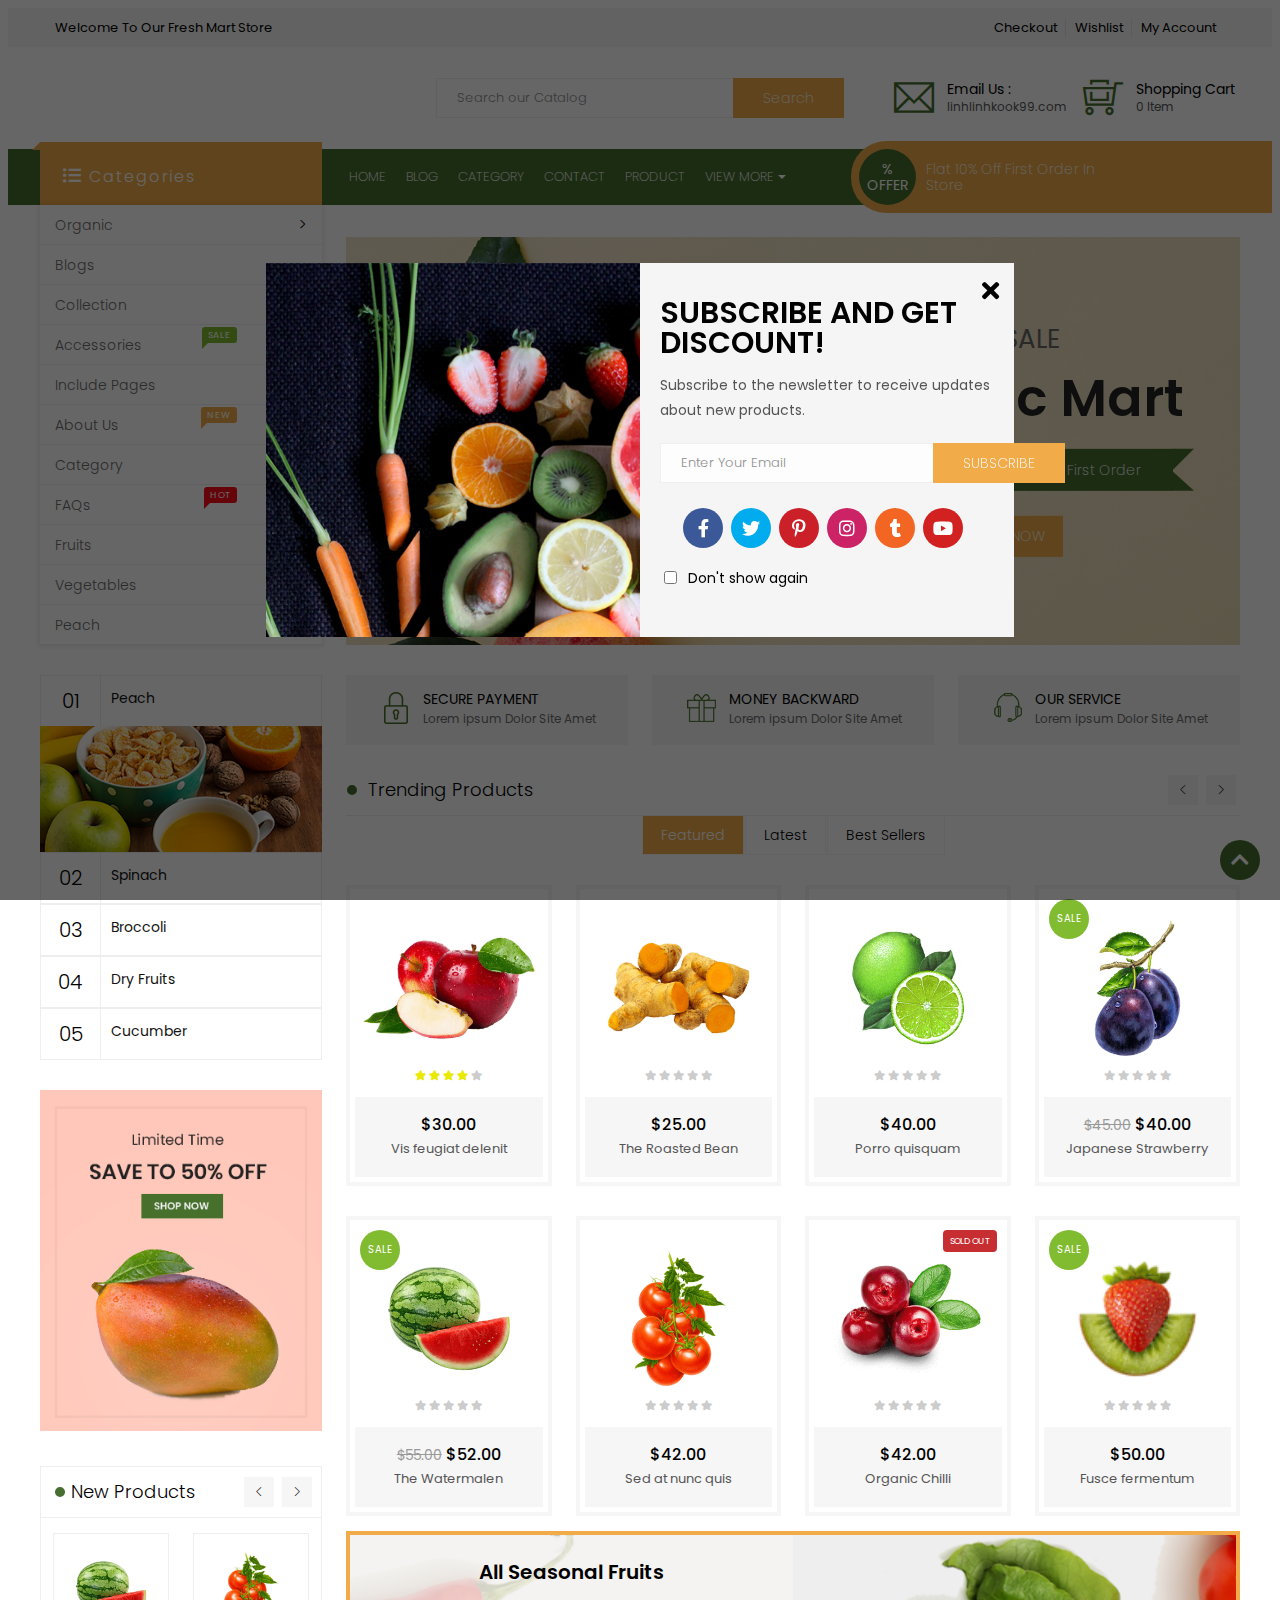
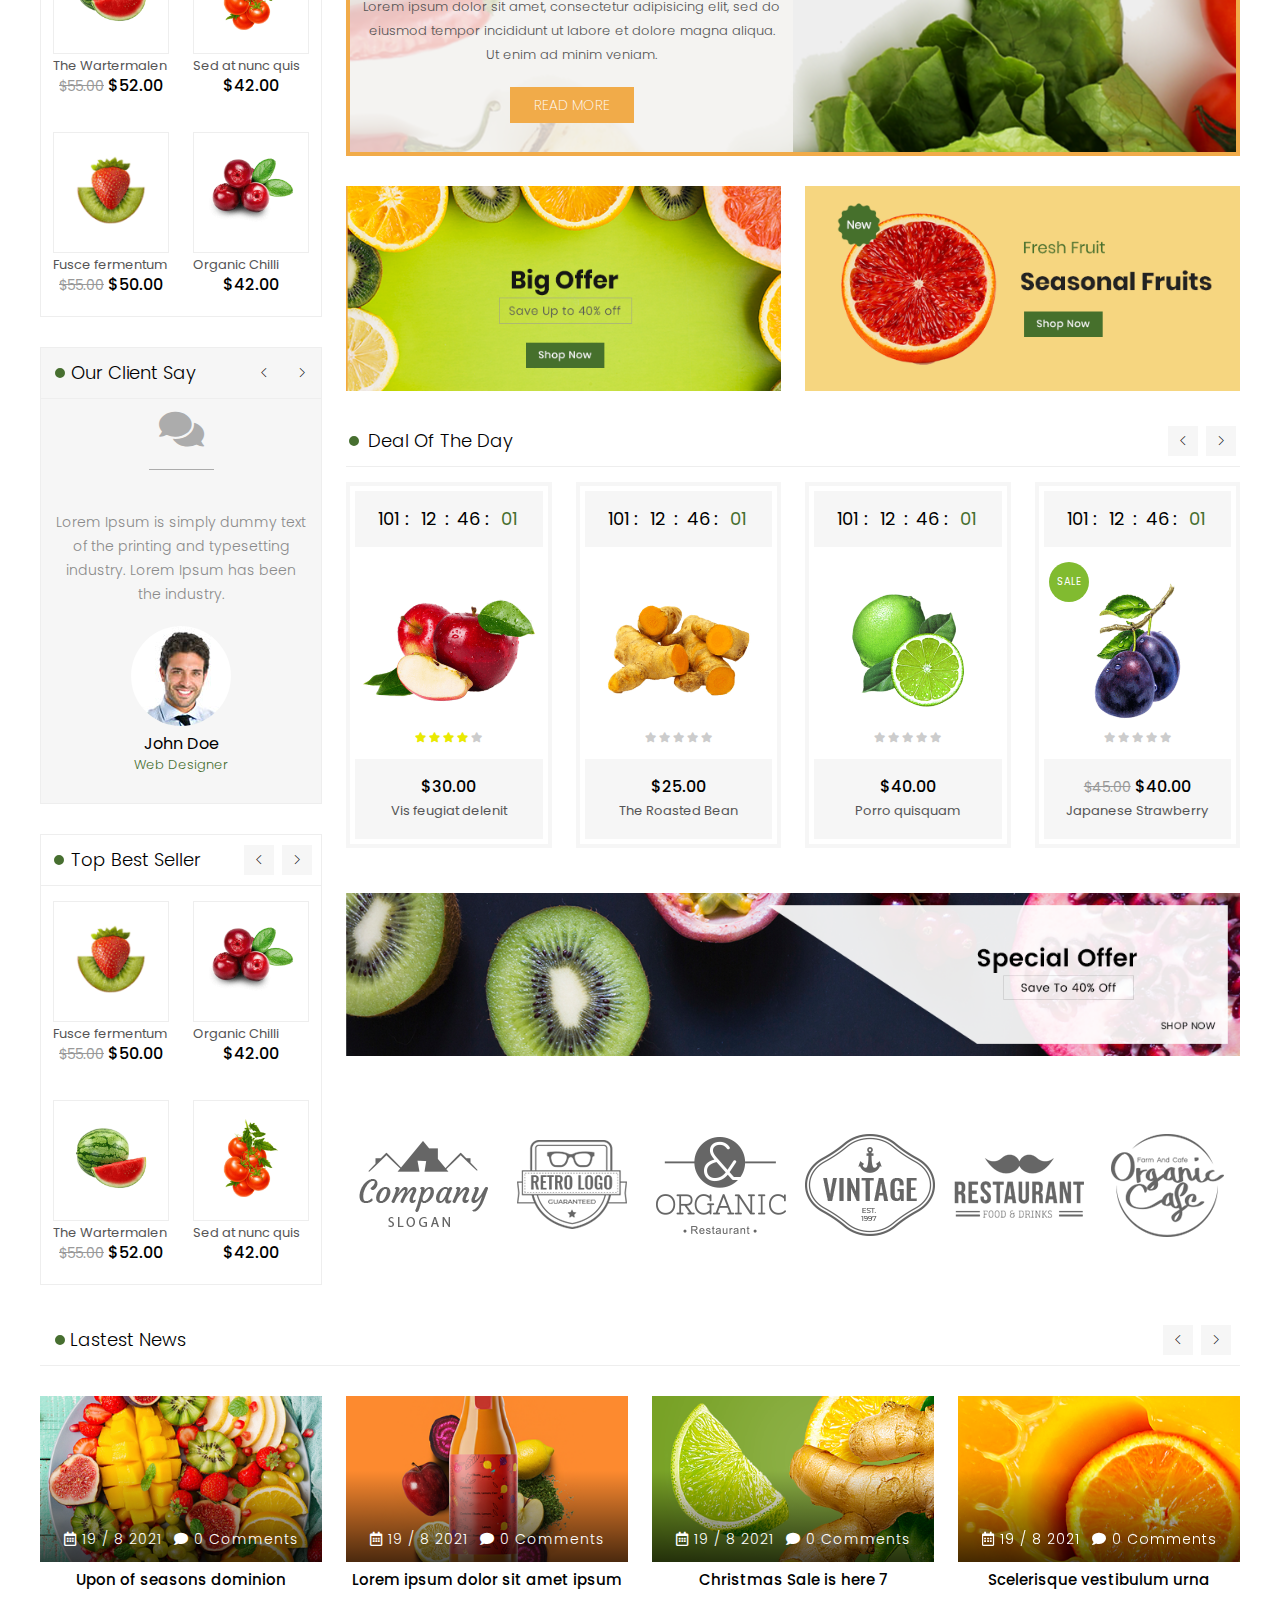
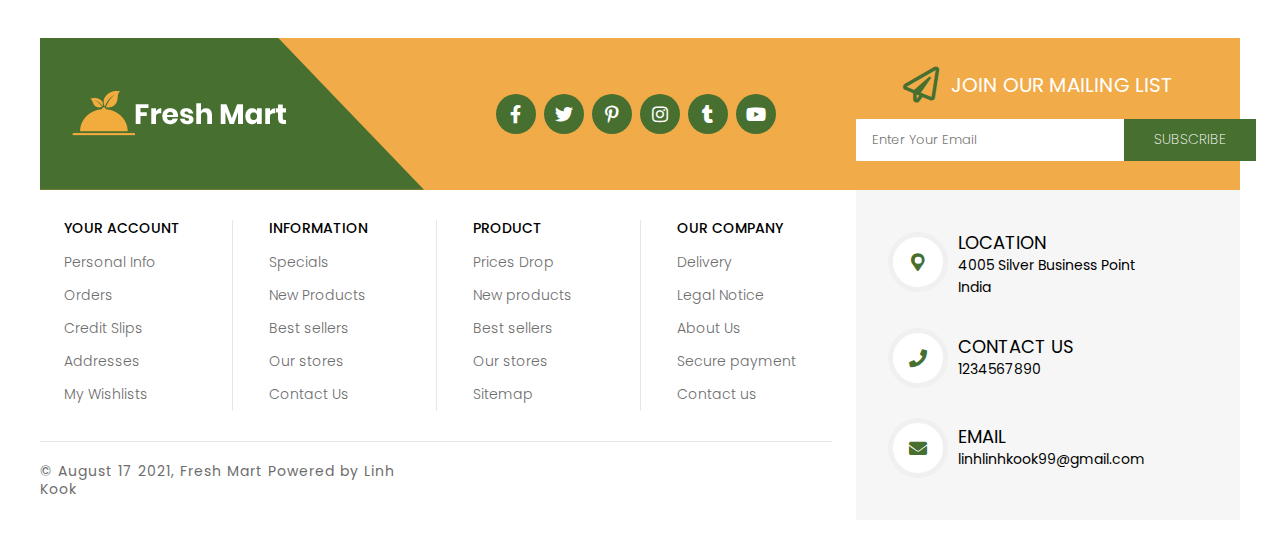
==== index.html @ 992e7943 "Fixed close Soft Menu" ====
<!DOCTYPE html>
<html lang="en">

<head>
    <meta charset="UTF-8">
    <!-- icon -->
    <link rel="icon" href="./asset/img/logo-wedsite.png" type="image/gif" sizes="16x16">
    <meta http-equiv="X-UA-Compatible" content="IE=edge">
    <meta name="viewport" content="width=device-width, initial-scale=1.0">
    <!-- Reset CSS -->
    <link rel="stylesheet" href="https://cdnjs.cloudflare.com/ajax/libs/normalize/8.0.1/normalize.min.css" integrity="sha512-NhSC1YmyruXifcj/KFRWoC561YpHpc5Jtzgvbuzx5VozKpWvQ+4nXhPdFgmx8xqexRcpAglTj9sIBWINXa8x5w==" crossorigin="anonymous" referrerpolicy="no-referrer"
    />
    <!-- Font -->
    <link rel="preconnect" href="https://fonts.googleapis.com">
    <link rel="preconnect" href="https://fonts.gstatic.com" crossorigin>
    <link href="https://fonts.googleapis.com/css2?family=Poppins:ital,wght@0,200;0,300;0,400;0,500;0,600;0,700;0,800;0,900;1,100&display=swap" rel="stylesheet">
    <link rel="stylesheet" href="./asset/font/themify-icons/themify-icons.css">
    <!-- FontAwesome -->
    <link rel="stylesheet" href="https://cdnjs.cloudflare.com/ajax/libs/font-awesome/5.15.4/css/all.min.css" integrity="sha512-1ycn6IcaQQ40/MKBW2W4Rhis/DbILU74C1vSrLJxCq57o941Ym01SwNsOMqvEBFlcgUa6xLiPY/NS5R+E6ztJQ==" crossorigin="anonymous" referrerpolicy="no-referrer"
    />
    <!-- Import CSS file -->
    <link rel="stylesheet" href="./asset/css/grid.css">
    <link rel="stylesheet" href="./asset/css/base.css">
    <link rel="stylesheet" href="./asset/css/main.css">
    <link rel="stylesheet" href="./asset/css/responsive.css">
    <title>Fresh Mart</title>
</head>

<body>
    <div class="app">
        <!-- HEADER -->
        <header class="header">
            <!-- Header Nav -->
            <div class="background-grays">
                <div class="grid wide">
                    <div class="header-nav">
                        <div class="header-nav__label hidden-m-t">
                            <span>Welcome To Our Fresh Mart Store</span>
                        </div>
                        <div class="header-nav__list l-6 m-12">
                            <li class="header-nav__item">Checkout</li>
                            <li class="header-nav__item">Wishlist</li>
                            <li class="header-nav__item">My Account</li>
                        </div>
                    </div>
                </div>
            </div>
            <!-- Header Search -->
            <div class="header__searchs grid wide">
                <!-- Header Search Main -->
                <div class="header-search row  hidden-m-t">
                    <!-- Search logo -->
                    <div class="l-4 search__logo">
                        <a href="/">
                            <img src="https://cdn.shopify.com/s/files/1/0432/4438/8517/files/logo_large.png?v=1594282478" alt="">
                        </a>
                    </div>
                    <!-- Search Inputs -->
                    <div class="l-4 search__inputs">
                        <input type="text" placeholder="Search our Catalog">
                        <button class="search__button">
                        Search
                    </button>
                    </div>
                    <!-- Search Infor -->
                    <div class="l-4 search__infor">
                        <!-- Search Infor Item-->
                        <div class="search__infor-item">
                            <i class="ti-email"></i>
                            <div class="infor-item__text">
                                <div class="infor-item__name">
                                    Email Us :
                                </div>
                                <div class="infor-item__decs">
                                    linhlinhkook99.com
                                </div>
                            </div>
                        </div>
                        <!-- Search Infor Item-->
                        <div class="search__infor-item">
                            <i class="ti-shopping-cart-full"></i>
                            <div class="infor-item__text">
                                <div class="infor-item__name">
                                    Shopping Cart
                                </div>
                                <div class="infor-item__decs">
                                    0 Item
                                </div>
                            </div>
                        </div>
                    </div>
                </div>
                <!-- Header Soft -->
                <div class="header-search-soft row hidden-on-pc hide-pc-low ">
                    <!-- Header Soft Left-->
                    <div class="header-search-list left m-4">
                        <!-- Header Soft Left Menu-->
                        <div onclick="" class="header-search-item">
                            <i onclick="" id="menuSoft" class="ti-menu"></i>
                        </div>
                        <!-- Header Soft Left Search-->
                        <div onclick="" class="header-search-item nav-right__icon">
                            <i onclick="" class="ti-search"></i>
                            <div class="soft__search">
                                <input type="text" placeholder="Search our Category">
                                <button class="btn btn-primary-orange">
                                <i class="ti-search"></i>
                            </button>
                            </div>
                        </div>
                    </div>
                    <!-- Header Soft Logo-->
                    <div class="search__logo m-4">
                        <a href="/">
                            <img src="https://cdn.shopify.com/s/files/1/0432/4438/8517/files/logo_large.png?v=1594282478" alt="">
                        </a>
                    </div>
                    <!-- Header Soft Right-->
                    <div class="header-search-list right m-4">
                        <!-- Header Soft Right Nav-->
                        <div onclick="" class="header-search-item nav-right__icon">
                            <i onclick="" class="ti-view-grid "></i>
                            <ul class="soft__nav-list nav-right">
                                <li class="soft__nav-item">
                                    HOME
                                </li>
                                <li class="soft__nav-item">
                                    BLOG
                                </li>
                                <li class="soft__nav-item">
                                    CATEGORY
                                </li>
                                <li class="soft__nav-item">
                                    CONTACT
                                </li>
                                <li class="soft__nav-item">
                                    PRODUCT
                                </li>
                                <li class="soft__nav-item">
                                    CART
                                </li>
                                <li class="soft__nav-item">
                                    ABOUT US
                                </li>
                            </ul>
                        </div>
                        <!-- Header Soft Right Bag-->
                        <div onclick="" class="header-search-item nav-right__icon">
                            <i onclick="" class="ti-shopping-cart"></i>
                            <div class="soft__bag">
                                <!-- Header Soft Right Bag List item-->
                                <div class="soft__bag-product-list">
                                    <!-- Header Soft Right Bag item-->
                                    <div class="soft__bag-product-item">
                                        <div class="soft__bag-item-img">
                                            <img src="./asset/img/The Roasted Bean.png" alt="">
                                        </div>
                                        <div class="soft__bag-item-decs">
                                            <div class="soft__bag-item-decs-name">
                                                The Roasted Bean
                                            </div>
                                            <div class="soft__bag-item-decs-price">
                                                1 x $25.00
                                            </div>
                                        </div>
                                        <div class="soft__bag-product-item-btndelete">
                                            <i class="far fa-times-circle"></i>
                                        </div>
                                    </div>
                                    <!-- Header Soft Right Bag item-->
                                    <div class="soft__bag-product-item">
                                        <div class="soft__bag-item-img">
                                            <img src="./asset/img/organic Banana.png" alt="">
                                        </div>
                                        <div class="soft__bag-item-decs">
                                            <div class="soft__bag-item-decs-name">
                                                The Organic Banana
                                            </div>
                                            <div class="soft__bag-item-decs-price">
                                                10 x $20.00
                                            </div>
                                        </div>
                                        <div class="soft__bag-product-item-btndelete">
                                            <i class="far fa-times-circle"></i>
                                        </div>
                                    </div>
                                    <!-- Header Soft Right Bag item-->
                                    <div class="soft__bag-product-item">
                                        <div class="soft__bag-item-img">
                                            <img src="./asset/img/organic Banana.png" alt="">
                                        </div>
                                        <div class="soft__bag-item-decs">
                                            <div class="soft__bag-item-decs-name">
                                                The Organic Banana
                                            </div>
                                            <div class="soft__bag-item-decs-price">
                                                10 x $20.00
                                            </div>
                                        </div>
                                        <div class="soft__bag-product-item-btndelete">
                                            <i class="far fa-times-circle"></i>
                                        </div>
                                    </div>

                                </div>
                                <!-- Header Soft Right Bag Total-->
                                <div class="soft__bag-total">
                                    <div class="soft__bag-total-price">
                                        <span>
                                        Subtotal
                                    </span>
                                        <span>
                                        $425.00
                                    </span>
                                    </div>
                                    <div class="soft__bag-total-decs">
                                        <span>Shipping & taxes calculated at checkout</span>
                                    </div>
                                </div>
                                <!-- Header Soft Right Bag Buttons-->
                                <div class="soft__bag-buttons">
                                    <button class="btn btn-primary-green">
                                    CHECKOUT
                                </button>
                                    <button class="btn btn-primary-orange">
                                    YOUR CART
                                </button>
                                </div>
                            </div>
                        </div>
                    </div>
                </div>
            </div>
        </header>
        <!-- NAVICATION -->
        <div class="nav hidden-m-t ">
            <div class="background-primary-green position-relative">
                <div class="grid wide navication">
                    <div class="row ">
                        <!-- NAV label -->
                        <div class="col c-3">
                            <div class="nav__label-menu">
                                <i class="fas fa-list-ul"></i>
                                <span>Categories</span>
                            </div>
                        </div>
                        <!-- NAV MAIN -->
                        <div class="col c-5 nav__links">
                            <ul class="nav-links__list">
                                <li class="nav-links__item">
                                    HOME
                                </li>
                                <li class="nav-links__item">
                                    BLOG
                                </li>
                                <li class="nav-links__item">
                                    CATEGORY
                                </li>
                                <li class="nav-links__item">
                                    CONTACT
                                </li>
                                <li class="nav-links__item">
                                    PRODUCT
                                </li>
                                <li class="nav-links__item">
                                    VIEW MORE
                                    <div class="nav-links__soft">
                                        <div class="nav-links__soft-item">
                                            CART
                                        </div>
                                        <div class="nav-links__soft-item">
                                            ABOUT US
                                        </div>
                                    </div>
                                </li>
                            </ul>
                        </div>
                    </div>
                </div>
                <!-- NAV Offer -->
                <div class="c-4 nav__offer">
                    <div class="nav-offer__precent">
                        <span>%</span> OFFER
                    </div>
                    <div class="nav-offer__text">
                        <span>
                        Flat 10% Off First Order In Store
                    </span>
                    </div>
                </div>
            </div>
        </div>
        <!-- CONTAINER SHOP -->
        <div class="grid wide container">
            <div class="row reverse">
                <!-- SIDE BAR -->
                <div class="col-side-bar col l-3 m-12">
                    <!-- Side Nav Bar list -->
                    <ul class="side-bar__list hidden-m-t">
                        <li class="side-bar__item ">
                            <a href="">
                            Organic
                            <i class="ti-angle-right"></i>
                        </a>
                            <!-- Side Bar Soft -->
                            <div class="side-bar__soft--animation side-bar__soft ">
                                <!-- Side Bar Soft Text-->
                                <div class="side-bar__text">
                                    <!-- Side Bar Soft List-->
                                    <div class="side-bar__soft-col">
                                        <!-- Side Bar Soft List Header-->
                                        <div class="side-bar__soft-list-header">
                                            Fruits
                                        </div>
                                        <ul class="side-bar__soft-list">
                                            <li class="side-bar__soft-item">
                                                Peach
                                            </li>
                                            <li class="side-bar__soft-item">
                                                Kiwi
                                            </li>
                                            <li class="side-bar__soft-item">
                                                Apple
                                            </li>
                                            <li class="side-bar__soft-item">
                                                Spinach
                                            </li>
                                            <li class="side-bar__soft-item">
                                                Celery
                                            </li>
                                            <li class="side-bar__soft-item">
                                                Dry fruits
                                            </li>
                                        </ul>
                                    </div>
                                    <!-- Side Bar Soft List-->
                                    <div class="side-bar__soft-col">
                                        <!-- Side Bar Soft List Header-->
                                        <div class="side-bar__soft-list-header">
                                            Vegetables
                                        </div>
                                        <ul class="side-bar__soft-list">
                                            <li class="side-bar__soft-item">
                                                Cucumber
                                            </li>
                                            <li class="side-bar__soft-item">
                                                Cherry tomatoes
                                            </li>
                                            <li class="side-bar__soft-item">
                                                Broccoli
                                            </li>
                                            <li class="side-bar__soft-item">
                                                Artichoke
                                            </li>
                                            <li class="side-bar__soft-item">
                                                Kohlrabi
                                            </li>
                                            <li class="side-bar__soft-item">
                                                Celery
                                            </li>
                                        </ul>
                                    </div>
                                    <!-- Side Bar Soft List-->
                                    <div class="side-bar__soft-col">
                                        <!-- Side Bar Soft List Header-->
                                        <div class="side-bar__soft-list-header">
                                            Organic Products
                                        </div>
                                        <ul class="side-bar__soft-list">
                                            <li class="side-bar__soft-item">
                                                Dry fruits
                                            </li>
                                            <li class="side-bar__soft-item">
                                                Dairy products
                                            </li>
                                            <li class="side-bar__soft-item">
                                                Beverages
                                            </li>
                                            <li class="side-bar__soft-item">
                                                Peach fruits
                                            </li>
                                            <li class="side-bar__soft-item">
                                                Nectarines
                                            </li>
                                            <li class="side-bar__soft-item">
                                                Peach
                                            </li>
                                        </ul>
                                    </div>
                                    <!-- Side Bar Soft List-->
                                    <div class="side-bar__soft-col">
                                        <!-- Side Bar Soft List Header-->
                                        <div class="side-bar__soft-list-header">
                                            Special Product
                                        </div>
                                        <ul class="side-bar__soft-list">
                                            <div class="side-bar__soft-list-img">
                                                <img src="./asset/img/The Watermalen.png" alt="">
                                            </div>
                                            <div class="new-products__item-decs">
                                                <div class="new-products__item-decs-name product-item__decs-name">
                                                    The Wartermalen
                                                </div>
                                                <div class="new-products__item-decs-prices product-item__decs-prices">
                                                    <div class="product-item__decs-price-old">
                                                        $55.00
                                                    </div>
                                                    <div class="product-item__decs-price-current">
                                                        $52.00
                                                    </div>
                                                </div>
                                            </div>
                                        </ul>
                                    </div>
                                </div>
                                <!-- Side Bar Soft Image Banner-->
                                <div class="side-bar__soft-banner">
                                    <div class="side-bar__soft-banner-item">
                                        <img src="./asset/img/menu-banner-1_600x150.png" alt="">
                                    </div>
                                    <div class="side-bar__soft-banner-item">
                                        <img src="./asset/img/menu-banner-2_600x150.png" alt="">
                                    </div>
                                </div>
                            </div>
                        </li>
                        <li class="side-bar__item">
                            <a href="">Blogs</a>
                        </li>
                        <li class="side-bar__item">
                            <a href="">Collection</a>
                        </li>
                        <li class="side-bar__item">
                            <a href="" class="">
                            Accessories
                            <i class="ti-angle-right"></i>
                        </a>
                            <span class="side-bar__item--sale">SALE</span>
                            <!-- Side Bar Soft -->
                            <div class="side-bar__soft--animation side-bar__soft ">
                                <!-- Side Bar Soft Text-->
                                <div class="side-bar__text">
                                    <!-- Side Bar Soft List-->
                                    <div class="side-bar__soft-col">
                                        <!-- Side Bar Soft List Header-->
                                        <div class="side-bar__soft-list-header">
                                            Vegetables
                                        </div>
                                        <ul class="side-bar__soft-list">
                                            <li class="side-bar__soft-item">
                                                Cucumber
                                            </li>
                                            <li class="side-bar__soft-item">
                                                Cherry tomatoes
                                            </li>
                                            <li class="side-bar__soft-item">
                                                Broccoli
                                            </li>
                                            <li class="side-bar__soft-item">
                                                Artichoke
                                            </li>
                                            <li class="side-bar__soft-item">
                                                Kohlrabi
                                            </li>
                                            <li class="side-bar__soft-item">
                                                Celery
                                            </li>
                                        </ul>
                                    </div>
                                    <!-- Side Bar Soft List-->
                                    <div class="side-bar__soft-col">
                                        <!-- Side Bar Soft List Header-->
                                        <div class="side-bar__soft-list-header">
                                            Fruits
                                        </div>
                                        <ul class="side-bar__soft-list">
                                            <li class="side-bar__soft-item">
                                                Peach
                                            </li>
                                            <li class="side-bar__soft-item">
                                                Kiwi
                                            </li>
                                            <li class="side-bar__soft-item">
                                                Apple
                                            </li>
                                            <li class="side-bar__soft-item">
                                                Spinach
                                            </li>
                                            <li class="side-bar__soft-item">
                                                Celery
                                            </li>
                                            <li class="side-bar__soft-item">
                                                Dry fruits
                                            </li>
                                        </ul>
                                    </div>
                                    <!-- Side Bar Soft List-->
                                    <div class="side-bar__soft-col">
                                        <!-- Side Bar Soft List Header-->
                                        <div class="side-bar__soft-list-header">
                                            Latest Product
                                        </div>
                                        <ul class="side-bar__soft-list">
                                            <div class="side-bar__soft-list-img">
                                                <img src="./asset/img/American Orange.png" alt="">
                                            </div>
                                            <div class="new-products__item-decs">
                                                <div class="new-products__item-decs-name product-item__decs-name">
                                                    American Orange
                                                </div>
                                                <div class="new-products__item-decs-prices product-item__decs-prices">
                                                    <div class="product-item__decs-price-current">
                                                        $33.00
                                                    </div>
                                                </div>
                                            </div>
                                        </ul>
                                    </div>
                                </div>
                            </div>
                        </li>
                        <li class="side-bar__item">
                            <a href="">
                            Include Pages
                            <i class="ti-angle-right"></i>
                        </a>
                            <!-- Side Bar Soft -->
                            <div class="side-bar__soft--animation side-bar__soft ">
                                <!-- Side Bar Soft Text-->
                                <div class="side-bar__text">
                                    <!-- Side Bar Soft List-->
                                    <div class="side-bar__soft-col">
                                        <!-- Side Bar Soft List Header-->
                                        <div class="side-bar__soft-list-header">
                                            Pages
                                        </div>
                                        <ul class="side-bar__soft-list">
                                            <li class="side-bar__soft-item">
                                                Wishlist
                                            </li>
                                            <li class="side-bar__soft-item">
                                                404
                                            </li>
                                            <li class="side-bar__soft-item">
                                                Contact
                                            </li>
                                            <li class="side-bar__soft-item">
                                                Blog
                                            </li>
                                        </ul>
                                    </div>
                                </div>
                            </div>
                        </li>
                        <li class="side-bar__item">
                            <a href="">About Us</a>
                            <span class="side-bar__item--new">NEW</span>
                        </li>
                        <li class="side-bar__item">
                            <a href="">
                            Category
                            <i class="ti-angle-right"></i>
                        </a>
                            <!-- Side Bar Soft -->
                            <div class="side-bar__soft--animation side-bar__soft ">
                                <!-- Side Bar Soft Text-->
                                <div class="side-bar__text">
                                    <!-- Side Bar Soft List-->
                                    <div class="side-bar__soft-col">
                                        <!-- Side Bar Soft List Header-->
                                        <div class="side-bar__soft-list-header">
                                            Fruits
                                        </div>
                                        <ul class="side-bar__soft-list">
                                            <li class="side-bar__soft-item">
                                                Peach
                                            </li>
                                            <li class="side-bar__soft-item">
                                                Kiwi
                                            </li>
                                            <li class="side-bar__soft-item">
                                                Apple
                                            </li>
                                            <li class="side-bar__soft-item">
                                                Spinach
                                            </li>
                                            <li class="side-bar__soft-item">
                                                Celery
                                            </li>
                                            <li class="side-bar__soft-item">
                                                Dry fruits
                                            </li>
                                        </ul>
                                    </div>
                                    <!-- Side Bar Soft List-->
                                    <div class="side-bar__soft-col">
                                        <!-- Side Bar Soft List Header-->
                                        <div class="side-bar__soft-list-header">
                                            Vegetables
                                        </div>
                                        <ul class="side-bar__soft-list">
                                            <li class="side-bar__soft-item">
                                                Cucumber
                                            </li>
                                            <li class="side-bar__soft-item">
                                                Cherry tomatoes
                                            </li>
                                            <li class="side-bar__soft-item">
                                                Broccoli
                                            </li>
                                            <li class="side-bar__soft-item">
                                                Artichoke
                                            </li>
                                            <li class="side-bar__soft-item">
                                                Kohlrabi
                                            </li>
                                            <li class="side-bar__soft-item">
                                                Celery
                                            </li>
                                        </ul>
                                    </div>
                                </div>
                                <!-- Side Bar Soft Image Banner-->
                                <div class="side-bar__soft-banner">
                                    <div class="side-bar__soft-banner-item">
                                        <img src="./asset/img/menu-banner-3_600x150.png" alt="">
                                    </div>
                                </div>
                            </div>
                        </li>
                        <li class="side-bar__item">
                            <a href="">FAQs</a>
                            <span class="side-bar__item--hot">HOT</span>
                        </li>
                        <li class="side-bar__item">
                            <a href="">Fruits</a>
                        </li>
                        <li class="side-bar__item">
                            <a href="">Vegetables</a>
                        </li>
                        <li class="side-bar__item">
                            <a href="">Peach</a>
                        </li>
                    </ul>
                    <!-- Side Category -->
                    <ul class="side-category__list">
                        <li class="side-category__item">
                            <a href="" class="side-category__link">
                                <h2>01</h2>
                                <p>Peach</p>
                            </a>
                            <div class="side-category__item-img hidden-m-t">
                                <img src="./asset/img/side-category-img.png" alt="">
                            </div>
                        </li>
                        <li class="side-category__item">
                            <a href="" class="side-category__link">
                                <h2>02</h2>
                                <p>Spinach</p>
                            </a>
                        </li>
                        <li class="side-category__item">
                            <a href="" class="side-category__link">
                                <h2>03</h2>
                                <p>Broccoli</p>
                            </a>
                        </li>
                        <li class="side-category__item">
                            <a href="" class="side-category__link">
                                <h2>04</h2>
                                <p>Dry Fruits</p>
                            </a>
                        </li>
                        <li class="side-category__item">
                            <a href="" class="side-category__link">
                                <h2>05</h2>
                                <p>Cucumber</p>
                            </a>
                        </li>
                    </ul>
                    <!-- Side Banner -->
                    <div class="side-banner m-12 c-12">
                        <img src="./asset/img/Left_Banner_345x417.png" alt="">
                    </div>
                    <!-- Side New products -->
                    <div class="side-new-products">
                        <!-- Side New products Header-->
                        <div class="side-new-products-header shop-header">
                            <div class="shop-header__title">
                                <h2>New Products</h2>
                            </div>
                            <div class="shop-header__control">
                                <i id="btnPrevNewProduct" class="shop-header__control-left ti-angle-left"></i>
                                <i id="btnNextNewProduct" class="ti-angle-right"></i>
                            </div>
                        </div>
                        <!-- Side New products List-->
                        <div class="new-products__list">
                            <div class="new-products__list-wide new-products__list-wides">
                                <!-- Side New products Item-->
                                <div class="new-products__item col c-6">
                                    <div class="new-products__item-img">
                                        <img src="./asset/img/The Watermalen.png" alt="">
                                    </div>
                                    <div class="new-products__item-decs">
                                        <div class="new-products__item-decs-name product-item__decs-name">
                                            The Wartermalen
                                        </div>
                                        <div class="new-products__item-decs-prices product-item__decs-prices">
                                            <div class="product-item__decs-price-old">
                                                $55.00
                                            </div>
                                            <div class="product-item__decs-price-current">
                                                $52.00
                                            </div>
                                        </div>
                                    </div>
                                </div>
                                <!-- Side New products Item-->
                                <div class="new-products__item col c-6">
                                    <div class="new-products__item-img">
                                        <img src="./asset/img/Sed at nunc quis.png" alt="">
                                    </div>
                                    <div class="new-products__item-decs">
                                        <div class="new-products__item-decs-name product-item__decs-name">
                                            Sed at nunc quis
                                        </div>
                                        <div class="new-products__item-decs-prices product-item__decs-prices">

                                            <div class="product-item__decs-price-current">
                                                $42.00
                                            </div>
                                        </div>
                                    </div>
                                </div>
                                <!-- Side New products Item-->
                                <div class="new-products__item col c-6">
                                    <div class="new-products__item-img">
                                        <img src="./asset/img/porro quisquam.png" alt="">
                                    </div>
                                    <div class="new-products__item-decs">
                                        <div class="new-products__item-decs-name product-item__decs-name">
                                            Porro quisquam
                                        </div>
                                        <div class="new-products__item-decs-prices product-item__decs-prices">

                                            <div class="product-item__decs-price-current">
                                                $40.00
                                            </div>
                                        </div>
                                    </div>
                                </div>
                                <!-- Side New products Item-->
                                <div class="new-products__item col c-6">
                                    <div class="new-products__item-img">
                                        <img src="./asset/img/Consectetur adipiscing.png" alt="">
                                    </div>
                                    <div class="new-products__item-decs">
                                        <div class="new-products__item-decs-name product-item__decs-name">
                                            Consectetur Apple Banana
                                        </div>
                                        <div class="new-products__item-decs-prices product-item__decs-prices">

                                            <div class="product-item__decs-price-current">
                                                $40.00
                                            </div>
                                        </div>
                                    </div>
                                </div>
                            </div>
                            <!-- Side New products List-->
                            <div class="new-products__list-wide new-products__list-wides">
                                <!-- Side New products Item-->
                                <div class="new-products__item col c-6">
                                    <div class="new-products__item-img">
                                        <img src="./asset/img/Fusce fermentum.png" alt="">
                                    </div>
                                    <div class="new-products__item-decs">
                                        <div class="new-products__item-decs-name product-item__decs-name">
                                            Fusce fermentum
                                        </div>
                                        <div class="new-products__item-decs-prices product-item__decs-prices">
                                            <div class="product-item__decs-price-old">
                                                $55.00
                                            </div>
                                            <div class="product-item__decs-price-current">
                                                $50.00
                                            </div>
                                        </div>
                                    </div>
                                </div>
                                <!-- Side New products Item-->
                                <div class="new-products__item col c-6">
                                    <div class="new-products__item-img">
                                        <img src="./asset/img/Organic Chilli.png" alt="">
                                    </div>
                                    <div class="new-products__item-decs">
                                        <div class="new-products__item-decs-name product-item__decs-name">
                                            Organic Chilli
                                        </div>
                                        <div class="new-products__item-decs-prices product-item__decs-prices">

                                            <div class="product-item__decs-price-current">
                                                $42.00
                                            </div>
                                        </div>
                                    </div>
                                </div>
                                <!-- Side New products Item-->
                                <div class="new-products__item col c-6">
                                    <div class="new-products__item-img">
                                        <img src="./asset/img/Japanese Strawberry.png" alt="">
                                    </div>
                                    <div class="new-products__item-decs">
                                        <div class="new-products__item-decs-name product-item__decs-name">
                                            Japanese Strawberry
                                        </div>
                                        <div class="new-products__item-decs-prices product-item__decs-prices">
                                            <div class="product-item__decs-price-old">
                                                $45.00
                                            </div>
                                            <div class="product-item__decs-price-current">
                                                $40.00
                                            </div>
                                        </div>
                                    </div>
                                </div>
                                <!-- Side New products Item-->
                                <div class="new-products__item col c-6">
                                    <div class="new-products__item-img">
                                        <img src="./asset/img/Fresh Vagitables.png" alt="">
                                    </div>
                                    <div class="new-products__item-decs">
                                        <div class="new-products__item-decs-name product-item__decs-name">
                                            Fresh Vagitables
                                        </div>
                                        <div class="new-products__item-decs-prices product-item__decs-prices">
                                            <div class="product-item__decs-price-old">
                                                $38.00
                                            </div>
                                            <div class="product-item__decs-price-current">
                                                $35.00
                                            </div>
                                        </div>
                                    </div>
                                </div>
                            </div>
                        </div>
                    </div>
                    <!-- Side Customer Feedback -->
                    <div class="side-customer-feedback">
                        <!-- Side Customer Feedback Header-->
                        <div class="customer__header shop-header">
                            <div class="shop-header__title">
                                <h2>Our Client Say</h2>
                            </div>
                            <div class="shop-header__control">
                                <i id="btnPrevCustomer" class="shop-header__control-left ti-angle-left"></i>
                                <i id="btnNextCustomer" class="ti-angle-right"></i>
                            </div>
                        </div>
                        <!-- Side Customer Feedback List-->
                        <div class="customer__list">
                            <div class="customer__list-wide">
                                <!-- Side Customer Feedback Item -->
                                <div class="customer__item col l-12 m-12 c-12">
                                    <div class="customer__icon">
                                        <i class="fas fa-comments"></i>
                                    </div>
                                    <div class="customer__body">
                                        <p>
                                            Lorem Ipsum is simply dummy text of the printing and typesetting industry. Lorem Ipsum has been the industry.
                                        </p>
                                    </div>
                                    <div class="customer__avt">
                                        <img src="./asset/img/customer.png" alt="">
                                    </div>
                                    <div class="customer__info">
                                        <span class="customer__infor-name">
                                        John Doe
                                    </span>
                                        <span class="customer__infor-job">
                                        Web Designer
                                    </span>
                                    </div>
                                </div>
                                <!-- Side Customer Feedback Item -->
                                <div class="customer__item col l-12 m-12 c-12">
                                    <div class="customer__icon">
                                        <i class="fas fa-comments"></i>
                                    </div>
                                    <div class="customer__body">
                                        <p>
                                            Lorem Ipsum is simply dummy text of the printing and typesetting industry. Lorem Ipsum has been the industry.
                                        </p>
                                    </div>
                                    <div class="customer__avt">
                                        <img src="./asset/img/customer-2.png" alt="">
                                    </div>
                                    <div class="customer__info">
                                        <span class="customer__infor-name">
                                        John Doe
                                    </span>
                                        <span class="customer__infor-job">
                                        Web Designer
                                    </span>
                                    </div>
                                </div>
                                <!-- Side Customer Feedback Item -->
                                <!-- <div class="customer__item col l-4 m-4">
                                <div class="customer__icon">
                                    <i class="fas fa-comments"></i>
                                </div>
                                <div class="customer__body">
                                    <p>
                                        Lorem Ipsum is simply dummy text of the printing and typesetting industry. Lorem Ipsum has been the industry.
                                    </p>
                                </div>
                                <div class="customer__avt">
                                    <img src="./asset/img/customer-3.png" alt="">
                                </div>
                                <div class="customer__info">
                                    <span class="customer__infor-name">
                                        John Doe
                                    </span>
                                    <span class="customer__infor-job">
                                        Web Designer
                                    </span>
                                </div>
                            </div> -->
                            </div>
                        </div>
                    </div>
                    <!-- Side Best Sellers product -->
                    <div class="side-new-products">
                        <!-- Side New products Header-->
                        <div class="side-new-products-header shop-header">
                            <div class="shop-header__title">
                                <h2>Top Best Seller</h2>
                            </div>
                            <div class="shop-header__control">
                                <i id="btnPrevBestSeller" class="shop-header__control-left ti-angle-left"></i>
                                <i id="btnNextBestSeller" class="ti-angle-right"></i>
                            </div>
                        </div>
                        <!-- Side New products List-->
                        <div class="new-products__list">
                            <!-- Side New products List-->
                            <div class="new-products__list-wide new-products__list-wide--best-seller">
                                <!-- Side New products Item-->
                                <div class="new-products__item col c-6">
                                    <div class="new-products__item-img">
                                        <img src="./asset/img/Fusce fermentum.png" alt="">
                                    </div>
                                    <div class="new-products__item-decs">
                                        <div class="new-products__item-decs-name product-item__decs-name">
                                            Fusce fermentum
                                        </div>
                                        <div class="new-products__item-decs-prices product-item__decs-prices">
                                            <div class="product-item__decs-price-old">
                                                $55.00
                                            </div>
                                            <div class="product-item__decs-price-current">
                                                $50.00
                                            </div>
                                        </div>
                                    </div>
                                </div>
                                <!-- Side New products Item-->
                                <div class="new-products__item col c-6">
                                    <div class="new-products__item-img">
                                        <img src="./asset/img/Organic Chilli.png" alt="">
                                    </div>
                                    <div class="new-products__item-decs">
                                        <div class="new-products__item-decs-name product-item__decs-name">
                                            Organic Chilli
                                        </div>
                                        <div class="new-products__item-decs-prices product-item__decs-prices">

                                            <div class="product-item__decs-price-current">
                                                $42.00
                                            </div>
                                        </div>
                                    </div>
                                </div>
                                <!-- Side New products Item-->
                                <div class="new-products__item col c-6">
                                    <div class="new-products__item-img">
                                        <img src="./asset/img/Japanese Strawberry.png" alt="">
                                    </div>
                                    <div class="new-products__item-decs">
                                        <div class="new-products__item-decs-name product-item__decs-name">
                                            Japanese Strawberry
                                        </div>
                                        <div class="new-products__item-decs-prices product-item__decs-prices">
                                            <div class="product-item__decs-price-old">
                                                $45.00
                                            </div>
                                            <div class="product-item__decs-price-current">
                                                $40.00
                                            </div>
                                        </div>
                                    </div>
                                </div>
                                <!-- Side New products Item-->
                                <div class="new-products__item col c-6">
                                    <div class="new-products__item-img">
                                        <img src="./asset/img/Fresh Vagitables.png" alt="">
                                    </div>
                                    <div class="new-products__item-decs">
                                        <div class="new-products__item-decs-name product-item__decs-name">
                                            Fresh Vagitables
                                        </div>
                                        <div class="new-products__item-decs-prices product-item__decs-prices">
                                            <div class="product-item__decs-price-old">
                                                $38.00
                                            </div>
                                            <div class="product-item__decs-price-current">
                                                $35.00
                                            </div>
                                        </div>
                                    </div>
                                </div>
                            </div>
                            <div class="new-products__list-wide new-products__list-wide--best-seller">
                                <!-- Side New products Item-->
                                <div class="new-products__item col c-6">
                                    <div class="new-products__item-img">
                                        <img src="./asset/img/The Watermalen.png" alt="">
                                    </div>
                                    <div class="new-products__item-decs">
                                        <div class="new-products__item-decs-name product-item__decs-name">
                                            The Wartermalen
                                        </div>
                                        <div class="new-products__item-decs-prices product-item__decs-prices">
                                            <div class="product-item__decs-price-old">
                                                $55.00
                                            </div>
                                            <div class="product-item__decs-price-current">
                                                $52.00
                                            </div>
                                        </div>
                                    </div>
                                </div>
                                <!-- Side New products Item-->
                                <div class="new-products__item col c-6">
                                    <div class="new-products__item-img">
                                        <img src="./asset/img/Sed at nunc quis.png" alt="">
                                    </div>
                                    <div class="new-products__item-decs">
                                        <div class="new-products__item-decs-name product-item__decs-name">
                                            Sed at nunc quis
                                        </div>
                                        <div class="new-products__item-decs-prices product-item__decs-prices">

                                            <div class="product-item__decs-price-current">
                                                $42.00
                                            </div>
                                        </div>
                                    </div>
                                </div>
                                <!-- Side New products Item-->
                                <div class="new-products__item col c-6">
                                    <div class="new-products__item-img">
                                        <img src="./asset/img/porro quisquam.png" alt="">
                                    </div>
                                    <div class="new-products__item-decs">
                                        <div class="new-products__item-decs-name product-item__decs-name">
                                            Porro quisquam
                                        </div>
                                        <div class="new-products__item-decs-prices product-item__decs-prices">

                                            <div class="product-item__decs-price-current">
                                                $40.00
                                            </div>
                                        </div>
                                    </div>
                                </div>
                                <!-- Side New products Item-->
                                <div class="new-products__item col c-6">
                                    <div class="new-products__item-img">
                                        <img src="./asset/img/Consectetur adipiscing.png" alt="">
                                    </div>
                                    <div class="new-products__item-decs">
                                        <div class="new-products__item-decs-name product-item__decs-name">
                                            Consectetur Apple Banana
                                        </div>
                                        <div class="new-products__item-decs-prices product-item__decs-prices">

                                            <div class="product-item__decs-price-current">
                                                $40.00
                                            </div>
                                        </div>
                                    </div>
                                </div>
                            </div>
                        </div>
                    </div>
                </div>
                <!-- MAIN CONTAINER -->
                <div class="container-body col l-9 m-12">
                    <!-- Silde show banner -->
                    <div class="slide-shows row ">
                        <div class="silde-show col c-12">
                            <div class="slide-show__wide no-wrap row">
                                <!-- Silde show banner item-->
                                <div class="slide-show__item col c-12 m-12">
                                    <img class="container__banner-img" src="./asset/img/banner.png" alt="">
                                    <!-- Silde show banner label-->
                                    <div class="slide-show__label">
                                        <div class="label__sub">BIG SALE</div>
                                        <div class="label__main">
                                            <h2>Organic Mart</h2>
                                        </div>
                                        <div class="label__desc">
                                            <p>Save Upto 50% Off On Your First Order</p>
                                        </div>
                                        <button>SHOP NOW</button>
                                    </div>
                                </div>
                                <!-- Silde show banner item-->
                                <div class="slide-show__item col c-12 m-12">
                                    <img class="container__banner-img" src="./asset/img/fruit1_2048x.png" alt="">
                                    <!-- Silde show banner label-->
                                    <div class="slide-show__label left">
                                        <div class="label__sub"> FRESH FRUITS</div>
                                        <div class="label__main">
                                            <h2>Big Discount</h2>
                                        </div>
                                        <div class="label__desc">
                                            <p>Save Upto 50% Off On Your First Order</p>
                                        </div>
                                        <button>SHOP NOW</button>
                                    </div>
                                </div>
                            </div>
                        </div>
                        <!-- Silde show banner dots-->
                        <div class="slide-show__control-dots">
                            <div class="slide-show__control-dot-item active">
                            </div>
                            <div class="slide-show__control-dot-item">
                            </div>
                        </div>
                        <!-- Silde show banner control-->
                        <div class="slide-show__control">
                            <div id="slide-show-prev" class="slide-show__control-item slide-show__control-item--left">
                                <i class="fas fa-chevron-left"></i>
                            </div>
                            <div id="slide-show-next" class="slide-show__control-item slide-show__control-item--right">
                                <i class="fas fa-chevron-right"></i>
                            </div>
                        </div>
                    </div>
                    <!-- Services -->
                    <div class="row services">
                        <div class=" col l-4 m-4 c-12">
                            <div class="service__item">
                                <div class="service__item-img">
                                    <img src="./asset/img/service-lock.png" alt="">
                                </div>
                                <div class="service__item-text">
                                    <div class="service__item-text-heading">
                                        SECURE PAYMENT
                                    </div>
                                    <div class="service__item-text-decs">
                                        Lorem ipsum Dolor Site Amet
                                    </div>
                                </div>
                            </div>
                        </div>
                        <div class=" col l-4 m-4 c-12">
                            <div class="service__item">
                                <div class="service__item-img">
                                    <img src="./asset/img/service-gift.png" alt="">
                                </div>
                                <div class="service__item-text">
                                    <div class="service__item-text-heading">
                                        MONEY BACKWARD
                                    </div>
                                    <div class="service__item-text-decs">
                                        Lorem ipsum Dolor Site Amet
                                    </div>
                                </div>
                            </div>
                        </div>
                        <div class=" col l-4 m-4 c-12">
                            <div class="service__item">
                                <div class="service__item-img">
                                    <img src="./asset/img/service-headphone.png" alt="">
                                </div>
                                <div class="service__item-text">
                                    <div class="service__item-text-heading">
                                        OUR SERVICE
                                    </div>
                                    <div class="service__item-text-decs">
                                        Lorem ipsum Dolor Site Amet
                                    </div>
                                </div>
                            </div>
                        </div>
                    </div>
                    <!-- Shop section -->
                    <div class="row shop-section">
                        <!-- Shope Title -->
                        <div class="col c-12">
                            <div class="shop-header">
                                <div class="shop-header__title">
                                    <h2>Trending Products</h2>
                                </div>
                                <div class="shop-header__control">
                                    <i class="ti-angle-left"></i>
                                    <i class="ti-angle-right"></i>
                                </div>
                            </div>
                        </div>
                        <!-- Shop Product Tab -->
                        <div class="col c-12">
                            <div class="shop-tab">
                                <div class="shop-tab__item shop-tab__item--acive">
                                    Featured
                                </div>
                                <div class="shop-tab__item">
                                    Latest
                                </div>
                                <div class="shop-tab__item">
                                    Best Sellers
                                </div>
                            </div>
                        </div>
                        <!-- Shop product list -->
                        <div class="col c-12">
                            <div class="row product-list">
                                <div class="col l-3 m-6 c-6 padding-top-bottom-15px">
                                    <div class="product-item">
                                        <div class="product-item__img">
                                            <img src="./asset/img/Consectetur adipiscing.png" alt="">
                                            <div class="product-item__rating">
                                                <div class="product-item__rating-icon">
                                                    <i class="fas fa-star voted"></i>
                                                    <i class="fas fa-star voted"></i>
                                                    <i class="fas fa-star voted"></i>
                                                    <i class="fas fa-star voted"></i>
                                                    <i class="fas fa-star"></i>
                                                </div>
                                            </div>
                                            <div class="product-item__button-list">
                                                <div class="product-item__button-item">
                                                    <i class="far fa-eye"></i>
                                                </div>
                                                <div class="product-item__button-item">
                                                    <i class="far fa-heart"></i>
                                                </div>
                                                <div class="product-item__button-item">
                                                    <i class="fas fa-shopping-cart"></i>
                                                </div>
                                            </div>

                                        </div>
                                        <div class="product-item__decs">
                                            <div class="product-item__decs-prices">
                                                <div class="product-item__decs-price-current">
                                                    $30.00
                                                </div>
                                            </div>
                                            <div class="product-item__decs-name">
                                                Vis feugiat delenit
                                            </div>
                                        </div>
                                    </div>
                                </div>
                                <div class="col l-3 m-6 c-6 padding-top-bottom-15px">
                                    <div class="product-item">
                                        <div class="product-item__img">
                                            <img src="./asset/img/The Roasted Bean.png" alt="">
                                            <div class="product-item__rating">
                                                <div class="product-item__rating-icon">
                                                    <i class="fas fa-star"></i>
                                                    <i class="fas fa-star"></i>
                                                    <i class="fas fa-star"></i>
                                                    <i class="fas fa-star"></i>
                                                    <i class="fas fa-star"></i>
                                                </div>
                                            </div>
                                            <div class="product-item__button-list">
                                                <div class="product-item__button-item">
                                                    <i class="far fa-eye"></i>
                                                </div>
                                                <div class="product-item__button-item">
                                                    <i class="far fa-heart"></i>
                                                </div>
                                                <div class="product-item__button-item">
                                                    <i class="fas fa-shopping-cart"></i>
                                                </div>
                                            </div>
                                        </div>
                                        <div class="product-item__decs">
                                            <div class="product-item__decs-prices">
                                                <div class="product-item__decs-price-current">
                                                    $25.00
                                                </div>
                                            </div>
                                            <div class="product-item__decs-name">
                                                The Roasted Bean
                                            </div>
                                        </div>
                                    </div>
                                </div>
                                <div class="col l-3 m-6 c-6 padding-top-bottom-15px">
                                    <div class="product-item">
                                        <div class="product-item__img">
                                            <img src="./asset/img/porro quisquam.png" alt="">
                                            <div class="product-item__rating">
                                                <div class="product-item__rating-icon">
                                                    <i class="fas fa-star"></i>
                                                    <i class="fas fa-star"></i>
                                                    <i class="fas fa-star"></i>
                                                    <i class="fas fa-star"></i>
                                                    <i class="fas fa-star"></i>
                                                </div>
                                            </div>
                                            <div class="product-item__button-list">
                                                <div class="product-item__button-item">
                                                    <i class="far fa-eye"></i>
                                                </div>
                                                <div class="product-item__button-item">
                                                    <i class="far fa-heart"></i>
                                                </div>
                                                <div class="product-item__button-item">
                                                    <i class="fas fa-shopping-cart"></i>
                                                </div>
                                            </div>
                                        </div>
                                        <div class="product-item__decs">
                                            <div class="product-item__decs-prices">
                                                <div class="product-item__decs-price-current">
                                                    $40.00
                                                </div>
                                            </div>
                                            <div class="product-item__decs-name">
                                                Porro quisquam
                                            </div>
                                        </div>
                                    </div>
                                </div>
                                <div class="col l-3 m-6 c-6 padding-top-bottom-15px">
                                    <div class="product-item">
                                        <div class="product-item__img">
                                            <img src="./asset/img/Japanese Strawberry.png" alt="">
                                            <div class="product-item__rating">
                                                <div class="product-item__rating-icon">
                                                    <i class="fas fa-star"></i>
                                                    <i class="fas fa-star"></i>
                                                    <i class="fas fa-star"></i>
                                                    <i class="fas fa-star"></i>
                                                    <i class="fas fa-star"></i>
                                                </div>
                                            </div>
                                            <div class="product-item__button-list">
                                                <div class="product-item__button-item">
                                                    <i class="far fa-eye"></i>
                                                </div>
                                                <div class="product-item__button-item">
                                                    <i class="far fa-heart"></i>
                                                </div>
                                                <div class="product-item__button-item">
                                                    <i class="fas fa-shopping-cart"></i>
                                                </div>
                                            </div>
                                            <div class="product-item__label product-item__label-sale">
                                                <span>SALE</span>
                                            </div>
                                        </div>
                                        <div class="product-item__decs">
                                            <div class="product-item__decs-prices">
                                                <div class="product-item__decs-price-old">
                                                    $45.00
                                                </div>
                                                <div class="product-item__decs-price-current">
                                                    $40.00
                                                </div>
                                            </div>
                                            <div class="product-item__decs-name">
                                                Japanese Strawberry
                                            </div>
                                        </div>
                                    </div>
                                </div>
                                <div class="col l-3 m-6 c-6 padding-top-bottom-15px">
                                    <div class="product-item">
                                        <div class="product-item__img">
                                            <img src="./asset/img/The Watermalen.png" alt="">
                                            <div class="product-item__rating">
                                                <div class="product-item__rating-icon">
                                                    <i class="fas fa-star"></i>
                                                    <i class="fas fa-star"></i>
                                                    <i class="fas fa-star"></i>
                                                    <i class="fas fa-star"></i>
                                                    <i class="fas fa-star"></i>
                                                </div>
                                            </div>
                                            <div class="product-item__button-list">
                                                <div class="product-item__button-item">
                                                    <i class="far fa-eye"></i>
                                                </div>
                                                <div class="product-item__button-item">
                                                    <i class="far fa-heart"></i>
                                                </div>
                                                <div class="product-item__button-item">
                                                    <i class="fas fa-shopping-cart"></i>
                                                </div>
                                            </div>
                                            <div class="product-item__label product-item__label-sale">
                                                <span>SALE</span>
                                            </div>
                                        </div>
                                        <div class="product-item__decs">
                                            <div class="product-item__decs-prices">
                                                <div class="product-item__decs-price-old">
                                                    $55.00
                                                </div>
                                                <div class="product-item__decs-price-current">
                                                    $52.00
                                                </div>
                                            </div>
                                            <div class="product-item__decs-name">
                                                The Watermalen
                                            </div>
                                        </div>
                                    </div>
                                </div>
                                <div class="col l-3 m-6 c-6 padding-top-bottom-15px">
                                    <div class="product-item">
                                        <div class="product-item__img">
                                            <img src="./asset/img/Sed at nunc quis.png" alt="">
                                            <div class="product-item__rating">
                                                <div class="product-item__rating-icon">
                                                    <i class="fas fa-star"></i>
                                                    <i class="fas fa-star"></i>
                                                    <i class="fas fa-star"></i>
                                                    <i class="fas fa-star"></i>
                                                    <i class="fas fa-star"></i>
                                                </div>
                                            </div>
                                            <div class="product-item__button-list">
                                                <div class="product-item__button-item">
                                                    <i class="far fa-eye"></i>
                                                </div>
                                                <div class="product-item__button-item">
                                                    <i class="far fa-heart"></i>
                                                </div>
                                                <div class="product-item__button-item">
                                                    <i class="fas fa-shopping-cart"></i>
                                                </div>
                                            </div>
                                        </div>
                                        <div class="product-item__decs">
                                            <div class="product-item__decs-prices">
                                                <div class="product-item__decs-price-current">
                                                    $42.00
                                                </div>
                                            </div>
                                            <div class="product-item__decs-name">
                                                Sed at nunc quis
                                            </div>
                                        </div>
                                    </div>
                                </div>
                                <div class="col l-3 m-6 c-6 padding-top-bottom-15px">
                                    <div class="product-item">
                                        <div class="product-item__img">
                                            <img src="./asset/img/Organic Chilli.png" alt="">
                                            <div class="product-item__rating">
                                                <div class="product-item__rating-icon">
                                                    <i class="fas fa-star"></i>
                                                    <i class="fas fa-star"></i>
                                                    <i class="fas fa-star"></i>
                                                    <i class="fas fa-star"></i>
                                                    <i class="fas fa-star"></i>
                                                </div>
                                            </div>
                                            <div class="product-item__button-list">
                                                <div class="product-item__button-item">
                                                    <i class="far fa-eye"></i>
                                                </div>
                                                <div class="product-item__button-item">
                                                    <i class="far fa-heart"></i>
                                                </div>
                                                <div class="product-item__button-item">
                                                    <i class="fas fa-shopping-cart"></i>
                                                </div>
                                            </div>
                                            <div class="product-item__label product-item__label-soldout">
                                                <span>SOLD OUT</span>
                                            </div>
                                        </div>
                                        <div class="product-item__decs">
                                            <div class="product-item__decs-prices">
                                                <div class="product-item__decs-price-current">
                                                    $42.00
                                                </div>
                                            </div>
                                            <div class="product-item__decs-name">
                                                Organic Chilli
                                            </div>
                                        </div>
                                    </div>
                                </div>
                                <div class="col l-3 m-6 c-6 padding-top-bottom-15px">
                                    <div class="product-item">
                                        <div class="product-item__img">
                                            <img src="./asset/img/Fusce fermentum.png" alt="">
                                            <div class="product-item__rating">
                                                <div class="product-item__rating-icon">
                                                    <i class="fas fa-star"></i>
                                                    <i class="fas fa-star"></i>
                                                    <i class="fas fa-star"></i>
                                                    <i class="fas fa-star"></i>
                                                    <i class="fas fa-star"></i>
                                                </div>
                                            </div>
                                            <div class="product-item__button-list">
                                                <div class="product-item__button-item">
                                                    <i class="far fa-eye"></i>
                                                </div>
                                                <div class="product-item__button-item">
                                                    <i class="far fa-heart"></i>
                                                </div>
                                                <div class="product-item__button-item">
                                                    <i class="fas fa-shopping-cart"></i>
                                                </div>
                                            </div>
                                            <div class="product-item__label product-item__label-sale">
                                                <span>SALE</span>
                                            </div>
                                        </div>
                                        <div class="product-item__decs">
                                            <div class="product-item__decs-prices">
                                                <div class="product-item__decs-price-current">
                                                    $50.00
                                                </div>
                                            </div>
                                            <div class="product-item__decs-name">
                                                Fusce fermentum
                                            </div>
                                        </div>
                                    </div>
                                </div>
                            </div>
                        </div>
                        <!-- Blog banner -->
                        <div class="col c-12">
                            <div class="blog">
                                <!-- <img src="./asset/img/storyblock.png" alt=""> -->
                                <div class="blog__text col l-6 m-12">
                                    <div class="blog__text-header">
                                        All Seasonal Fruits
                                    </div>
                                    <div class="blog__text-body">
                                        Lorem ipsum dolor sit amet, consectetur adipisicing elit, sed do eiusmod tempor incididunt ut labore et dolore magna aliqua. Ut enim ad minim veniam.
                                    </div>
                                    <div class="blog__text-btns">
                                        <button class="blog__text-btn btn-primary-orange">
                                        READ MORE
                                    </button>
                                    </div>
                                </div>
                            </div>
                        </div>
                        <!-- Ads banner -->
                        <div class=" col c-12 ">
                            <div class="ads row">
                                <div class="col l-6 m-6 c-12">
                                    <div class="ads-item">
                                        <a href="">
                                            <img src="./asset/img/ads-banner.png" alt="">
                                        </a>
                                    </div>

                                </div>
                                <div class="col l-6 m-6 c-12">
                                    <div class="ads-item">
                                        <a href="">
                                            <img src="./asset/img/ads-banner-2.png" alt="">
                                        </a>
                                    </div>
                                </div>
                            </div>
                        </div>
                        <!-- Deal of the day -->
                        <!-- Deal of the day Header-->
                        <div class="col c-12">
                            <div class="shop-header">
                                <div class="shop-header__title">
                                    <h2>Deal Of The Day</h2>
                                </div>
                                <div class="shop-header__control">
                                    <i class="ti-angle-left"></i>
                                    <i class="ti-angle-right"></i>
                                </div>
                            </div>
                        </div>
                        <!-- Deal of the day list item -->
                        <div class="col c-12">
                            <div class="row product-list">
                                <div class="col l-3 m-6 c-6 padding-top-bottom-15px">
                                    <div class="product-item">
                                        <div class="product-item__decs">
                                            <div class="deal__timing">
                                                <div class="deal__timing-days deal__timing-item">
                                                    101
                                                </div>
                                                <div class="deal__timing-hours deal__timing-item">
                                                    12
                                                </div>
                                                <div class="deal__timing-minutes deal__timing-item">
                                                    46
                                                </div>
                                                <div class="deal__timing-seconds deal__timing-item">
                                                    01
                                                </div>
                                            </div>
                                        </div>
                                        <div class="product-item__img">
                                            <img src="./asset/img/Consectetur adipiscing.png" alt="">
                                            <div class="product-item__rating">
                                                <div class="product-item__rating-icon">
                                                    <i class="fas fa-star voted"></i>
                                                    <i class="fas fa-star voted"></i>
                                                    <i class="fas fa-star voted"></i>
                                                    <i class="fas fa-star voted"></i>
                                                    <i class="fas fa-star"></i>
                                                </div>
                                            </div>
                                            <div class="product-item__button-list">
                                                <div class="product-item__button-item">
                                                    <i class="far fa-eye"></i>
                                                </div>
                                                <div class="product-item__button-item">
                                                    <i class="far fa-heart"></i>
                                                </div>
                                                <div class="product-item__button-item">
                                                    <i class="fas fa-shopping-cart"></i>
                                                </div>
                                            </div>
                                        </div>
                                        <div class="product-item__decs">
                                            <div class="product-item__decs-prices">
                                                <div class="product-item__decs-price-current">
                                                    $30.00
                                                </div>
                                            </div>
                                            <div class="product-item__decs-name">
                                                Vis feugiat delenit
                                            </div>
                                        </div>
                                    </div>
                                </div>
                                <div class="col l-3 m-6 c-6 padding-top-bottom-15px">
                                    <div class="product-item">
                                        <div class="product-item__decs">
                                            <div class="deal__timing">
                                                <div class="deal__timing-days deal__timing-item">
                                                    101
                                                </div>
                                                <div class="deal__timing-hours deal__timing-item">
                                                    12
                                                </div>
                                                <div class="deal__timing-minutes deal__timing-item">
                                                    46
                                                </div>
                                                <div class="deal__timing-seconds deal__timing-item">
                                                    01
                                                </div>
                                            </div>
                                        </div>
                                        <div class="product-item__img">
                                            <img src="./asset/img/The Roasted Bean.png" alt="">
                                            <div class="product-item__rating">
                                                <div class="product-item__rating-icon">
                                                    <i class="fas fa-star"></i>
                                                    <i class="fas fa-star"></i>
                                                    <i class="fas fa-star"></i>
                                                    <i class="fas fa-star"></i>
                                                    <i class="fas fa-star"></i>
                                                </div>
                                            </div>
                                            <div class="product-item__button-list">
                                                <div class="product-item__button-item">
                                                    <i class="far fa-eye"></i>
                                                </div>
                                                <div class="product-item__button-item">
                                                    <i class="far fa-heart"></i>
                                                </div>
                                                <div class="product-item__button-item">
                                                    <i class="fas fa-shopping-cart"></i>
                                                </div>
                                            </div>
                                        </div>
                                        <div class="product-item__decs">
                                            <div class="product-item__decs-prices">
                                                <div class="product-item__decs-price-current">
                                                    $25.00
                                                </div>
                                            </div>
                                            <div class="product-item__decs-name">
                                                The Roasted Bean
                                            </div>
                                        </div>
                                    </div>
                                </div>
                                <div class="col l-3 m-6 c-6 padding-top-bottom-15px">
                                    <div class="product-item">
                                        <div class="product-item__decs">
                                            <div class="deal__timing">
                                                <div class="deal__timing-days deal__timing-item">
                                                    101
                                                </div>
                                                <div class="deal__timing-hours deal__timing-item">
                                                    12
                                                </div>
                                                <div class="deal__timing-minutes deal__timing-item">
                                                    46
                                                </div>
                                                <div class="deal__timing-seconds deal__timing-item">
                                                    01
                                                </div>
                                            </div>
                                        </div>
                                        <div class="product-item__img">
                                            <img src="./asset/img/porro quisquam.png" alt="">
                                            <div class="product-item__rating">
                                                <div class="product-item__rating-icon">
                                                    <i class="fas fa-star"></i>
                                                    <i class="fas fa-star"></i>
                                                    <i class="fas fa-star"></i>
                                                    <i class="fas fa-star"></i>
                                                    <i class="fas fa-star"></i>
                                                </div>
                                            </div>
                                            <div class="product-item__button-list">
                                                <div class="product-item__button-item">
                                                    <i class="far fa-eye"></i>
                                                </div>
                                                <div class="product-item__button-item">
                                                    <i class="far fa-heart"></i>
                                                </div>
                                                <div class="product-item__button-item">
                                                    <i class="fas fa-shopping-cart"></i>
                                                </div>
                                            </div>
                                        </div>
                                        <div class="product-item__decs">
                                            <div class="product-item__decs-prices">
                                                <div class="product-item__decs-price-current">
                                                    $40.00
                                                </div>
                                            </div>
                                            <div class="product-item__decs-name">
                                                Porro quisquam
                                            </div>
                                        </div>
                                    </div>
                                </div>
                                <div class="col l-3 m-6 c-6 padding-top-bottom-15px">
                                    <div class="product-item">
                                        <div class="product-item__decs">
                                            <div class="deal__timing">
                                                <div class="deal__timing-days deal__timing-item">
                                                    101
                                                </div>
                                                <div class="deal__timing-hours deal__timing-item">
                                                    12
                                                </div>
                                                <div class="deal__timing-minutes deal__timing-item">
                                                    46
                                                </div>
                                                <div class="deal__timing-seconds deal__timing-item">
                                                    01
                                                </div>
                                            </div>
                                        </div>
                                        <div class="product-item__img">
                                            <img src="./asset/img/Japanese Strawberry.png" alt="">
                                            <div class="product-item__rating">
                                                <div class="product-item__rating-icon">
                                                    <i class="fas fa-star"></i>
                                                    <i class="fas fa-star"></i>
                                                    <i class="fas fa-star"></i>
                                                    <i class="fas fa-star"></i>
                                                    <i class="fas fa-star"></i>
                                                </div>
                                            </div>
                                            <div class="product-item__button-list">
                                                <div class="product-item__button-item">
                                                    <i class="far fa-eye"></i>
                                                </div>
                                                <div class="product-item__button-item">
                                                    <i class="far fa-heart"></i>
                                                </div>
                                                <div class="product-item__button-item">
                                                    <i class="fas fa-shopping-cart"></i>
                                                </div>
                                            </div>
                                            <div class="product-item__label product-item__label-sale">
                                                <span>SALE</span>
                                            </div>
                                        </div>
                                        <div class="product-item__decs">
                                            <div class="product-item__decs-prices">
                                                <div class="product-item__decs-price-old">
                                                    $45.00
                                                </div>
                                                <div class="product-item__decs-price-current">
                                                    $40.00
                                                </div>
                                            </div>
                                            <div class="product-item__decs-name">
                                                Japanese Strawberry
                                            </div>
                                        </div>
                                    </div>
                                </div>
                            </div>
                        </div>
                    </div>
                    <!-- Single Banner -->
                    <div class="single-banners row">
                        <div class=" col c-12">
                            <div class="single-banner">
                                <img src="./asset/img/single-banner_1095x200.png" alt="">
                            </div>
                        </div>
                    </div>
                    <!-- Logo list -->
                    <div class="logo row">
                        <div class="col l-2 m-3 c-6 logo-item">
                            <a href="">
                                <img src="./asset/img/logo.png" alt="">
                            </a>
                        </div>
                        <div class="col l-2 m-3 c-6 logo-item">
                            <a href="">
                                <img src="./asset/img/logo-2.png" alt="">
                            </a>
                        </div>
                        <div class="col l-2 m-3 c-0 logo-item">
                            <a href="">
                                <img src="./asset/img/logo-3.png" alt="">
                            </a>
                        </div>
                        <div class="col l-2 m-3 c-0 logo-item">
                            <a href="">
                                <img src="./asset/img/logo-4.png" alt="">
                            </a>
                        </div>
                        <div class="col l-2 m-0 c-0 logo-item">
                            <a href="">
                                <img src="./asset/img/logo-5.png" alt="">
                            </a>
                        </div>
                        <div class="col l-2 m-0 c-0 logo-item">
                            <a href="">
                                <img src="./asset/img/logo-6.png" alt="">
                            </a>
                        </div>
                    </div>
                </div>
            </div>
        </div>
        <!-- NEWS -->
        <div class="news">
            <div class="grid wide">
                <div class="row">
                    <!-- News Header -->
                    <div class="col c-12">
                        <div class="side-new-products-header shop-header">
                            <div class="shop-header__title">
                                <h2>Lastest News</h2>
                            </div>
                            <div class="shop-header__control">
                                <i class="shop-header__control-left ti-angle-left"></i>
                                <i class="ti-angle-right"></i>
                            </div>
                        </div>
                    </div>
                    <!-- News List -->
                    <div class="news__list  col c-12 ">
                        <div class="row no-wrap">
                            <!-- News Item -->
                            <div class="news__item col l-3 m-6 c-12">
                                <div class="news__item-img">
                                    <img src="./asset/img/Upon of seasons dominion.png" alt="">
                                    <div class="news__decs">
                                        <div class="news__decs-date">
                                            <i class="far fa-calendar-alt"></i> 19 / 8 2021
                                        </div>
                                        <div class="news__decs-comment">
                                            <i class="fas fa-comment"></i> 0 Comments
                                        </div>
                                    </div>
                                    <div class="news__overlay">

                                    </div>
                                </div>
                                <div class="news__item-name">
                                    Upon of seasons dominion
                                </div>
                            </div>
                            <!-- News Item -->
                            <div class="news__item col l-3 m-6 c-12">
                                <div class="news__item-img">
                                    <img src="./asset/img/Lorem ipsum dolor sit amet ipsum.png" alt="">
                                    <div class="news__decs">
                                        <div class="news__decs-date">
                                            <i class="far fa-calendar-alt"></i> 19 / 8 2021
                                        </div>
                                        <div class="news__decs-comment">
                                            <i class="fas fa-comment"></i> 0 Comments
                                        </div>
                                    </div>
                                    <div class="news__overlay">

                                    </div>
                                </div>
                                <div class="news__item-name">
                                    Lorem ipsum dolor sit amet ipsum
                                </div>
                            </div>
                            <!-- News Item -->
                            <div class="news__item col l-3 m-6 c-12">
                                <div class="news__item-img">
                                    <img src="./asset/img/Christmas Sale is here 7.png" alt="">
                                    <div class="news__decs">
                                        <div class="news__decs-date">
                                            <i class="far fa-calendar-alt"></i> 19 / 8 2021
                                        </div>
                                        <div class="news__decs-comment">
                                            <i class="fas fa-comment"></i> 0 Comments
                                        </div>
                                    </div>
                                    <div class="news__overlay">

                                    </div>
                                </div>
                                <div class="news__item-name">
                                    Christmas Sale is here 7
                                </div>
                            </div>
                            <!-- News Item -->
                            <div class="news__item col l-3 m-6 c-12">
                                <div class="news__item-img">
                                    <img src="./asset/img/Scelerisque vestibulum urna.png" alt="">
                                    <div class="news__decs">
                                        <div class="news__decs-date">
                                            <i class="far fa-calendar-alt"></i> 19 / 8 2021
                                        </div>
                                        <div class="news__decs-comment">
                                            <i class="fas fa-comment"></i> 0 Comments
                                        </div>
                                    </div>
                                    <div class="news__overlay">

                                    </div>
                                </div>
                                <div class="news__item-name">
                                    Scelerisque vestibulum urna
                                </div>
                            </div>
                            <!-- News Item -->
                            <div class="news__item col l-3 m-6 c-12">
                                <div class="news__item-img">
                                    <img src="./asset/img/Upon of seasons earth.png" alt="">
                                    <div class="news__decs">
                                        <div class="news__decs-date">
                                            <i class="far fa-calendar-alt"></i> 19 / 8 2021
                                        </div>
                                        <div class="news__decs-comment">
                                            <i class="fas fa-comment"></i> 0 Comments
                                        </div>
                                    </div>
                                    <div class="news__overlay">

                                    </div>
                                </div>
                                <div class="news__item-name">
                                    Upon of seasons earth
                                </div>
                            </div>
                        </div>
                    </div>
                </div>
            </div>
        </div>
        <!-- FOOTER -->
        <footer class="footer grid wide">
            <!-- FOOTER Mail -->
            <div class="footer-mail">
                <div class="footer-mail__list row">
                    <div class="footer-mail__item col l-4 m-6 c-12">
                        <div class="footer-mail__item-img">
                            <img src="./asset/img/white-logo_0f9ac4c5-d619-4ca3-b840-c1e9f7cd15ce_214x45.png" alt="">
                        </div>
                    </div>
                    <div class="footer-mail__item col l-4 m-6 c-12">
                        <div class="footer-mail__item-icon">
                            <i class="fab fa-facebook-f"></i>
                            <i class="fab fa-twitter"></i>
                            <i class="fab fa-pinterest-p"></i>
                            <i class="fab fa-instagram"></i>
                            <i class="fab fa-tumblr"></i>
                            <i class="fab fa-youtube"></i>
                        </div>
                    </div>
                    <div class="footer-mail__item col l-4 m-12 c-12">
                        <div class="footer-mail__item-input">
                            <div class="heading">
                                <i class="far fa-paper-plane"></i>
                                <span>JOIN OUR MAILING LIST</span>
                            </div>
                            <div class="inputs hidden-m-t">
                                <input type="text" placeholder="Enter Your Email">
                                <button class="btn-primary-orange">SUBSCRIBE</button>
                            </div>
                            <div class="inputs hidden-on-pc">
                                <input type="text" placeholder="Enter Your Email">
                                <button class="btn-primary-orange">GO</button>
                            </div>
                        </div>
                    </div>
                </div>
            </div>
            <!-- FOOTER Infor -->
            <div class="footer-infor">
                <div class="footer-list row">
                    <!-- FOOTER Infor Left-->
                    <div class="footer-left col l-8 m-12 c-12">
                        <!-- FOOTER Infor Text-->
                        <div class="footer-infor__text">
                            <div class="row">
                                <div class="footer-infor__text-item col l-3 m-3 c-6">
                                    <div class="infor-text-item__header">
                                        YOUR ACCOUNT
                                    </div>
                                    <ul class="infor-text-item__list">
                                        <li class="infor-text-item__item">
                                            Personal Info
                                        </li>
                                        <li class="infor-text-item__item">
                                            Orders
                                        </li>
                                        <li class="infor-text-item__item">
                                            Credit Slips
                                        </li>
                                        <li class="infor-text-item__item">
                                            Addresses
                                        </li>
                                        <li class="infor-text-item__item">
                                            My Wishlists
                                        </li>
                                    </ul>
                                </div>
                                <div class="footer-infor__text-item col l-3 m-3 c-6">
                                    <div class="infor-text-item__header">
                                        INFORMATION
                                    </div>
                                    <ul class="infor-text-item__list">
                                        <li class="infor-text-item__item">
                                            Specials
                                        </li>
                                        <li class="infor-text-item__item">
                                            New Products
                                        </li>
                                        <li class="infor-text-item__item">
                                            Best sellers
                                        </li>
                                        <li class="infor-text-item__item">
                                            Our stores
                                        </li>
                                        <li class="infor-text-item__item">
                                            Contact Us
                                        </li>
                                    </ul>
                                </div>
                                <div class="footer-infor__text-item col l-3 m-3 c-6">
                                    <div class="infor-text-item__header">
                                        PRODUCT
                                    </div>
                                    <ul class="infor-text-item__list">
                                        <li class="infor-text-item__item">
                                            Prices Drop
                                        </li>
                                        <li class="infor-text-item__item">
                                            New products
                                        </li>
                                        <li class="infor-text-item__item">
                                            Best sellers
                                        </li>
                                        <li class="infor-text-item__item">
                                            Our stores
                                        </li>
                                        <li class="infor-text-item__item">
                                            Sitemap
                                        </li>
                                    </ul>
                                </div>
                                <div class="footer-infor__text-item col l-3 m-3 c-6">
                                    <div class="infor-text-item__header">
                                        OUR COMPANY
                                    </div>
                                    <ul class="infor-text-item__list">
                                        <li class="infor-text-item__item">
                                            Delivery
                                        </li>
                                        <li class="infor-text-item__item">
                                            Legal Notice
                                        </li>
                                        <li class="infor-text-item__item">
                                            About Us
                                        </li>
                                        <li class="infor-text-item__item">
                                            Secure payment
                                        </li>
                                        <li class="infor-text-item__item">
                                            Contact us
                                        </li>
                                    </ul>
                                </div>
                            </div>
                        </div>
                        <!-- FOOTER Infor Privacy-->
                        <div class="footer-privary hidden-m-t">
                            <div class="row">
                                <div class="footer-privary__text col c-6">
                                    <span>
                                © August 17 2021, Fresh Mart Powered by Linh Kook
                            </span>
                                </div>
                                <div class="footer-privary__icon col c-6">
                                    <div class="footer-privary__icon-img">
                                        <img src="https://luatvietan.vn/wp-content/uploads/2014/07/dich-vu-visa.jpg" alt="">
                                    </div>
                                    <div class="footer-privary__icon-img">
                                        <img src="https://kieutruong.com/wp-content/uploads/2019/11/huong-dan-dang-ky-tai-khoan-paypal-1024x512.jpg" alt="">
                                    </div>
                                    <div class="footer-privary__icon-img">
                                        <img src="https://taichinh.online/wp-content/uploads/2017/02/the-mastercard.png" alt="">
                                    </div>
                                    <div class="footer-privary__icon-img">
                                        <img src="https://seeklogo.com/images/D/Discover_Network-logo-6B25762CF6-seeklogo.com.png" alt="">
                                    </div>
                                    <div class="footer-privary__icon-img">
                                        <img src="https://encrypted-tbn0.gstatic.com/images?q=tbn:ANd9GcQ6j1rdDnYftRFDxmBsBdJ6klpGdhoQPXIg1nuba92JLTP8_ec8MXvbK0BvGf5qwsmL940&usqp=CAU" alt="">
                                    </div>
                                </div>
                            </div>
                        </div>
                    </div>
                    <!-- FOOTER Infor Right-->
                    <div class="footer-right col l-4 m-12 c-12">
                        <ul class="footer-right__list row">
                            <li class="footer-right__item l-12 m-4 c-12">
                                <div class="footer-right__item-icon">
                                    <i class="fa fa-map-marker"></i>
                                </div>
                                <div class="footer-right__item-body">
                                    <p>LOCATION</p>
                                    <span>4005 Silver Business Point</span>
                                    <span>India</span>
                                </div>
                            </li>
                            <li class="footer-right__item l-12 m-4 c-12">
                                <div class="footer-right__item-icon">
                                    <i class="fa fa-phone"></i>
                                </div>
                                <div class="footer-right__item-body">
                                    <p>CONTACT US</p>
                                    <span>1234567890</span>
                                </div>
                            </li>
                            <li class="footer-right__item l-12 m-4 c-12">
                                <div class="footer-right__item-icon">
                                    <i class="fa fa-envelope"></i>
                                </div>
                                <div class="footer-right__item-body">
                                    <p>EMAIL</p>
                                    <span>linhlinhkook99@gmail.com</span>
                                </div>
                            </li>
                        </ul>
                    </div>
                </div>
                <!-- FOOTER Infor Privacy-->
                <div class="footer-privary hidden-on-pc">
                    <div class="row">
                        <div class="footer-privary__text col m-12">
                            <span>
                        © August 17 2021, Fresh Mart Powered by Linh Kook
                    </span>
                        </div>
                        <div class="footer-privary__icon col m-12">
                            <div class="footer-privary__icon-img">
                                <img src="https://luatvietan.vn/wp-content/uploads/2014/07/dich-vu-visa.jpg" alt="">
                            </div>
                            <div class="footer-privary__icon-img">
                                <img src="https://kieutruong.com/wp-content/uploads/2019/11/huong-dan-dang-ky-tai-khoan-paypal-1024x512.jpg" alt="">
                            </div>
                            <div class="footer-privary__icon-img">
                                <img src="https://taichinh.online/wp-content/uploads/2017/02/the-mastercard.png" alt="">
                            </div>
                            <div class="footer-privary__icon-img">
                                <img src="https://seeklogo.com/images/D/Discover_Network-logo-6B25762CF6-seeklogo.com.png" alt="">
                            </div>
                            <div class="footer-privary__icon-img">
                                <img src="https://encrypted-tbn0.gstatic.com/images?q=tbn:ANd9GcQ6j1rdDnYftRFDxmBsBdJ6klpGdhoQPXIg1nuba92JLTP8_ec8MXvbK0BvGf5qwsmL940&usqp=CAU" alt="">
                            </div>
                        </div>
                    </div>
                </div>
            </div>
        </footer>
        <!-- OverLay Modal -->
        <div class="overlay-begin">
            <div class="modal">
                <div class="modal__img hidden-m-t">
                    <img src="./asset/img/files_contact_d5b60ddc-f426-43fc-9204-119d3c641862.png.png" alt="">
                </div>
                <div class="modal__decs">
                    <div class="modal__decs-heading">
                        SUBSCRIBE AND GET DISCOUNT!
                    </div>
                    <div class="modal__decs-text">
                        Subscribe to the newsletter to receive updates about new products.
                    </div>
                    <div class="search__inputs">
                        <input type="text" placeholder="Enter Your Email">
                        <button class="search__button hidden-m">
                        SUBSCRIBE
                        </button>
                        <button class="search__button hidden-on-pc hide-pc-low hidden-t">
                            GO
                        </button>
                    </div>
                    <div class="modal__decs-icons">
                        <div class="footer-mail__item-icon">
                            <i class="fab fa-facebook-f"></i>
                            <i class="fab fa-twitter"></i>
                            <i class="fab fa-pinterest-p"></i>
                            <i class="fab fa-instagram"></i>
                            <i class="fab fa-tumblr"></i>
                            <i class="fab fa-youtube"></i>
                        </div>
                    </div>
                    <div class="modal__decs-checkbox">
                        <input type="checkbox" name="" id="">
                        <span>Don't show again</span>
                    </div>
                    <div id="modal_close" class="modal__btn-close">
                        <i class="fas fa-times"></i>
                    </div>
                </div>
            </div>
        </div>
        <!-- Button scroll to Top -->
        <div id="btnScrollToTop" class="croll-to-top">
            <i class="fas fa-chevron-up"></i>
        </div>
        <!-- Menu Mobile & Ipad -->
        <div class="soft__menu hidden-on-pc close">
            <ul class="soft__menu-list">
                <li class="soft__menu-item">
                    <a href="#">
                    Organic
                    <i class="ti-angle-right"></i>
                    <i class="ti-angle-down close"></i>
                </a>
                    <div class="soft__menu-item-one">
                        <div class="soft__menu-item-second">
                            <div class="x">
                                Fruits
                                <i class="ti-angle-right"></i>
                                <i class="ti-angle-down close"></i>
                            </div>
                            <ul class="soft__menu-item-thirst">
                                <li class="soft__menu-item-thirst-item">
                                    Peach
                                </li>
                                <li class="soft__menu-item-thirst-item">
                                    Kiwi
                                </li>
                                <li class="soft__menu-item-thirst-item">
                                    Apple
                                </li>
                                <li class="soft__menu-item-thirst-item">
                                    Spinach
                                </li>
                                <li class="soft__menu-item-thirst-item">
                                    Celery
                                </li>
                                <li class="soft__menu-item-thirst-item">
                                    Dry fruits
                                </li>
                            </ul>
                        </div>

                    </div>
                    <!-- Side Menu Soft List-->
                    <div class="soft__menu-item-one">
                        <!-- Side Bar Soft List Header-->
                        <div class="soft__menu-item-second">
                            <div class="x">
                                Vegetables
                                <i class="ti-angle-right"></i>
                                <i class="ti-angle-down close"></i>
                            </div>
                            <ul class="soft__menu-item-thirst">
                                <li class="soft__menu-item-thirst-item">
                                    Cucumber
                                </li>
                                <li class="soft__menu-item-thirst-item">
                                    Cherry tomatoes
                                </li>
                                <li class="soft__menu-item-thirst-item">
                                    Broccoli
                                </li>
                                <li class="soft__menu-item-thirst-item">
                                    Artichoke
                                </li>
                                <li class="soft__menu-item-thirst-item">
                                    Kohlrabi
                                </li>
                                <li class="soft__menu-item-thirst-item">
                                    Celery
                                </li>
                            </ul>
                        </div>
                    </div>
                    <!-- Side Menu Soft List-->
                    <div class="soft__menu-item-one">
                        <!-- Side Bar Soft List Header-->
                        <div class="soft__menu-item-second">
                            <div class="x">
                                Organic Products
                                <i class="ti-angle-right"></i>
                                <i class="ti-angle-down close"></i>
                            </div>
                            <ul class="soft__menu-item-thirst">
                                <li class="soft__menu-item-thirst-item">
                                    Dry fruits
                                </li>
                                <li class="soft__menu-item-thirst-item">
                                    Dairy products
                                </li>
                                <li class="soft__menu-item-thirst-item">
                                    Beverages
                                </li>
                                <li class="soft__menu-item-thirst-item">
                                    Peach fruits
                                </li>
                                <li class="soft__menu-item-thirst-item">
                                    Nectarines
                                </li>
                                <li class="soft__menu-item-thirst-item">
                                    Peach
                                </li>
                            </ul>
                        </div>
                    </div>
                </li>
                <li class="soft__menu-item">
                    <a href="#">Blogs</a>
                </li>
                <li class="soft__menu-item">
                    <a href="#">Collection</a>
                </li>
                <li class="soft__menu-item">
                    <a href="#" class="">
                    Accessories
                    <i class="ti-angle-right"></i>
                    <i class="ti-angle-down close"></i>
                </a>
                    <div class="soft__menu-item-one">
                        <!-- Side Bar Soft List Header-->
                        <div class="soft__menu-item-second">
                            <div class="x">
                                Vegetables
                                <i class="ti-angle-right"></i>
                                <i class="ti-angle-down close"></i>
                            </div>
                            <ul class="soft__menu-item-thirst">
                                <li class="soft__menu-item-thirst-item">
                                    Cucumber
                                </li>
                                <li class="soft__menu-item-thirst-item">
                                    Cherry tomatoes
                                </li>
                                <li class="soft__menu-item-thirst-item">
                                    Broccoli
                                </li>
                                <li class="soft__menu-item-thirst-item">
                                    Artichoke
                                </li>
                                <li class="soft__menu-item-thirst-item">
                                    Kohlrabi
                                </li>
                                <li class="soft__menu-item-thirst-item">
                                    Celery
                                </li>
                            </ul>
                        </div>
                    </div>
                    <!-- Side Bar Soft List-->
                    <div class="soft__menu-item-one">
                        <!-- Side Bar Soft List Header-->
                        <div class="soft__menu-item-second">
                            <div class="x">
                                Fruits
                                <i class="ti-angle-right"></i>
                                <i class="ti-angle-down close"></i>
                            </div>
                            <ul class="soft__menu-item-thirst">
                                <li class="soft__menu-item-thirst-item">
                                    Peach
                                </li>
                                <li class="soft__menu-item-thirst-item">
                                    Kiwi
                                </li>
                                <li class="soft__menu-item-thirst-item">
                                    Apple
                                </li>
                                <li class="soft__menu-item-thirst-item">
                                    Spinach
                                </li>
                                <li class="soft__menu-item-thirst-item">
                                    Celery
                                </li>
                                <li class="soft__menu-item-thirst-item">
                                    Dry fruits
                                </li>
                            </ul>
                        </div>
                    </div>
                </li>
                <li class="soft__menu-item">
                    <a href="#">
                    Include Pages
                    <i class="ti-angle-right"></i>
                    <i class="ti-angle-down close"></i>
                </a>
                    <div class="soft__menu-item-one">
                        <!-- Side Bar Soft List Header-->
                        <div class="soft__menu-item-second">
                            <div class="x">
                                Pages
                                <i class="ti-angle-right"></i>
                                <i class="ti-angle-down close"></i>
                            </div>
                            <ul class="soft__menu-item-thirst">
                                <li class="soft__menu-item-thirst-item">
                                    Wishlist
                                </li>
                                <li class="soft__menu-item-thirst-item">
                                    404
                                </li>
                                <li class="soft__menu-item-thirst-item">
                                    Contact
                                </li>
                                <li class="soft__menu-item-thirst-item">
                                    Blog
                                </li>
                            </ul>
                        </div>
                    </div>
                </li>
                <li class="soft__menu-item">
                    <a href="#">About Us</a>
                </li>
                <li class="soft__menu-item">
                    <a href="#">
                    Category
                    <i class="ti-angle-right"></i>
                    <i class="ti-angle-down close"></i>
                </a>
                    <div class="soft__menu-item-one">
                        <!-- Side Bar Soft List Header-->
                        <div class="soft__menu-item-second">
                            <div class="x">
                                Fruits
                                <i class="ti-angle-right"></i>
                                <i class="ti-angle-down close"></i>
                            </div>
                            <ul class="soft__menu-item-thirst">
                                <li class="soft__menu-item-thirst-item">
                                    Peach
                                </li>
                                <li class="soft__menu-item-thirst-item">
                                    Kiwi
                                </li>
                                <li class="soft__menu-item-thirst-item">
                                    Apple
                                </li>
                                <li class="soft__menu-item-thirst-item">
                                    Spinach
                                </li>
                                <li class="soft__menu-item-thirst-item">
                                    Celery
                                </li>
                                <li class="soft__menu-item-thirst-item">
                                    Dry fruits
                                </li>
                            </ul>
                        </div>
                    </div>
                    <!-- Side Bar Soft List-->
                    <div class="soft__menu-item-one">
                        <!-- Side Bar Soft List Header-->
                        <div class="soft__menu-item-second">
                            <div class="x">
                                Vegetables
                                <i class="ti-angle-right"></i>
                                <i class="ti-angle-down close"></i>
                            </div>
                            <ul class="soft__menu-item-thirst">
                                <li class="soft__menu-item-thirst-item">
                                    Cucumber
                                </li>
                                <li class="soft__menu-item-thirst-item">
                                    Cherry tomatoes
                                </li>
                                <li class="soft__menu-item-thirst-item">
                                    Broccoli
                                </li>
                                <li class="soft__menu-item-thirst-item">
                                    Artichoke
                                </li>
                                <li class="soft__menu-item-thirst-item">
                                    Kohlrabi
                                </li>
                                <li class="soft__menu-item-thirst-item">
                                    Celery
                                </li>
                            </ul>
                        </div>
                    </div>
                </li>
                <li class="soft__menu-item">
                    <a href="#">FAQs</a>
                </li>
                <li class="soft__menu-item">
                    <a href="#">Fruits</a>
                </li>
                <li class="soft__menu-item">
                    <a href="#">Vegetables</a>
                </li>
                <li class="soft__menu-item">
                    <a href="#">Peach</a>
                </li>
                <div class="soft__menu-btn-close">
                    <i id="btnCloseSoftMenu" class="fas fa-times"></i>
                </div>
            </ul>]
        </div>
    </div>
</body>
<script src="./asset/js/main.js"></script>

</html>
---- asset/font/themify-icons/themify-icons.css ----
@font-face {
	font-family: 'themify';
	src:url('fonts/themify.eot?-fvbane');
	src:url('fonts/themify.eot?#iefix-fvbane') format('embedded-opentype'),
		url('fonts/themify.woff?-fvbane') format('woff'),
		url('fonts/themify.ttf?-fvbane') format('truetype'),
		url('fonts/themify.svg?-fvbane#themify') format('svg');
	font-weight: normal;
	font-style: normal;
}

[class^="ti-"], [class*=" ti-"] {
	font-family: 'themify';
	speak: none;
	font-style: normal;
	font-weight: normal;
	font-variant: normal;
	text-transform: none;
	line-height: 1;

	/* Better Font Rendering =========== */
	-webkit-font-smoothing: antialiased;
	-moz-osx-font-smoothing: grayscale;
}

.ti-wand:before {
	content: "\e600";
}
.ti-volume:before {
	content: "\e601";
}
.ti-user:before {
	content: "\e602";
}
.ti-unlock:before {
	content: "\e603";
}
.ti-unlink:before {
	content: "\e604";
}
.ti-trash:before {
	content: "\e605";
}
.ti-thought:before {
	content: "\e606";
}
.ti-target:before {
	content: "\e607";
}
.ti-tag:before {
	content: "\e608";
}
.ti-tablet:before {
	content: "\e609";
}
.ti-star:before {
	content: "\e60a";
}
.ti-spray:before {
	content: "\e60b";
}
.ti-signal:before {
	content: "\e60c";
}
.ti-shopping-cart:before {
	content: "\e60d";
}
.ti-shopping-cart-full:before {
	content: "\e60e";
}
.ti-settings:before {
	content: "\e60f";
}
.ti-search:before {
	content: "\e610";
}
.ti-zoom-in:before {
	content: "\e611";
}
.ti-zoom-out:before {
	content: "\e612";
}
.ti-cut:before {
	content: "\e613";
}
.ti-ruler:before {
	content: "\e614";
}
.ti-ruler-pencil:before {
	content: "\e615";
}
.ti-ruler-alt:before {
	content: "\e616";
}
.ti-bookmark:before {
	content: "\e617";
}
.ti-bookmark-alt:before {
	content: "\e618";
}
.ti-reload:before {
	content: "\e619";
}
.ti-plus:before {
	content: "\e61a";
}
.ti-pin:before {
	content: "\e61b";
}
.ti-pencil:before {
	content: "\e61c";
}
.ti-pencil-alt:before {
	content: "\e61d";
}
.ti-paint-roller:before {
	content: "\e61e";
}
.ti-paint-bucket:before {
	content: "\e61f";
}
.ti-na:before {
	content: "\e620";
}
.ti-mobile:before {
	content: "\e621";
}
.ti-minus:before {
	content: "\e622";
}
.ti-medall:before {
	content: "\e623";
}
.ti-medall-alt:before {
	content: "\e624";
}
.ti-marker:before {
	content: "\e625";
}
.ti-marker-alt:before {
	content: "\e626";
}
.ti-arrow-up:before {
	content: "\e627";
}
.ti-arrow-right:before {
	content: "\e628";
}
.ti-arrow-left:before {
	content: "\e629";
}
.ti-arrow-down:before {
	content: "\e62a";
}
.ti-lock:before {
	content: "\e62b";
}
.ti-location-arrow:before {
	content: "\e62c";
}
.ti-link:before {
	content: "\e62d";
}
.ti-layout:before {
	content: "\e62e";
}
.ti-layers:before {
	content: "\e62f";
}
.ti-layers-alt:before {
	content: "\e630";
}
.ti-key:before {
	content: "\e631";
}
.ti-import:before {
	content: "\e632";
}
.ti-image:before {
	content: "\e633";
}
.ti-heart:before {
	content: "\e634";
}
.ti-heart-broken:before {
	content: "\e635";
}
.ti-hand-stop:before {
	content: "\e636";
}
.ti-hand-open:before {
	content: "\e637";
}
.ti-hand-drag:before {
	content: "\e638";
}
.ti-folder:before {
	content: "\e639";
}
.ti-flag:before {
	content: "\e63a";
}
.ti-flag-alt:before {
	content: "\e63b";
}
.ti-flag-alt-2:before {
	content: "\e63c";
}
.ti-eye:before {
	content: "\e63d";
}
.ti-export:before {
	content: "\e63e";
}
.ti-exchange-vertical:before {
	content: "\e63f";
}
.ti-desktop:before {
	content: "\e640";
}
.ti-cup:before {
	content: "\e641";
}
.ti-crown:before {
	content: "\e642";
}
.ti-comments:before {
	content: "\e643";
}
.ti-comment:before {
	content: "\e644";
}
.ti-comment-alt:before {
	content: "\e645";
}
.ti-close:before {
	content: "\e646";
}
.ti-clip:before {
	content: "\e647";
}
.ti-angle-up:before {
	content: "\e648";
}
.ti-angle-right:before {
	content: "\e649";
}
.ti-angle-left:before {
	content: "\e64a";
}
.ti-angle-down:before {
	content: "\e64b";
}
.ti-check:before {
	content: "\e64c";
}
.ti-check-box:before {
	content: "\e64d";
}
.ti-camera:before {
	content: "\e64e";
}
.ti-announcement:before {
	content: "\e64f";
}
.ti-brush:before {
	content: "\e650";
}
.ti-briefcase:before {
	content: "\e651";
}
.ti-bolt:before {
	content: "\e652";
}
.ti-bolt-alt:before {
	content: "\e653";
}
.ti-blackboard:before {
	content: "\e654";
}
.ti-bag:before {
	content: "\e655";
}
.ti-move:before {
	content: "\e656";
}
.ti-arrows-vertical:before {
	content: "\e657";
}
.ti-arrows-horizontal:before {
	content: "\e658";
}
.ti-fullscreen:before {
	content: "\e659";
}
.ti-arrow-top-right:before {
	content: "\e65a";
}
.ti-arrow-top-left:before {
	content: "\e65b";
}
.ti-arrow-circle-up:before {
	content: "\e65c";
}
.ti-arrow-circle-right:before {
	content: "\e65d";
}
.ti-arrow-circle-left:before {
	content: "\e65e";
}
.ti-arrow-circle-down:before {
	content: "\e65f";
}
.ti-angle-double-up:before {
	content: "\e660";
}
.ti-angle-double-right:before {
	content: "\e661";
}
.ti-angle-double-left:before {
	content: "\e662";
}
.ti-angle-double-down:before {
	content: "\e663";
}
.ti-zip:before {
	content: "\e664";
}
.ti-world:before {
	content: "\e665";
}
.ti-wheelchair:before {
	content: "\e666";
}
.ti-view-list:before {
	content: "\e667";
}
.ti-view-list-alt:before {
	content: "\e668";
}
.ti-view-grid:before {
	content: "\e669";
}
.ti-uppercase:before {
	content: "\e66a";
}
.ti-upload:before {
	content: "\e66b";
}
.ti-underline:before {
	content: "\e66c";
}
.ti-truck:before {
	content: "\e66d";
}
.ti-timer:before {
	content: "\e66e";
}
.ti-ticket:before {
	content: "\e66f";
}
.ti-thumb-up:before {
	content: "\e670";
}
.ti-thumb-down:before {
	content: "\e671";
}
.ti-text:before {
	content: "\e672";
}
.ti-stats-up:before {
	content: "\e673";
}
.ti-stats-down:before {
	content: "\e674";
}
.ti-split-v:before {
	content: "\e675";
}
.ti-split-h:before {
	content: "\e676";
}
.ti-smallcap:before {
	content: "\e677";
}
.ti-shine:before {
	content: "\e678";
}
.ti-shift-right:before {
	content: "\e679";
}
.ti-shift-left:before {
	content: "\e67a";
}
.ti-shield:before {
	content: "\e67b";
}
.ti-notepad:before {
	content: "\e67c";
}
.ti-server:before {
	content: "\e67d";
}
.ti-quote-right:before {
	content: "\e67e";
}
.ti-quote-left:before {
	content: "\e67f";
}
.ti-pulse:before {
	content: "\e680";
}
.ti-printer:before {
	content: "\e681";
}
.ti-power-off:before {
	content: "\e682";
}
.ti-plug:before {
	content: "\e683";
}
.ti-pie-chart:before {
	content: "\e684";
}
.ti-paragraph:before {
	content: "\e685";
}
.ti-panel:before {
	content: "\e686";
}
.ti-package:before {
	content: "\e687";
}
.ti-music:before {
	content: "\e688";
}
.ti-music-alt:before {
	content: "\e689";
}
.ti-mouse:before {
	content: "\e68a";
}
.ti-mouse-alt:before {
	content: "\e68b";
}
.ti-money:before {
	content: "\e68c";
}
.ti-microphone:before {
	content: "\e68d";
}
.ti-menu:before {
	content: "\e68e";
}
.ti-menu-alt:before {
	content: "\e68f";
}
.ti-map:before {
	content: "\e690";
}
.ti-map-alt:before {
	content: "\e691";
}
.ti-loop:before {
	content: "\e692";
}
.ti-location-pin:before {
	content: "\e693";
}
.ti-list:before {
	content: "\e694";
}
.ti-light-bulb:before {
	content: "\e695";
}
.ti-Italic:before {
	content: "\e696";
}
.ti-info:before {
	content: "\e697";
}
.ti-infinite:before {
	content: "\e698";
}
.ti-id-badge:before {
	content: "\e699";
}
.ti-hummer:before {
	content: "\e69a";
}
.ti-home:before {
	content: "\e69b";
}
.ti-help:before {
	content: "\e69c";
}
.ti-headphone:before {
	content: "\e69d";
}
.ti-harddrives:before {
	content: "\e69e";
}
.ti-harddrive:before {
	content: "\e69f";
}
.ti-gift:before {
	content: "\e6a0";
}
.ti-game:before {
	content: "\e6a1";
}
.ti-filter:before {
	content: "\e6a2";
}
.ti-files:before {
	content: "\e6a3";
}
.ti-file:before {
	content: "\e6a4";
}
.ti-eraser:before {
	content: "\e6a5";
}
.ti-envelope:before {
	content: "\e6a6";
}
.ti-download:before {
	content: "\e6a7";
}
.ti-direction:before {
	content: "\e6a8";
}
.ti-direction-alt:before {
	content: "\e6a9";
}
.ti-dashboard:before {
	content: "\e6aa";
}
.ti-control-stop:before {
	content: "\e6ab";
}
.ti-control-shuffle:before {
	content: "\e6ac";
}
.ti-control-play:before {
	content: "\e6ad";
}
.ti-control-pause:before {
	content: "\e6ae";
}
.ti-control-forward:before {
	content: "\e6af";
}
.ti-control-backward:before {
	content: "\e6b0";
}
.ti-cloud:before {
	content: "\e6b1";
}
.ti-cloud-up:before {
	content: "\e6b2";
}
.ti-cloud-down:before {
	content: "\e6b3";
}
.ti-clipboard:before {
	content: "\e6b4";
}
.ti-car:before {
	content: "\e6b5";
}
.ti-calendar:before {
	content: "\e6b6";
}
.ti-book:before {
	content: "\e6b7";
}
.ti-bell:before {
	content: "\e6b8";
}
.ti-basketball:before {
	content: "\e6b9";
}
.ti-bar-chart:before {
	content: "\e6ba";
}
.ti-bar-chart-alt:before {
	content: "\e6bb";
}
.ti-back-right:before {
	content: "\e6bc";
}
.ti-back-left:before {
	content: "\e6bd";
}
.ti-arrows-corner:before {
	content: "\e6be";
}
.ti-archive:before {
	content: "\e6bf";
}
.ti-anchor:before {
	content: "\e6c0";
}
.ti-align-right:before {
	content: "\e6c1";
}
.ti-align-left:before {
	content: "\e6c2";
}
.ti-align-justify:before {
	content: "\e6c3";
}
.ti-align-center:before {
	content: "\e6c4";
}
.ti-alert:before {
	content: "\e6c5";
}
.ti-alarm-clock:before {
	content: "\e6c6";
}
.ti-agenda:before {
	content: "\e6c7";
}
.ti-write:before {
	content: "\e6c8";
}
.ti-window:before {
	content: "\e6c9";
}
.ti-widgetized:before {
	content: "\e6ca";
}
.ti-widget:before {
	content: "\e6cb";
}
.ti-widget-alt:before {
	content: "\e6cc";
}
.ti-wallet:before {
	content: "\e6cd";
}
.ti-video-clapper:before {
	content: "\e6ce";
}
.ti-video-camera:before {
	content: "\e6cf";
}
.ti-vector:before {
	content: "\e6d0";
}
.ti-themify-logo:before {
	content: "\e6d1";
}
.ti-themify-favicon:before {
	content: "\e6d2";
}
.ti-themify-favicon-alt:before {
	content: "\e6d3";
}
.ti-support:before {
	content: "\e6d4";
}
.ti-stamp:before {
	content: "\e6d5";
}
.ti-split-v-alt:before {
	content: "\e6d6";
}
.ti-slice:before {
	content: "\e6d7";
}
.ti-shortcode:before {
	content: "\e6d8";
}
.ti-shift-right-alt:before {
	content: "\e6d9";
}
.ti-shift-left-alt:before {
	content: "\e6da";
}
.ti-ruler-alt-2:before {
	content: "\e6db";
}
.ti-receipt:before {
	content: "\e6dc";
}
.ti-pin2:before {
	content: "\e6dd";
}
.ti-pin-alt:before {
	content: "\e6de";
}
.ti-pencil-alt2:before {
	content: "\e6df";
}
.ti-palette:before {
	content: "\e6e0";
}
.ti-more:before {
	content: "\e6e1";
}
.ti-more-alt:before {
	content: "\e6e2";
}
.ti-microphone-alt:before {
	content: "\e6e3";
}
.ti-magnet:before {
	content: "\e6e4";
}
.ti-line-double:before {
	content: "\e6e5";
}
.ti-line-dotted:before {
	content: "\e6e6";
}
.ti-line-dashed:before {
	content: "\e6e7";
}
.ti-layout-width-full:before {
	content: "\e6e8";
}
.ti-layout-width-default:before {
	content: "\e6e9";
}
.ti-layout-width-default-alt:before {
	content: "\e6ea";
}
.ti-layout-tab:before {
	content: "\e6eb";
}
.ti-layout-tab-window:before {
	content: "\e6ec";
}
.ti-layout-tab-v:before {
	content: "\e6ed";
}
.ti-layout-tab-min:before {
	content: "\e6ee";
}
.ti-layout-slider:before {
	content: "\e6ef";
}
.ti-layout-slider-alt:before {
	content: "\e6f0";
}
.ti-layout-sidebar-right:before {
	content: "\e6f1";
}
.ti-layout-sidebar-none:before {
	content: "\e6f2";
}
.ti-layout-sidebar-left:before {
	content: "\e6f3";
}
.ti-layout-placeholder:before {
	content: "\e6f4";
}
.ti-layout-menu:before {
	content: "\e6f5";
}
.ti-layout-menu-v:before {
	content: "\e6f6";
}
.ti-layout-menu-separated:before {
	content: "\e6f7";
}
.ti-layout-menu-full:before {
	content: "\e6f8";
}
.ti-layout-media-right-alt:before {
	content: "\e6f9";
}
.ti-layout-media-right:before {
	content: "\e6fa";
}
.ti-layout-media-overlay:before {
	content: "\e6fb";
}
.ti-layout-media-overlay-alt:before {
	content: "\e6fc";
}
.ti-layout-media-overlay-alt-2:before {
	content: "\e6fd";
}
.ti-layout-media-left-alt:before {
	content: "\e6fe";
}
.ti-layout-media-left:before {
	content: "\e6ff";
}
.ti-layout-media-center-alt:before {
	content: "\e700";
}
.ti-layout-media-center:before {
	content: "\e701";
}
.ti-layout-list-thumb:before {
	content: "\e702";
}
.ti-layout-list-thumb-alt:before {
	content: "\e703";
}
.ti-layout-list-post:before {
	content: "\e704";
}
.ti-layout-list-large-image:before {
	content: "\e705";
}
.ti-layout-line-solid:before {
	content: "\e706";
}
.ti-layout-grid4:before {
	content: "\e707";
}
.ti-layout-grid3:before {
	content: "\e708";
}
.ti-layout-grid2:before {
	content: "\e709";
}
.ti-layout-grid2-thumb:before {
	content: "\e70a";
}
.ti-layout-cta-right:before {
	content: "\e70b";
}
.ti-layout-cta-left:before {
	content: "\e70c";
}
.ti-layout-cta-center:before {
	content: "\e70d";
}
.ti-layout-cta-btn-right:before {
	content: "\e70e";
}
.ti-layout-cta-btn-left:before {
	content: "\e70f";
}
.ti-layout-column4:before {
	content: "\e710";
}
.ti-layout-column3:before {
	content: "\e711";
}
.ti-layout-column2:before {
	content: "\e712";
}
.ti-layout-accordion-separated:before {
	content: "\e713";
}
.ti-layout-accordion-merged:before {
	content: "\e714";
}
.ti-layout-accordion-list:before {
	content: "\e715";
}
.ti-ink-pen:before {
	content: "\e716";
}
.ti-info-alt:before {
	content: "\e717";
}
.ti-help-alt:before {
	content: "\e718";
}
.ti-headphone-alt:before {
	content: "\e719";
}
.ti-hand-point-up:before {
	content: "\e71a";
}
.ti-hand-point-right:before {
	content: "\e71b";
}
.ti-hand-point-left:before {
	content: "\e71c";
}
.ti-hand-point-down:before {
	content: "\e71d";
}
.ti-gallery:before {
	content: "\e71e";
}
.ti-face-smile:before {
	content: "\e71f";
}
.ti-face-sad:before {
	content: "\e720";
}
.ti-credit-card:before {
	content: "\e721";
}
.ti-control-skip-forward:before {
	content: "\e722";
}
.ti-control-skip-backward:before {
	content: "\e723";
}
.ti-control-record:before {
	content: "\e724";
}
.ti-control-eject:before {
	content: "\e725";
}
.ti-comments-smiley:before {
	content: "\e726";
}
.ti-brush-alt:before {
	content: "\e727";
}
.ti-youtube:before {
	content: "\e728";
}
.ti-vimeo:before {
	content: "\e729";
}
.ti-twitter:before {
	content: "\e72a";
}
.ti-time:before {
	content: "\e72b";
}
.ti-tumblr:before {
	content: "\e72c";
}
.ti-skype:before {
	content: "\e72d";
}
.ti-share:before {
	content: "\e72e";
}
.ti-share-alt:before {
	content: "\e72f";
}
.ti-rocket:before {
	content: "\e730";
}
.ti-pinterest:before {
	content: "\e731";
}
.ti-new-window:before {
	content: "\e732";
}
.ti-microsoft:before {
	content: "\e733";
}
.ti-list-ol:before {
	content: "\e734";
}
.ti-linkedin:before {
	content: "\e735";
}
.ti-layout-sidebar-2:before {
	content: "\e736";
}
.ti-layout-grid4-alt:before {
	content: "\e737";
}
.ti-layout-grid3-alt:before {
	content: "\e738";
}
.ti-layout-grid2-alt:before {
	content: "\e739";
}
.ti-layout-column4-alt:before {
	content: "\e73a";
}
.ti-layout-column3-alt:before {
	content: "\e73b";
}
.ti-layout-column2-alt:before {
	content: "\e73c";
}
.ti-instagram:before {
	content: "\e73d";
}
.ti-google:before {
	content: "\e73e";
}
.ti-github:before {
	content: "\e73f";
}
.ti-flickr:before {
	content: "\e740";
}
.ti-facebook:before {
	content: "\e741";
}
.ti-dropbox:before {
	content: "\e742";
}
.ti-dribbble:before {
	content: "\e743";
}
.ti-apple:before {
	content: "\e744";
}
.ti-android:before {
	content: "\e745";
}
.ti-save:before {
	content: "\e746";
}
.ti-save-alt:before {
	content: "\e747";
}
.ti-yahoo:before {
	content: "\e748";
}
.ti-wordpress:before {
	content: "\e749";
}
.ti-vimeo-alt:before {
	content: "\e74a";
}
.ti-twitter-alt:before {
	content: "\e74b";
}
.ti-tumblr-alt:before {
	content: "\e74c";
}
.ti-trello:before {
	content: "\e74d";
}
.ti-stack-overflow:before {
	content: "\e74e";
}
.ti-soundcloud:before {
	content: "\e74f";
}
.ti-sharethis:before {
	content: "\e750";
}
.ti-sharethis-alt:before {
	content: "\e751";
}
.ti-reddit:before {
	content: "\e752";
}
.ti-pinterest-alt:before {
	content: "\e753";
}
.ti-microsoft-alt:before {
	content: "\e754";
}
.ti-linux:before {
	content: "\e755";
}
.ti-jsfiddle:before {
	content: "\e756";
}
.ti-joomla:before {
	content: "\e757";
}
.ti-html5:before {
	content: "\e758";
}
.ti-flickr-alt:before {
	content: "\e759";
}
.ti-email:before {
	content: "\e75a";
}
.ti-drupal:before {
	content: "\e75b";
}
.ti-dropbox-alt:before {
	content: "\e75c";
}
.ti-css3:before {
	content: "\e75d";
}
.ti-rss:before {
	content: "\e75e";
}
.ti-rss-alt:before {
	content: "\e75f";
}
---- asset/css/grid.css ----
.grid {
    width: 100%;
    display: block;
    padding: 0;
}

.grid.wide {
    max-width: 1200px;
    margin: 0 auto;
}

.row {
    display: flex;
    flex-wrap: wrap;
    margin-left: -4px;
    margin-right: -4px;
}

.row.no-gutters {
    margin-left: 0;
    margin-right: 0;
}

.col {
    padding-left: 4px;
    padding-right: 4px;
}

.row.no-gutters .col {
    padding-left: 0;
    padding-right: 0;
}

.c-0 {
    display: none;
}

.c-1 {
    flex: 0 0 8.33333%;
    max-width: 8.33333%;
}

.c-2 {
    flex: 0 0 16.66667%;
    max-width: 16.66667%;
}

.c-3 {
    flex: 0 0 25%;
    max-width: 25%;
}

.c-4 {
    flex: 0 0 33.33333%;
    max-width: 33.33333%;
}

.c-5 {
    flex: 0 0 41.66667%;
    max-width: 41.66667%;
}

.c-6 {
    flex: 0 0 50%;
    max-width: 50%;
}

.c-7 {
    flex: 0 0 58.33333%;
    max-width: 58.33333%;
}

.c-8 {
    flex: 0 0 66.66667%;
    max-width: 66.66667%;
}

.c-9 {
    flex: 0 0 75%;
    max-width: 75%;
}

.c-10 {
    flex: 0 0 83.33333%;
    max-width: 83.33333%;
}

.c-11 {
    flex: 0 0 91.66667%;
    max-width: 91.66667%;
}

.c-12 {
    flex: 0 0 100%;
    max-width: 100%;
}

.c-o-1 {
    margin-left: 8.33333%;
}

.c-o-2 {
    margin-left: 16.66667%;
}

.c-o-3 {
    margin-left: 25%;
}

.c-o-4 {
    margin-left: 33.33333%;
}

.c-o-5 {
    margin-left: 41.66667%;
}

.c-o-6 {
    margin-left: 50%;
}

.c-o-7 {
    margin-left: 58.33333%;
}

.c-o-8 {
    margin-left: 66.66667%;
}

.c-o-9 {
    margin-left: 75%;
}

.c-o-10 {
    margin-left: 83.33333%;
}

.c-o-11 {
    margin-left: 91.66667%;
}


/* >= Tablet */

@media (min-width: 740px) {
    .row {
        margin-left: -8px;
        margin-right: -8px;
    }
    .col {
        padding-left: 8px;
        padding-right: 8px;
    }
    .m-0 {
        display: none;
    }
    .m-1,
    .m-2,
    .m-3,
    .m-4,
    .m-5,
    .m-6,
    .m-7,
    .m-8,
    .m-9,
    .m-10,
    .m-11,
    .m-12 {
        display: block;
    }
    .m-1 {
        flex: 0 0 8.33333%;
        max-width: 8.33333%;
    }
    .m-2 {
        flex: 0 0 16.66667%;
        max-width: 16.66667%;
    }
    .m-3 {
        flex: 0 0 25%;
        max-width: 25%;
    }
    .m-4 {
        flex: 0 0 33.33333%;
        max-width: 33.33333%;
    }
    .m-5 {
        flex: 0 0 41.66667%;
        max-width: 41.66667%;
    }
    .m-6 {
        flex: 0 0 50%;
        max-width: 50%;
    }
    .m-7 {
        flex: 0 0 58.33333%;
        max-width: 58.33333%;
    }
    .m-8 {
        flex: 0 0 66.66667%;
        max-width: 66.66667%;
    }
    .m-9 {
        flex: 0 0 75%;
        max-width: 75%;
    }
    .m-10 {
        flex: 0 0 83.33333%;
        max-width: 83.33333%;
    }
    .m-11 {
        flex: 0 0 91.66667%;
        max-width: 91.66667%;
    }
    .m-12 {
        flex: 0 0 100%;
        max-width: 100%;
    }
    .m-o-1 {
        margin-left: 8.33333%;
    }
    .m-o-2 {
        margin-left: 16.66667%;
    }
    .m-o-3 {
        margin-left: 25%;
    }
    .m-o-4 {
        margin-left: 33.33333%;
    }
    .m-o-5 {
        margin-left: 41.66667%;
    }
    .m-o-6 {
        margin-left: 50%;
    }
    .m-o-7 {
        margin-left: 58.33333%;
    }
    .m-o-8 {
        margin-left: 66.66667%;
    }
    .m-o-9 {
        margin-left: 75%;
    }
    .m-o-10 {
        margin-left: 83.33333%;
    }
    .m-o-11 {
        margin-left: 91.66667%;
    }
}


/* PC medium resolution > */

@media (min-width: 1113px) {
    .row {
        margin-left: -12px;
        margin-right: -12px;
    }
    .row.sm-gutter {
        margin-left: -5px;
        margin-right: -5px;
    }
    .col {
        padding-left: 12px;
        padding-right: 12px;
    }
    .row.sm-gutter .col {
        padding-left: 5px;
        padding-right: 5px;
    }
    .l-0 {
        display: none;
    }
    .l-1,
    .l-2,
    .l-2-4,
    .l-3,
    .l-4,
    .l-5,
    .l-6,
    .l-7,
    .l-8,
    .l-9,
    .l-10,
    .l-11,
    .l-12 {
        display: block;
    }
    .l-1 {
        flex: 0 0 8.33333%;
        max-width: 8.33333%;
    }
    .l-2 {
        flex: 0 0 16.66667%;
        max-width: 16.66667%;
    }
    .l-2-4 {
        flex: 0 0 20%;
        max-width: 20%;
    }
    .l-3 {
        flex: 0 0 25%;
        max-width: 25%;
    }
    .l-4 {
        flex: 0 0 33.33333%;
        max-width: 33.33333%;
    }
    .l-5 {
        flex: 0 0 41.66667%;
        max-width: 41.66667%;
    }
    .l-6 {
        flex: 0 0 50%;
        max-width: 50%;
    }
    .l-7 {
        flex: 0 0 58.33333%;
        max-width: 58.33333%;
    }
    .l-8 {
        flex: 0 0 66.66667%;
        max-width: 66.66667%;
    }
    .l-9 {
        flex: 0 0 75%;
        max-width: 75%;
    }
    .l-10 {
        flex: 0 0 83.33333%;
        max-width: 83.33333%;
    }
    .l-11 {
        flex: 0 0 91.66667%;
        max-width: 91.66667%;
    }
    .l-12 {
        flex: 0 0 100%;
        max-width: 100%;
    }
    .l-o-1 {
        margin-left: 8.33333%;
    }
    .l-o-2 {
        margin-left: 16.66667%;
    }
    .l-o-3 {
        margin-left: 25%;
    }
    .l-o-4 {
        margin-left: 33.33333%;
    }
    .l-o-5 {
        margin-left: 41.66667%;
    }
    .l-o-6 {
        margin-left: 50%;
    }
    .l-o-7 {
        margin-left: 58.33333%;
    }
    .l-o-8 {
        margin-left: 66.66667%;
    }
    .l-o-9 {
        margin-left: 75%;
    }
    .l-o-10 {
        margin-left: 83.33333%;
    }
    .l-o-11 {
        margin-left: 91.66667%;
    }
}


/* Tablet - PC low resolution */

@media (min-width: 740px) and (max-width: 1023px) {
    .wide {
        width: 644px;
    }
}


/* > PC low resolution */

@media (min-width: 1024px) and (max-width: 1239px) {
    .wide {
        width: 984px;
    }
    .wide .row {
        margin-left: -12px;
        margin-right: -12px;
    }
    .wide .row.sm-gutter {
        margin-left: -5px;
        margin-right: -5px;
    }
    .wide .col {
        padding-left: 12px;
        padding-right: 12px;
    }
    .wide .row.sm-gutter .col {
        padding-left: 5px;
        padding-right: 5px;
    }
    .wide .l-0 {
        display: none;
    }
    .wide .l-1,
    .wide .l-2,
    .wide .l-2-4,
    .wide .l-3,
    .wide .l-4,
    .wide .l-5,
    .wide .l-6,
    .wide .l-7,
    .wide .l-8,
    .wide .l-9,
    .wide .l-10,
    .wide .l-11,
    .wide .l-12 {
        display: block;
    }
    .wide .l-1 {
        flex: 0 0 8.33333%;
        max-width: 8.33333%;
    }
    .wide .l-2 {
        flex: 0 0 16.66667%;
        max-width: 16.66667%;
    }
    .wide .l-2-4 {
        flex: 0 0 20%;
        max-width: 20%;
    }
    .wide .l-3 {
        flex: 0 0 25%;
        max-width: 25%;
    }
    .wide .l-4 {
        flex: 0 0 33.33333%;
        max-width: 33.33333%;
    }
    .wide .l-5 {
        flex: 0 0 41.66667%;
        max-width: 41.66667%;
    }
    .wide .l-6 {
        flex: 0 0 50%;
        max-width: 50%;
    }
    .wide .l-7 {
        flex: 0 0 58.33333%;
        max-width: 58.33333%;
    }
    .wide .l-8 {
        flex: 0 0 66.66667%;
        max-width: 66.66667%;
    }
    .wide .l-9 {
        flex: 0 0 75%;
        max-width: 75%;
    }
    .wide .l-10 {
        flex: 0 0 83.33333%;
        max-width: 83.33333%;
    }
    .wide .l-11 {
        flex: 0 0 91.66667%;
        max-width: 91.66667%;
    }
    .wide .l-12 {
        flex: 0 0 100%;
        max-width: 100%;
    }
    .wide .l-o-1 {
        margin-left: 8.33333%;
    }
    .wide .l-o-2 {
        margin-left: 16.66667%;
    }
    .wide .l-o-3 {
        margin-left: 25%;
    }
    .wide .l-o-4 {
        margin-left: 33.33333%;
    }
    .wide .l-o-5 {
        margin-left: 41.66667%;
    }
    .wide .l-o-6 {
        margin-left: 50%;
    }
    .wide .l-o-7 {
        margin-left: 58.33333%;
    }
    .wide .l-o-8 {
        margin-left: 66.66667%;
    }
    .wide .l-o-9 {
        margin-left: 75%;
    }
    .wide .l-o-10 {
        margin-left: 83.33333%;
    }
    .wide .l-o-11 {
        margin-left: 91.66667%;
    }
}
---- asset/css/base.css ----
* {
    box-sizing: border-box;
    font-family: 'Poppins', sans-serif;
}

html {
    font-size: 62.5%;
    line-height: 1.6rem;
    scroll-behavior: smooth;
}

body {
    position: relative;
}

:root {
    --grays-color: #F6F6F6;
    --primary-green: #476F30;
    --primary-orange: #F1AB49;
}


/* Common */

.background-grays {
    background-color: var(--grays-color);
}

.background-primary-green {
    background-color: var(--primary-green);
    height: 56px;
    width: 100%;
}

.position-relative {
    position: relative !important;
}

.margin-top-30px {
    margin-top: 30px;
}

.padding-top-bottom-15px {
    padding-top: 15px;
    padding-bottom: 15px;
}

.btn-primary-orange {
    border: none;
    background-color: var(--primary-orange);
    font-size: 1.4rem;
    height: 40px;
    padding: 0 30px;
    color: white;
    font-weight: 200;
}

.btn-primary-orange:hover {
    background-color: var(--primary-green);
    cursor: pointer;
}

.btn-primary-green {
    border: none;
    background-color: var(--primary-green);
    font-size: 1.4rem;
    height: 40px;
    padding: 0 30px;
    color: white;
    font-weight: 200;
}

.btn-primary-green:hover {
    background-color: var(--primary-orange);
    cursor: pointer;
}

.no-wrap {
    flex-wrap: nowrap;
}

.active {
    display: block !important;
}

.close {
    display: none !important;
}

.open-menu {
    transform: translateX(0) !important;
    opacity: 1 !important;
    display: block;
    transition: all 0.5s;
}

.sticky {
    position: fixed;
    top: 0;
    left: 0;
    right: 0;
    /* padding: 0 4px; */
    margin-top: 0 !important;
    box-shadow: 0px 1px 2px rgb(0 0 0 / 20%);
    background-color: white;
    z-index: 10;
}
---- asset/css/main.css ----
/* Header */

.app {
    overflow: hidden;
}


/* Header Nav */

.header-nav {
    display: flex;
    justify-content: space-between;
    height: 39px;
    line-height: 39px;
    font-size: 1.3rem;
}

.header-nav__label {
    padding: 0 15px;
}

.header-nav__list {
    display: flex;
    justify-content: flex-end;
    margin: 0;
    padding-left: 0;
    padding: 0 15px;
}

.header-nav__item {
    list-style: none;
    padding: 0 9px;
    position: relative;
}

.header-nav__item:hover {
    cursor: pointer;
}

.header-nav__item::before {
    content: "";
    position: absolute;
    top: 50%;
    right: 0;
    height: 50%;
    transform: translateY(-50%);
    border-right: 1px solid #E3E3E3;
}

.header-nav__item:last-child:before {
    display: none;
}


/* Header Search */

.header-search {
    display: flex;
    align-items: center;
    padding: 26px 0;
}

.search__logo:hover {
    cursor: pointer;
}

.search__inputs {
    height: 50px;
    display: flex;
    align-items: center;
}

.search__inputs input {
    height: 40px;
    border: 1px solid #EEEEEE;
    border-right: none;
    outline: none;
    flex: 1;
    font-size: 1.3rem;
    font-weight: 300;
    padding-left: 20px;
    opacity: 0.8;
}

.search__button {
    border: none;
    background-color: var(--primary-orange);
    font-size: 1.4rem;
    height: 40px;
    padding: 0 30px;
    color: white;
    font-weight: 200;
    transition: 0.3s;
}

.search__button:hover {
    background-color: var(--primary-green);
    cursor: pointer;
}

.search__infor {
    display: flex;
    justify-content: flex-end;
}

.search__infor-item {
    display: flex;
    align-items: center;
    padding-right: 16px;
    /* width: 50%; */
}

.search__infor-item:hover {
    cursor: pointer;
}

.search__infor-item i {
    font-size: 4rem;
    color: var(--primary-green);
}

.infor-item__text {
    line-height: 1.7rem;
    padding-left: 13px;
}

.infor-item__name {
    font-size: 1.4rem;
}

.infor-item__decs {
    font-size: 1.2rem;
    color: #595959;
}


/* NAV */

.nav {
    color: white;
}

.nav .row {
    align-items: center;
}


/* NAV Left */

.nav__label-menu {
    position: relative;
    font-size: 1.6rem;
    letter-spacing: 2px;
    height: 56px;
    line-height: 56px;
    background-color: var(--primary-orange);
    padding: 0 15px;
}

.nav__label-menu::before {
    content: "";
    position: absolute;
    top: -3px;
    left: 0;
    right: 0;
    height: 8px;
    transform: translateY(-50%);
    background-color: var(--primary-orange);
}

.nav__label-menu::after {
    content: "";
    position: absolute;
    top: -8%;
    left: 0;
    border: 4px solid black;
    border-color: transparent var(--primary-orange) var(--primary-orange) transparent;
    transform: translate(-97%, -37%);
}

.nav__label-menu i {
    padding-left: 8px;
    font-size: 1.8rem;
}

.nav__label-menu span {
    font-weight: 300;
}


/* NAV Links */

.nav__links {
    padding: 0 15px;
}

.nav-links__list {
    margin: 0;
    padding-left: 0;
    display: flex;
}

.nav-links__item {
    position: relative;
    list-style: none;
    font-size: 1.3rem;
    padding: 0 10px;
    font-weight: 200;
    display: flex;
}

.nav-links__item:last-child::after {
    content: "";
    position: absolute;
    top: 50%;
    right: -2px;
    border: 4px solid;
    border-color: white transparent transparent transparent;
    transform: translateY(-25%);
}

.nav-links__item:last-child:hover .nav-links__soft {
    visibility: visible;
    transform: translateY(0);
    opacity: 1;
}

.nav-links__soft {
    position: absolute;
    top: calc(100% + 8px);
    right: 0;
    color: black;
    background-color: white;
    box-shadow: 0 1px 2px rgba(0, 0, 0, .3);
    min-width: 100px;
    padding: 5px 15px;
    z-index: 2;
    font-weight: 300;
    visibility: hidden;
    opacity: 0.2;
    transform: translateY(10px);
    transition: .3s;
}

.nav-links__soft::after {
    content: "";
    top: -10px;
    left: 0;
    position: absolute;
    height: 15px;
    width: 100%;
}

.nav-links__soft-item {
    padding: 4px 0;
}

.nav-links__soft-item:hover {
    color: var(--primary-green);
}

.nav-links__item:hover {
    cursor: pointer;
    color: var(--primary-orange);
}

.nav-links__item:first-child {
    padding-left: 0;
}


/* NAV Right */

.nav__offer {
    position: absolute;
    top: -8px;
    right: 0;
    font-size: 1.4rem;
    display: flex;
    height: 72px;
    align-items: center;
    background-color: var(--primary-orange);
    border-top-left-radius: 35px;
    border-bottom-left-radius: 35px;
    padding-right: 140px;
}

.nav-offer__precent {
    padding: 12px 8px;
    margin-right: 10px;
    margin-left: 8px;
    background-color: var(--primary-green);
    border-radius: 50%;
}

.nav-offer__precent span {
    text-align: center;
    display: block;
}

.nav-offer__text {
    font-weight: 200;
}


/* CONTAINER */


/* SIDE BAR */

.side-bar__list {
    position: relative;
    margin: 0;
    list-style: none;
    padding-left: 0;
    box-shadow: 0 0 4px 2px rgb(0 0 0 / 7%);
    -webkit-box-shadow: 0 0 4px 2px rgb(0 0 0 / 7%);
}

.side-bar__item {
    position: relative;
}

.side-bar__item a {
    text-decoration: none;
    font-size: 1.4rem;
    display: flex;
    justify-content: space-between;
    align-items: center;
    height: 40px;
    width: 100%;
    line-height: 40px;
    padding: 0 15px;
    font-weight: 300;
    color: #6B6B6B;
    border-bottom: 1px solid #EEEEEE;
    transition: 0.3s;
}

.side-bar__item a i {
    font-size: 0.9rem;
    font-weight: 900;
    color: black;
}

.side-bar__item a:hover {
    color: #F2AC3D;
    transform: translateX(10px);
}


/* Noti in Side Bar */


/* Noti in Side Bar SALE */

.side-bar__item--sale {
    position: absolute;
    top: 2px;
    right: 30%;
    display: block;
    padding: 0 6px;
    background-color: #81BB30;
    color: white;
    border-radius: 3px;
    border-bottom-left-radius: 0px;
    font-size: 0.9rem;
    letter-spacing: 1px;
}

.side-bar__item--sale::before {
    content: "";
    position: absolute;
    bottom: -6px;
    left: 0;
    border: 3px solid;
    border-color: #81BB30 transparent transparent #81BB30;
}


/* Noti in Side Bar NEW */

.side-bar__item--new {
    position: absolute;
    top: 2px;
    right: 30%;
    display: block;
    padding: 0 6px;
    background-color: var(--primary-orange);
    color: white;
    border-radius: 3px;
    border-bottom-left-radius: 0px;
    font-size: 0.9rem;
    letter-spacing: 1px;
}

.side-bar__item--new::before {
    content: "";
    position: absolute;
    bottom: -6px;
    left: 0;
    border: 3px solid;
    border-color: var(--primary-orange) transparent transparent var(--primary-orange);
}


/* Noti in Side Bar HOW */

.side-bar__item--hot {
    position: absolute;
    top: 2px;
    right: 30%;
    display: block;
    padding: 0 6px;
    background-color: #FC0D1B;
    color: white;
    border-radius: 3px;
    border-bottom-left-radius: 0px;
    font-size: 0.9rem;
    letter-spacing: 1px;
}

.side-bar__item--hot::before {
    content: "";
    position: absolute;
    bottom: -6px;
    left: 0;
    border: 3px solid;
    border-color: #FC0D1B transparent transparent #FC0D1B;
}


/* Side Bar Soft */

.side-bar__soft {
    position: absolute;
    top: 4px;
    left: 100%;
    background-color: white;
    z-index: 3;
    border: 1px solid #E5E5E5;
    border-left: 2px solid var(--primary-green);
    padding-bottom: 8px;
}

.side-bar__text {
    display: flex;
}

.side-bar__soft-col {
    width: 182px;
    margin-left: 20px;
    margin-top: 16px;
}

.side-bar__soft-list-header {
    position: relative;
    font-size: 1.6rem;
    font-weight: 500;
    padding-bottom: 16px;
}

.side-bar__soft-list-header::after {
    content: "";
    position: absolute;
    bottom: 0;
    left: 0;
    border-top: 1px solid #ccc;
    width: 91px;
}

.side-bar__soft-list {
    margin: 0;
    padding-left: 0;
    list-style: none;
    margin-top: 4px;
}

.side-bar__soft-list-img {
    width: 130px;
    height: 130px;
    border: 1px solid #EEE;
    overflow: hidden;
    margin-top: 12px;
}

.side-bar__soft-list-img:hover {
    cursor: pointer;
}

.side-bar__soft-list-img:hover img {
    transform: scale(1.2);
    transition: .3s;
}

.side-bar__soft-list img {
    width: 100%;
}

.side-bar__soft-list .new-products__item-decs-prices.product-item__decs-prices {
    font-size: 1.4rem;
    justify-content: flex-start;
}

.side-bar__soft-item {
    font-size: 1.3rem;
    font-weight: 300;
    color: #6B6B6B;
    line-height: 3.2rem;
}

.side-bar__soft-item:hover {
    color: var(--primary-green);
    font-weight: 400;
    cursor: pointer;
}

.side-bar__soft-banner {
    display: flex;
}

.side-bar__soft-banner-item {
    width: 384px;
    margin: 6px 10px;
}

.side-bar__soft-banner-item:hover {
    cursor: pointer;
}

.side-bar__soft-banner-item img {
    width: 100%;
}


/* Side Bar Soft Organic*/

.side-bar__soft--animation {
    visibility: hidden;
    transition: all linear 0.3s;
    opacity: 0.2;
    transform: translateX(20px);
}

.side-bar__item:hover .side-bar__soft--animation {
    visibility: visible;
    transform: translateX(4px);
    opacity: 1;
}


/* Side category */

.side-category__list {
    margin: 0;
    padding-left: 0;
    list-style: none;
    display: flex;
    flex-direction: column;
    margin-top: 30px;
}

.side-category__item {
    display: flex;
    flex-direction: column;
}

.side-category__link {
    text-decoration: none;
    color: black;
    display: flex;
    border: 1px solid #EEE;
    border-bottom: 0;
    width: 100%;
}

.side-category__link:last-child {
    border-bottom: 1px solid #EEE;
}

.side-category__link h2 {
    font-size: 2rem;
    font-weight: 300;
    width: 60px;
    height: 50px;
    line-height: 50px;
    text-align: center;
    margin: 0;
    border-right: 1px solid #EEE;
    margin-right: 10px;
}

.side-category__link p {
    color: #131313;
    font-size: 1.4rem;
}

.side-category__item-img {
    width: 100%;
    height: 126px;
}

.side-category__item-img img {
    width: 100%;
    height: 100%;
}


/* Side banner */

.side-banner {
    margin: 30px 0;
    width: 100%;
}

.side-banner img {
    width: 100%;
}

.side-banner:hover {
    cursor: pointer;
}


/* Side New Product */

.side-new-products-header {
    padding: 10px 5px 10px 30px !important;
}

.side-new-products {
    border: 1px solid #EEE;
    margin-bottom: 30px;
}

.new-products__list {
    overflow: auto;
}

.new-products__list::-webkit-scrollbar {
    display: none;
}

.new-products__list-wide {
    display: flex;
    transition: .5s;
}

.new-products__item {
    width: 100%;
    margin: 15px 0;
}

.new-products__item:hover {
    cursor: pointer;
}

.new-products__item-img {
    border: 1px solid #EEE;
    width: 100%;
}

.new-products__item-img img {
    width: 100%;
    transition: .3s;
}

.new-products__item-img:hover img {
    transform: scale(0.8);
}

.new-products__item-decs-prices,
.new-products__item-decs-name {
    margin: 4px 0;
}

.new-products__item-decs-name {
    white-space: nowrap;
    overflow: hidden;
    text-overflow: ellipsis;
}


/* Side Customer Feedback */

.side-customer-feedback {
    background-color: #F6F6F6;
    border: 1px solid #EEE;
    margin-bottom: 30px;
}

.customer__header.shop-header {
    padding-top: 10px;
    padding-left: 30px;
}

.customer__list {
    width: 100%;
    overflow: auto;
}

.customer__list::-webkit-scrollbar {
    display: none;
}

.customer__list-wide {
    width: 100%;
    display: flex;
    transition: .3s;
}

.customer__item {
    display: flex;
    flex-direction: column;
    align-items: center;
}

.customer__icon {
    font-size: 4rem;
    color: #ACACAC;
    border-bottom: 1px solid #ACACAC;
    margin-bottom: 40px;
}

.customer__icon i {
    padding: 10px;
    margin-bottom: 10px;
}

.customer__body {
    color: #8A8A8A;
    font-size: 1.4rem;
    font-weight: 300;
    margin-bottom: 20px;
}

.customer__body p {
    margin: 0px;
    line-height: 2.4rem;
    text-align: center;
}

.customer__avt {
    height: 100px;
    border-radius: 50%;
    overflow: hidden;
    margin-bottom: 10px;
}

.customer__info {
    display: flex;
    flex-direction: column;
    align-items: center;
}

.customer__infor-name {
    font-size: 1.6rem;
}

.customer__infor-job {
    font-size: 1.3rem;
    font-weight: 300;
    color: var(--primary-green);
    margin: 5px 0 30px;
}


/* ------ MAIN CONTAINER ------  */


/* Silde show */

.slide-shows {
    position: relative;
}

.silde-show {
    width: 100%;
    margin-top: 32px;
    position: relative;
    overflow: auto;
}

.silde-show::-webkit-scrollbar {
    display: none;
}

.silde-show:hover {
    cursor: pointer;
}

.container__banner-img {
    width: 100%;
    position: relative;
}

.slide-show__wide {
    display: flex;
    transition: .5s;
}

.slide-show__item {
    position: relative;
}


/* Silde show Label*/

.slide-show__label {
    position: absolute;
    display: flex;
    justify-content: center;
    align-items: center;
    flex-direction: column;
    top: 50%;
    right: 0;
    width: 50%;
    margin: 0 15px;
    transform: translateY(-50%);
    transition: .5s;
    animation: slide-show__label linear 1s;
}

@keyframes slide-show__label {
    from {
        opacity: 0;
        transform: translateY(-70%);
    }
    to {
        opacity: 1;
        transform: translateY(-50%)
    }
}

.slide-show__label.left {
    left: 0;
}

.slide-show__label .label__sub {
    font-size: 2.6rem;
    color: #666;
    font-weight: 400;
}

.slide-show__label .label__main h2 {
    font-size: 5.2rem;
    font-weight: 600;
    color: #232424;
}

.slide-show__label .label__desc {
    position: relative;
    font-size: 1.4rem;
    font-weight: 200;
    color: white;
    height: 42px;
    line-height: 4.2rem;
    background-color: var(--primary-green);
    padding: 0 32px;
    margin-bottom: 25px;
    height: 42px;
}

.slide-show__label .label__desc p {
    height: 42px;
}

.slide-show__label .label__desc::before {
    content: "";
    position: absolute;
    top: 10px;
    left: -31px;
    border-left: 20px solid var(--primary-green);
    border-right: 22px solid var(--primary-green);
    border-bottom: 22px solid transparent;
    border-top: none;
    transform: rotate( 90deg);
}

.slide-show__label .label__desc::after {
    content: "";
    position: absolute;
    top: 10px;
    right: -31px;
    border-left: 20.5px solid var(--primary-green);
    border-right: 22px solid var(--primary-green);
    border-bottom: 22px solid transparent;
    border-top: none;
    transform: rotate( 270deg);
}

.slide-show__label .label__desc p {
    margin: 0;
}

.slide-show__label button {
    font-size: 1.4rem;
    font-weight: 200;
    padding: 10px 18px;
    border: none;
    background-color: var(--primary-orange);
    color: white;
    transition: 0.3s;
}

.slide-show__label button:hover {
    background-color: var(--primary-green);
    cursor: pointer;
}


/* Silde show Control*/

.slide-show__control {
    position: absolute;
    bottom: 50%;
    left: 60px;
    right: 60px;
    display: flex;
    justify-content: space-between;
}

.slide-show__control-item {
    height: 35px;
    width: 35px;
    background-color: var(--primary-orange);
    color: #fff;
    text-align: center;
    transform: translateX(0);
    transition: ease-in-out .3s;
    visibility: hidden;
}

.slide-show__control-item:hover {
    background-color: var(--primary-green);
}

.slide-shows:hover .slide-show__control-item--left {
    visibility: visible;
    transform: translateX(-20px);
    cursor: pointer;
}

.slide-shows:hover .slide-show__control-item--right {
    visibility: visible;
    transform: translateX(20px);
    cursor: pointer;
}

.slide-show__control-item i {
    line-height: 3.5rem;
}


/* Silde show Control Dots*/

.slide-show__control-dots {
    position: absolute;
    bottom: 20px;
    left: 0;
    right: 0;
    display: flex;
    justify-content: center;
}

.slide-show__control-dot-item {
    height: 12px;
    width: 12px;
    margin: 0 4px;
    background-color: var(--primary-green);
    padding: 0 7px;
    margin-right: 4px;
}

.slide-show__control-dot-item:hover {
    cursor: pointer;
}

.slide-show__control-dot-item.active {
    background-color: var(--primary-orange);
    box-shadow: 1px 1px 2px rgba(0, 0, 0, .4);
}


/* SERVICE  */

.services {
    margin-top: 25px;
    margin-bottom: 30px;
}

.service__item {
    display: flex;
    justify-content: center;
    background-color: #F6F6F6;
    padding: 15px 0;
    transition: .3s;
}

.service__item:hover {
    cursor: pointer;
}

.service__item:hover .service__item-text-heading {
    letter-spacing: 1px;
}

.service__item-img {
    width: 35px;
}

.service__item-img img {
    width: 100%;
}

.service__item-text {
    padding-left: 10px;
    line-height: 1.9rem;
}

.service__item-text-heading {
    transition: .5s;
    font-size: 1.4rem;
}

.service__item-text-decs {
    font-size: 1.2rem;
    color: #6E6E6E;
}


/* Shop SECTION */


/* Shop Title*/

.shop-header {
    display: flex;
    justify-content: space-between;
    align-items: center;
    padding: 0 0 10px 22px;
    border-bottom: 1px solid #EEE;
}

.shop-header__title {
    position: relative;
}

.shop-header__title::before {
    position: absolute;
    content: "";
    top: 50%;
    left: -13%;
    border: 5px solid var(--primary-green);
    border-radius: 50%;
    transform: translateY(-50%);
}

.shop-header__title h2 {
    margin: 0;
    font-size: 1.8rem;
    font-weight: 300;
}

.shop-header__control {
    display: flex;
}

.shop-header__control i {
    background-color: #F6F6F6;
    padding: 10px;
    color: black;
    margin: 0 4px;
    display: block;
    transition: all 0.5s;
}

.shop-header__control i:hover {
    background-color: var(--primary-green);
    color: white;
    cursor: pointer;
}


/* Shop Tab Product */

.shop-tab {
    display: flex;
    justify-content: center;
    margin-bottom: 15px;
}

.shop-tab__item {
    font-size: 1.4rem;
    font-weight: 300;
    padding: 11px 18px;
    margin: 0 .5px;
    border: 1px solid #F6F6F6;
    border-top: 0;
    transition: 0.5s;
}

.shop-tab__item:hover {
    cursor: pointer;
    background-color: var(--primary-orange);
    color: white;
}

.shop-tab__item.shop-tab__item--acive {
    background-color: var(--primary-orange);
    color: white;
    cursor: default;
}


/* Shop product */

.product-list {
    display: flex;
}


/* Shop product item */

.product-item {
    border: 4px solid #F6F6F6;
}

.product-item__img {
    width: 100%;
    position: relative;
    overflow: hidden;
}

.product-item__img:hover {
    cursor: pointer;
}

.product-item__img img {
    width: 100%;
    transition: .3s;
}

.product-item__img:hover img {
    transform: scale(0.8);
}

.product-item__decs {
    display: flex;
    flex-direction: column;
    align-items: center;
    padding: 20px 5px;
    margin: 5px;
    background-color: #F6F6F6;
}

.product-item__decs-prices {
    font-size: 1.6rem;
    margin-bottom: 8px;
    font-weight: 500;
    display: flex;
    justify-content: center;
}

.product-item__decs-prices:hover {
    cursor: default;
}

.product-item__decs-price-old {
    font-size: 1.4rem;
    font-weight: 400;
    text-decoration: line-through;
    color: #999999;
    margin-right: 4px;
}

.product-item__decs-name {
    font-size: 1.3rem;
    color: #555555;
}

.product-item__decs-name:hover {
    cursor: pointer;
}


/* Shop product item - rating */

.product-item__rating {
    position: absolute;
    width: 100%;
    bottom: 8px;
    text-align: center;
}

.product-item__rating i {
    color: #CCC;
}

.product-item__rating i.voted {
    color: rgb(233, 233, 1);
}


/* Shop product item - label SALE */

.product-item__label {
    position: absolute;
    top: 10px;
    color: #FFF;
    text-align: center;
}

.product-item__label-sale {
    font-size: 1rem;
    left: 10px;
    height: 40px;
    width: 40px;
    background-color: #81BB30;
    line-height: 40px;
    border-radius: 50%;
}

.product-item__label-soldout {
    font-size: .9rem;
    right: 10px;
    background-color: #C72E32;
    /* line-height: 23px; */
    border-radius: 4px;
    padding: 3px 7px;
}


/* Shop product item - button */

.product-item__button-list {
    position: absolute;
    right: 10px;
    bottom: 5px;
}


/* .product-item__img:hover .product-item__button-item {
    transform: translateY(0);
    opacity: 1;
} */

.product-item__img:hover .product-item__button-item:first-child {
    transform: translateY(0);
    opacity: 1;
    transition: .4s;
}

.product-item__img:hover .product-item__button-item:nth-child(2) {
    transform: translateY(0);
    opacity: 1;
    transition: .6s;
}

.product-item__img:hover .product-item__button-item:nth-child(3) {
    transform: translateY(0);
    opacity: 1;
    transition: .8s;
}

.product-item__button-item {
    height: 32px;
    width: 32px;
    text-align: center;
    line-height: 32px;
    border-radius: 50%;
    background-color: var(--primary-green);
    color: white;
    margin-bottom: 6px;
    box-shadow: 0 1px 2px rgba(0, 0, 0, .4);
    transition: .5s;
    transform: translateY(130px);
    opacity: 0;
}

.product-item__button-item:hover {
    background-color: var(--primary-orange);
    cursor: pointer;
}

.product-item__button-item i {
    line-height: 32px;
    font-size: 1.4rem;
}


/* Blog banner */

.blog {
    position: relative;
    width: 100%;
    border: 4px solid var(--primary-orange);
    background-image: url(../img/storyblock.png);
    padding-top: 217px;
    background-position: center center;
    margin-bottom: 30px;
}

.blog img {
    width: 100%;
}

.blog__text {
    position: absolute;
    height: 100%;
    top: 0;
    left: 0;
    display: flex;
    flex-direction: column;
    justify-content: center;
    align-items: center;
    background-color: rgba(245, 244, 241, 0.8);
    clip-path: polygon(0% 0%, 51% 0, 100% 0, 100% 100%, 0% 100%);
}

.blog__text-header {
    font-size: 2rem;
    margin-bottom: 15px;
    font-weight: 600;
}

.blog__text-body {
    font-size: 1.3rem;
    text-align: center;
    margin-bottom: 20px;
    line-height: 2.4rem;
    color: #555555;
    font-weight: 300;
}

.blog__text-btn.btn-primary-orange {
    height: 36px;
    padding: 0 24px;
}


/* ADs banner */

.ads {
    margin-bottom: 30px;
}

.ads-item {
    width: 100%;
}

.ads-item img {
    width: 100%;
}


/* Dead fo the day */

.deal__timing {
    font-size: 1.8rem;
    display: flex;
    justify-content: center;
}

.deal__timing-item {
    width: 40px;
    text-align: center;
    position: relative;
}

.deal__timing-item::after {
    content: ":";
    position: absolute;
    top: 0;
    right: 0px;
}

.deal__timing-item:last-child:after {
    display: none;
}

.deal__timing-seconds {
    color: var(--primary-green);
}


/* Single Banner */

.single-banner {
    width: 100%;
    margin: 30px 0;
}

.single-banner img {
    width: 100%;
}

.single-banner:hover {
    cursor: pointer;
}


/* Logo list */

.logo {
    margin: 30px 0;
}

.logo-item {
    transition: all 0.3s;
}

.logo-item img {
    transition: .3s;
}

.logo-item:hover a img {
    transform: scale(0.8);
}


/* NEWS */

.news__list {
    margin-top: 30px;
    margin-bottom: 30px;
    overflow: auto;
}

.news__list::-webkit-scrollbar {
    display: none;
}

.news__item-img {
    width: 100%;
    position: relative;
    overflow: hidden;
    height: 166px;
}

.news__item-img img {
    width: 100%;
    height: 100%;
}

.news__item-img:hover img {
    transform: scale(1.3);
    transition: all 1s;
}

.news__item-img:hover {
    cursor: pointer;
}

.news__item-img:hover .news__decs {
    opacity: 0;
}

.news__decs {
    position: absolute;
    bottom: 15px;
    left: 0;
    right: 0;
    display: flex;
    justify-content: center;
    color: white;
    font-size: 1.4rem;
    font-weight: 300;
    z-index: 1;
    letter-spacing: 1px;
    transition: 1s;
}

.news__overlay {
    position: absolute;
    top: 0;
    bottom: 0;
    left: 0;
    right: 0;
    background: linear-gradient(to bottom, rgba(255, 255, 255, 0) 45%, rgba(0, 0, 0, .7) 100%);
}

.news__decs-date {
    margin-right: 12px;
}

.news__item-name {
    font-size: 1.5rem;
    font-weight: 500;
    text-align: center;
    padding: 10px 0 20px 0;
}


/* FOOTER */


/* FOOTER MAIL */

.footer-mail {
    height: 152px;
    background-color: var(--primary-orange);
}

.footer-mail__list {
    height: 100%;
}


/* FOOTER MAIL Logo*/

.footer-mail__item {
    height: 100%;
}

.footer-mail__item-img {
    height: 100%;
    display: flex;
    align-items: center;
    clip-path: polygon(0% 0%, 51% 0, 62% 0, 100% 100%, 0% 100%);
    -webkit-clip-path: polygon(0% 0%, 51% 0, 62% 0, 100% 100%, 0% 100%);
    background-color: var(--primary-green);
}

.footer-mail__item-img img {
    padding: 0 32px;
}

.footer-mail__item-img img:hover {
    cursor: pointer;
}


/* FOOTER MAIL Icon list*/

.footer-mail__item-icon {
    height: 100%;
    display: flex;
    justify-content: center;
    align-items: center;
}

.footer-mail__item-icon i {
    font-size: 1.8rem;
    line-height: 40px;
    text-align: center;
    height: 40px;
    width: 40px;
    background-color: var(--primary-green);
    border-radius: 50%;
    color: white;
    margin-right: 8px;
}

.footer-mail__item-icon i:hover {
    cursor: pointer;
}

.footer-mail__item-icon .fa-facebook-f:hover {
    background-color: #3b5999;
}

.footer-mail__item-icon .fa-twitter:hover {
    background-color: #00aced;
}

.footer-mail__item-icon .fa-pinterest-p:hover {
    background-color: #cb2027;
}

.footer-mail__item-icon .fa-instagram:hover {
    background-color: #cc2366;
}

.footer-mail__item-icon .fa-tumblr:hover {
    background-color: #f26522;
}

.footer-mail__item-icon .fa-youtube:hover {
    background-color: #d12121;
}


/* FOOTER MAIL Input Place*/

.footer-mail__item-input {
    height: 100%;
    display: flex;
    flex-direction: column;
    justify-content: center;
    align-items: center;
    padding-right: 20px;
}

.footer-mail__item-input .heading {
    font-size: 2rem;
    color: white;
    display: flex;
    align-items: center;
    margin-bottom: 16px;
}

.footer-mail__item-input .heading i {
    color: var(--primary-green);
    font-size: 3.6rem;
}

.footer-mail__item-input .heading span {
    display: block;
    margin-left: 12px;
}

.footer-mail__item-input .inputs {
    height: 42px;
    width: 100%;
    background-color: white;
    display: flex;
}

.footer-mail__item-input .inputs input {
    height: 100%;
    border: none;
    font-size: 1.3rem;
    outline: none;
    padding-left: 16px;
    color: #a9a9a9;
    font-weight: 300;
    -webkit-box-flex: 1;
    -ms-flex: 1;
    flex: 1;
}

.footer-mail__item-input .inputs button {
    height: 100%;
    background-color: var(--primary-green);
}

.footer-mail__item-input .inputs button:hover {
    background-color: var(--primary-orange);
    border: 1px solid white;
}


/* FOOTER INFOR */


/* FOOTER INFOR Left*/

.footer-left {
    margin: 30px 0 15px;
}

.footer-infor__text {
    border-bottom: 1px solid #e7e7e7;
    padding-bottom: 30px;
}

.footer-infor__text-item {
    font-size: 1.4rem;
    display: flex;
    flex-direction: column;
    justify-content: center;
    border-left: 1px solid #e7e7e7;
    padding: 0 36px;
}

.footer-infor__text-item:first-child {
    border: 0;
}

.infor-text-item__header {
    font-weight: 500;
}

.infor-text-item__list {
    margin: 0;
    margin-top: 10px;
    padding-left: 0;
    list-style: none;
}

.infor-text-item__item {
    color: #6d6d6d;
    font-weight: 300;
    line-height: 3.3rem;
}

.infor-text-item__item:hover {
    color: var(--primary-green);
    cursor: pointer;
}


/* FOOTER INFOR Right*/

.footer-privary {
    margin: 20px 0;
}

.footer-privary__text {
    font-size: 1.4rem;
    color: #6d6d6d;
    line-height: 1.8rem;
    letter-spacing: 1px;
}

.footer-privary__icon {
    display: flex;
    justify-content: flex-end;
}

.footer-privary__icon-img {
    width: 40px;
    height: 30px;
    margin-right: 12px;
}

.footer-privary__icon-img:hover {
    cursor: pointer;
}

.footer-privary__icon-img img {
    width: 100%;
}


/* FOOTER RIGHT */

.footer-right__list {
    background-color: #F6F6F6;
    margin: 0;
    padding-left: 0;
    padding: 42px 32px;
    list-style: none;
}

.footer-right__item {
    display: flex;
    margin-bottom: 30px;
}

.footer-right__item:last-child {
    margin-bottom: 0;
}

.footer-right__item-icon {
    height: 60px;
    width: 60px;
    border-radius: 50%;
    text-align: center;
    border: 5px solid #F0F0F0;
    margin-right: 10px;
    background-color: white;
}

.footer-right__item-icon i {
    position: relative;
    font-size: 1.8rem;
    line-height: 50px;
    color: var(--primary-green);
}

.fa-map-marker::after {
    content: "";
    position: absolute;
    top: 47%;
    left: 50%;
    height: 6.5px;
    width: 6.5px;
    border-radius: 50%;
    background-color: #fff;
    transform: translate(-50%, -50%);
}

.footer-right__item-body {
    display: flex;
    flex-direction: column;
    justify-content: center;
    line-height: 2.2rem;
}

.footer-right__item-body p {
    font-size: 1.8rem;
    margin: 0;
}

.footer-right__item-body span {
    font-size: 1.4rem;
}


/* Over Lay Begin */

.overlay-begin {
    position: fixed;
    top: 0;
    bottom: 0;
    left: 0;
    right: 0;
    background-color: rgba(0, 0, 0, 0.6);
    z-index: 5;
    display: flex;
}


/* Modal */

.modal {
    margin: auto;
    display: flex;
}

.modal__img {
    width: 374px;
    height: 374px;
}

.modal__img img {
    width: 100%;
}

.modal__decs {
    width: 374px;
    background-color: #F5F5F5;
    font-size: 14px;
    display: flex;
    flex-direction: column;
    justify-content: center;
    padding: 30px 20px;
    position: relative;
}

.modal__decs-heading {
    font-size: 3rem;
    line-height: 3rem;
    font-weight: 600;
    margin-bottom: 15px;
}

.modal__decs-text {
    margin-bottom: 15px;
    color: #555;
    line-height: 2.5rem;
}

.modal .search__inputs {
    margin-bottom: 20px;
}

.modal__decs-icons {
    margin-bottom: 20px;
}

.modal__decs-icons i:hover {
    background-color: var(--primary-orange) !important;
}

.modal__decs-icons .fa-facebook-f {
    background-color: #3b5999;
}

.modal__decs-icons .fa-twitter {
    background-color: #00aced;
}

.modal__decs-icons .fa-pinterest-p {
    background-color: #cb2027;
}

.modal__decs-icons .fa-instagram {
    background-color: #cc2366;
}

.modal__decs-icons .fa-tumblr {
    background-color: #f26522;
}

.modal__decs-icons .fa-youtube {
    background-color: #d12121;
}

.modal__decs-checkbox {
    margin-bottom: 15px;
    display: flex;
    align-items: center;
}

.modal__decs-checkbox span {
    display: block;
    margin-left: 8px;
}

.modal__btn-close {
    position: absolute;
    top: 15px;
    right: 15px;
}

.modal__btn-close:hover {
    cursor: pointer;
}

.modal__btn-close i {
    font-size: 2.5rem;
}


/* Sroll to Top button */

.croll-to-top {
    position: fixed;
    right: 0;
    bottom: 0;
    width: 40px;
    height: 40px;
    border-radius: 50%;
    background-color: var(--primary-green);
    text-align: center;
    margin: 20px;
    transition: all .3s;
}

.croll-to-top:hover {
    background-color: var(--primary-orange);
    cursor: pointer;
}

.croll-to-top i {
    font-size: 2rem;
    line-height: 4rem;
    color: white;
}
---- asset/css/responsive.css ----
/* Mobile & Tablet */

@media (max-width: 1023px) {
    .hidden-m-t {
        display: none !important;
    }
    .grid {
        overflow: hidden;
    }
    .header-nav__list {
        justify-content: center;
    }
    /* Header Nav Soft */
    .header {
        border-bottom: 1px solid #EEE;
    }
    .header__searchs.grid {
        overflow: unset;
    }
    .search__logo {
        padding-top: 5px;
    }
    .header-search-list {
        display: flex;
    }
    .header-search-list.right {
        justify-content: flex-end;
    }
    .header-search-item {
        text-align: center;
        width: 40px;
    }
    .header-search-item:hover {
        cursor: pointer;
    }
    .header-search-item i {
        font-size: 2rem;
        color: #464646;
        line-height: 50px;
    }
    .header-search-item :is(.ti-search, .ti-view-grid) {
        font-size: 1.8rem;
    }
    .reverse {
        flex-direction: column-reverse;
    }
    /* Header Nav Soft Nav Left*/
    /* Header Nav Soft Nav Left Menu*/
    .soft__menu {
        position: fixed;
        top: 0;
        bottom: 0;
        left: 0;
        right: 0;
        z-index: 10;
        background-color: rgba(0, 0, 0, .6);
        width: 100%;
        letter-spacing: 1px;
    }
    .soft__menu-list {
        background-color: #fff;
        width: 30%;
        height: 100%;
        list-style: none;
        margin: 0;
        padding: 40px 15px 0;
        overflow: auto;
        /* display: none; */
        transform: translateX(-101%);
        transition: transform linear 0.3s;
    }
    .soft__menu-list::-webkit-scrollbar {
        display: none;
    }
    .soft__menu-item {
        padding: 15px 0;
        border-bottom: 1px solid #EEE;
    }
    .soft__menu-item a:hover .soft__menu-item-second {
        display: flex;
    }
    .soft__menu-item a {
        text-decoration: none;
        width: 100%;
        display: block;
        display: flex;
        justify-content: space-between;
        font-size: 1.6rem;
        color: #000;
    }
    .soft__menu-item i {
        font-size: 1.3rem;
    }
    .soft__menu-item-one {
        padding: 10px 0 10px 16px;
        font-size: 1.5rem;
        display: none;
    }
    .soft__menu-item-second .x {
        display: flex;
        justify-content: space-between;
    }
    .soft__menu-item-second i {
        font-size: 1.2rem;
    }
    .soft__menu-item-second:first-child {
        padding-top: 25px;
    }
    .soft__menu-item-thirst {
        list-style: none;
        font-size: 1.4rem;
        padding: 10px 25px 5px;
        display: none;
    }
    .soft__menu-item-thirst-item {
        padding: 8px 0;
        line-height: 2rem;
    }
    .soft__menu-item-thirst-item:hover {
        cursor: pointer;
    }
    .x:hover {
        cursor: pointer;
    }
    /* Header Nav Soft Nav Left Search*/
    .nav-right__icon:hover .soft__search {
        visibility: visible;
        transform: translateY(0px);
        opacity: 1;
        cursor: pointer;
    }
    .soft__search {
        position: absolute;
        z-index: 5;
        background-color: white;
        display: flex;
        border: 1px solid #EEE;
        width: 200px;
        width: 80vw;
        max-width: 585px;
        visibility: hidden;
        opacity: 0;
        transform: translateY(10px);
        transition: all .3s;
    }
    .soft__search input {
        border: none;
        flex: 1;
        padding: 0 8px;
        font-size: 1.3rem;
        font-weight: 200;
        outline: none;
    }
    .soft__search button {
        padding: 0 12px;
    }
    .soft__search button i {
        line-height: 4rem;
        color: white;
    }
    /* Header Nav Soft Nav Right*/
    .nav-right__icon {
        position: relative;
    }
    .nav-right__icon:hover .nav-right {
        visibility: visible;
        transform: translateY(0px);
        -webkit-transform: translateY(0px);
        -ms-transform: translateY(0px);
        opacity: 1;
        cursor: pointer;
    }
    .soft__nav-list {
        margin: 0;
        padding-left: 0;
        list-style: none;
        position: absolute;
        right: 0;
        z-index: 4;
        background-color: white;
        text-align: left;
        font-size: 1.4rem;
        font-weight: 200;
        padding: 8px 16px;
        border: 1px solid #EEE;
        transform: translateY(10px);
        -webkit-transform: translateY(10px);
        -ms-transform: translateY(10px);
        transition: all .3s;
        opacity: 0;
        visibility: hidden;
    }
    .soft__nav-item {
        padding: 6px 5px;
        letter-spacing: 1px;
        border-bottom: 1px solid #EEE;
    }
    /* Header Nav Soft Bag*/
    .nav-right__icon:hover .soft__bag {
        visibility: visible;
        transform: translateY(0px);
        -webkit-transform: translateY(0px);
        -ms-transform: translateY(0px);
        opacity: 1;
        cursor: pointer;
    }
    .soft__bag {
        position: absolute;
        top: 100%;
        right: 0;
        z-index: 4;
        background-color: white;
        border: 1px solid #EEE;
        min-width: 50vw;
        visibility: hidden;
        transform: translateY(10px);
        -webkit-transform: translateY(10px);
        -ms-transform: translateY(10px);
        opacity: 0;
        transition: all .3s;
    }
    .soft__bag-product-list {
        border-bottom: 1px solid #EEE;
        max-height: 309px;
        overflow: auto;
    }
    .soft__bag-product-list::-webkit-scrollbar {
        display: none;
    }
    .soft__bag-product-item {
        display: flex;
        position: relative;
        padding: 10px;
        border-bottom: 1px solid #EEE;
    }
    .soft__bag-item-img {
        height: 83px;
        width: 83px;
        border: 1px solid #EEE;
    }
    .soft__bag-item-img img {
        width: 100%;
    }
    .soft__bag-item-decs {
        font-size: 1.4rem;
        font-weight: 300;
        padding: 15px;
        text-align: left;
        max-width: 300px;
    }
    .soft__bag-item-decs-name {
        margin-bottom: 4px;
    }
    .soft__bag-product-item-btndelete {
        position: absolute;
        top: 0;
        right: 0;
        padding: 8px;
    }
    .soft__bag-product-item-btndelete i {
        line-height: 2rem;
    }
    .soft__bag-total {
        padding: 10px;
        text-align: left;
    }
    .soft__bag-total-price {
        font-size: 1.6rem;
        display: flex;
        justify-content: space-between;
        padding: 10px 0;
    }
    .soft__bag-total-price span:last-child {
        font-weight: 300;
    }
    .soft__bag-total-decs {
        font-size: 1.4rem;
        font-weight: 700;
        font-style: italic;
    }
    .soft__bag-buttons {
        padding-bottom: 10px;
    }
    .soft__bag-buttons .btn:hover {
        background-color: gray;
    }
    /* Slide Banner Main Label */
    .slide-show__label .label__sub {
        font-size: 1.8rem;
    }
    .slide-show__label .label__main h2 {
        font-size: 4.2rem;
    }
    .slide-show__label .label__desc {
        padding: 0 18px;
    }
    .slide-show__label .label__desc p {
        font-size: 1.2rem;
    }
    .slide-show__label button {
        font-size: 1.2rem;
    }
    /* Service Item  */
    .service__item {
        flex-direction: column;
        align-items: center;
    }
    .service__item-img {
        margin-bottom: 8px;
    }
    .service__item-text {
        text-align: center;
    }
    .shop-tab__item {
        padding: 13px 18px;
    }
    /* Shop section */
    .product-item__button-item {
        height: 40px;
        width: 40px;
        line-height: 40px;
    }
    .product-item__button-item i {
        line-height: 40px;
    }
    .product-item__decs-name {
        font-size: 1.4rem;
    }
    /* Blog */
    .blog__text {
        padding: 0 32px;
    }
    /* SIDE */
    .side-banner {
        display: flex;
        justify-content: center;
    }
    .side-banner img {
        width: 50%;
    }
    .new-products__item-decs {
        text-align: center;
    }
    .customer__list-wide {
        width: 100%;
    }
    .customer__item {
        padding: 0 50px;
    }
    /* Footer */
    .footer-mail {
        height: unset;
    }
    .footer-mail__item {
        height: 152px;
    }
    .footer-mail__item:last-child {
        background-color: #fff;
    }
    .heading i,
    .heading span {
        color: var(--primary-orange) !important;
        font-size: 2.4rem;
    }
    .footer-mail__item-img {
        clip-path: polygon(0% 0%, 51% 0, 100% 0, 100% 100%, 0% 100%);
    }
    .footer-mail__item .inputs {
        width: 50%;
        border: 1px solid #EEE;
        border-right: 0;
    }
    .footer-mail__item .inputs button {
        padding: 0 16px;
    }
    .footer-right {
        display: flex;
        box-shadow: 0px 1px 2px rgb(0 0 0 / 10%);
        -webkit-box-shadow: 0px 1px 2px rgb(0 0 0 / 10%);
    }
    .footer-right__list {
        width: 100%;
        display: flex;
        padding: 0 32px;
    }
    .footer-right__item {
        display: flex;
        flex-direction: column;
        align-items: center;
        margin: 0;
        margin-top: 8px;
    }
    .footer-right__item p {
        display: none;
    }
    .footer-right__item-body {
        margin-top: 8px;
    }
    .footer-right__item-body {
        text-align: center;
    }
    .footer-privary__text {
        margin: 14px 0;
    }
    .footer-privary__text span {
        display: block;
    }
    .footer-privary__text,
    .footer-privary__icon {
        display: flex;
        justify-content: center !important;
    }
    .footer-privary.hidden-on-pc {
        border-top: 1px solid #EEE;
    }
    .footer-privary__icon-img {
        margin-right: 26px;
    }
    .footer-infor__text-item {
        justify-content: flex-start;
    }
    .infor-text-item__header {
        height: 32px;
        display: flex;
        align-items: center;
        text-align: center;
    }
    .modal {
        width: 80vw;
        z-index: 100;
    }
    .modal__decs {
        flex: 1;
    }
    .soft__menu-list {
        position: relative;
    }
    .soft__menu-btn-close {
        position: absolute;
        top: 0;
        right: 0;
    }
    .soft__menu-btn-close i {
        font-size: 2.2rem;
        padding: 10px;
    }
}


/* Tablet Only */

@media (min-width: 740px) and (max-width: 1023px) {
    .hidden-t {
        display: none;
    }
    .grid {
        overflow: hidden;
    }
    .header-search-soft.sticky {
        padding: 0 20px;
    }
}


/* Mobile Only */

@media (max-width: 739px) {
    .hidden-m {
        display: none;
    }
    .grid {
        overflow: hidden;
    }
    .container {
        margin-left: 4px !important;
    }
    .header-nav {
        justify-content: center;
    }
    .header-search-soft {
        margin-top: 10px;
        justify-content: space-between
    }
    .search__logo img {
        height: 35px;
    }
    .soft__menu-list {
        width: 80vw;
    }
    .soft__bag {
        width: 100vw;
    }
    .slide-shows {
        width: 100vw;
    }
    .slide-show__label {
        margin-right: 0;
    }
    .slide-show__label .label__sub {
        font-size: 1.1rem;
    }
    .slide-show__label .label__main h2 {
        font-size: 1.6rem;
    }
    .slide-show__label .label__desc {
        display: none;
    }
    .slide-show__label button {
        font-size: 0.9rem;
        height: 12px;
        padding: 12px;
        line-height: 0;
    }
    .slide-show__control-item--right,
    .slide-show__control-item--left {
        height: 20px;
        width: 20px;
        display: none;
    }
    .slide-show__control-item i {
        line-height: 2rem;
    }
    .slide-show__control {
        bottom: 40%;
    }
    .services {
        width: 100vw;
    }
    .service__item {
        margin: 8px 0;
    }
    .container-body {
        width: 100vw;
    }
    .product-item__decs-name {
        font-size: 1.2rem;
        height: 32px;
        text-align: center;
    }
    .shop-tab {
        text-align: center;
        border-bottom: 1px solid #EEE;
    }
    .shop-tab__item {
        flex: 1;
        border: 0;
        border-right: 1px solid var(--primary-orange);
    }
    .shop-tab__item:last-child {
        border-right: none;
    }
    .logo-item.c-6 {
        display: flex;
        justify-content: center;
    }
    .side-category__list {
        display: none;
    }
    .side-banner {
        width: 100vw;
    }
    .side-banner img {
        width: 100%;
        display: none;
    }
    .new-products__list {
        width: 100vw;
    }
    .side-customer-feedback {
        width: 100vw;
    }
    .news__item {
        padding: 0 16px;
    }
    .inputs.hidden-on-pc {
        width: 80vw;
    }
    .footer-right__list {
        display: flex;
    }
    .footer-right__item:last-child {
        margin-bottom: 12px;
    }
    .footer-privary.hidden-on-pc {
        padding: 0 12px 10px;
        text-align: center;
    }
    .col-side-bar {
        display: flex;
        flex-wrap: wrap;
        margin-left: -4px;
        margin-right: -4px;
    }
    .header-search-soft {
        background-color: #fff;
        z-index: 100;
    }
    .modal__decs {
        width: 80vw;
        margin-left: 0;
    }
    .search__button {
        padding: 0;
    }
    .modal .search__button {
        padding: 0 12px;
    }
    .modal {
        width: 90vw;
    }
    .footer-mail__item-icon {
        justify-content: space-between;
    }
    .deal__timing-item {
        width: 35px;
    }
    .footer-mail__item {
        display: flex;
        flex: 1;
        justify-content: center;
    }
    .footer-mail__item:first-child {
        background-color: var(--primary-green);
    }
    .footer-mail .footer-mail__item-icon {
        width: 80%;
    }
    .soft__menu-list {
        padding-top: 50px;
    }
}


/* > PC low resolution */

@media (min-width: 1024px) and (max-width: 1239px) {
    .hide-pc-low {
        display: none;
    }
    .grid {
        overflow: hidden;
    }
    .grid.wide.navication {
        overflow: unset !important;
    }
    .search__inputs {
        padding-right: 16px;
    }
    .search__infor {
        padding-left: 8px;
    }
    .search__infor,
    .header-nav__list {
        display: flex !important;
    }
    .search__logo {
        padding-left: 13px;
    }
    .search__inputs {
        display: flex !important;
    }
    .side-bar__soft-col {
        width: 160px;
    }
    .side-bar__soft-banner-item {
        width: 340px;
    }
    .shop-header__title h2 {
        font-size: 1.6rem;
    }
    .deal__timing {
        font-size: 1.6rem;
    }
    .nav-links__item {
        padding: 0 6px;
    }
    .blog__text-btns {
        display: flex;
        justify-content: center;
    }
    .blog__text-header {
        text-align: center;
        margin-top: 26px;
    }
    .logo-item img {
        width: 100%;
    }
    .news__decs {
        font-size: 1.3rem;
    }
    .footer-right__list {
        padding: 28px 18px;
    }
    .footer-right__item {
        display: flex !important;
    }
    .customer__icon {
        display: flex;
        justify-content: center;
    }
    .customer__avt {
        margin: auto;
        margin-bottom: 10px;
        width: 100px;
    }
}


/* PC only */

@media (min-width: 1024px) {
    .hidden-on-pc {
        display: none !important;
    }
}
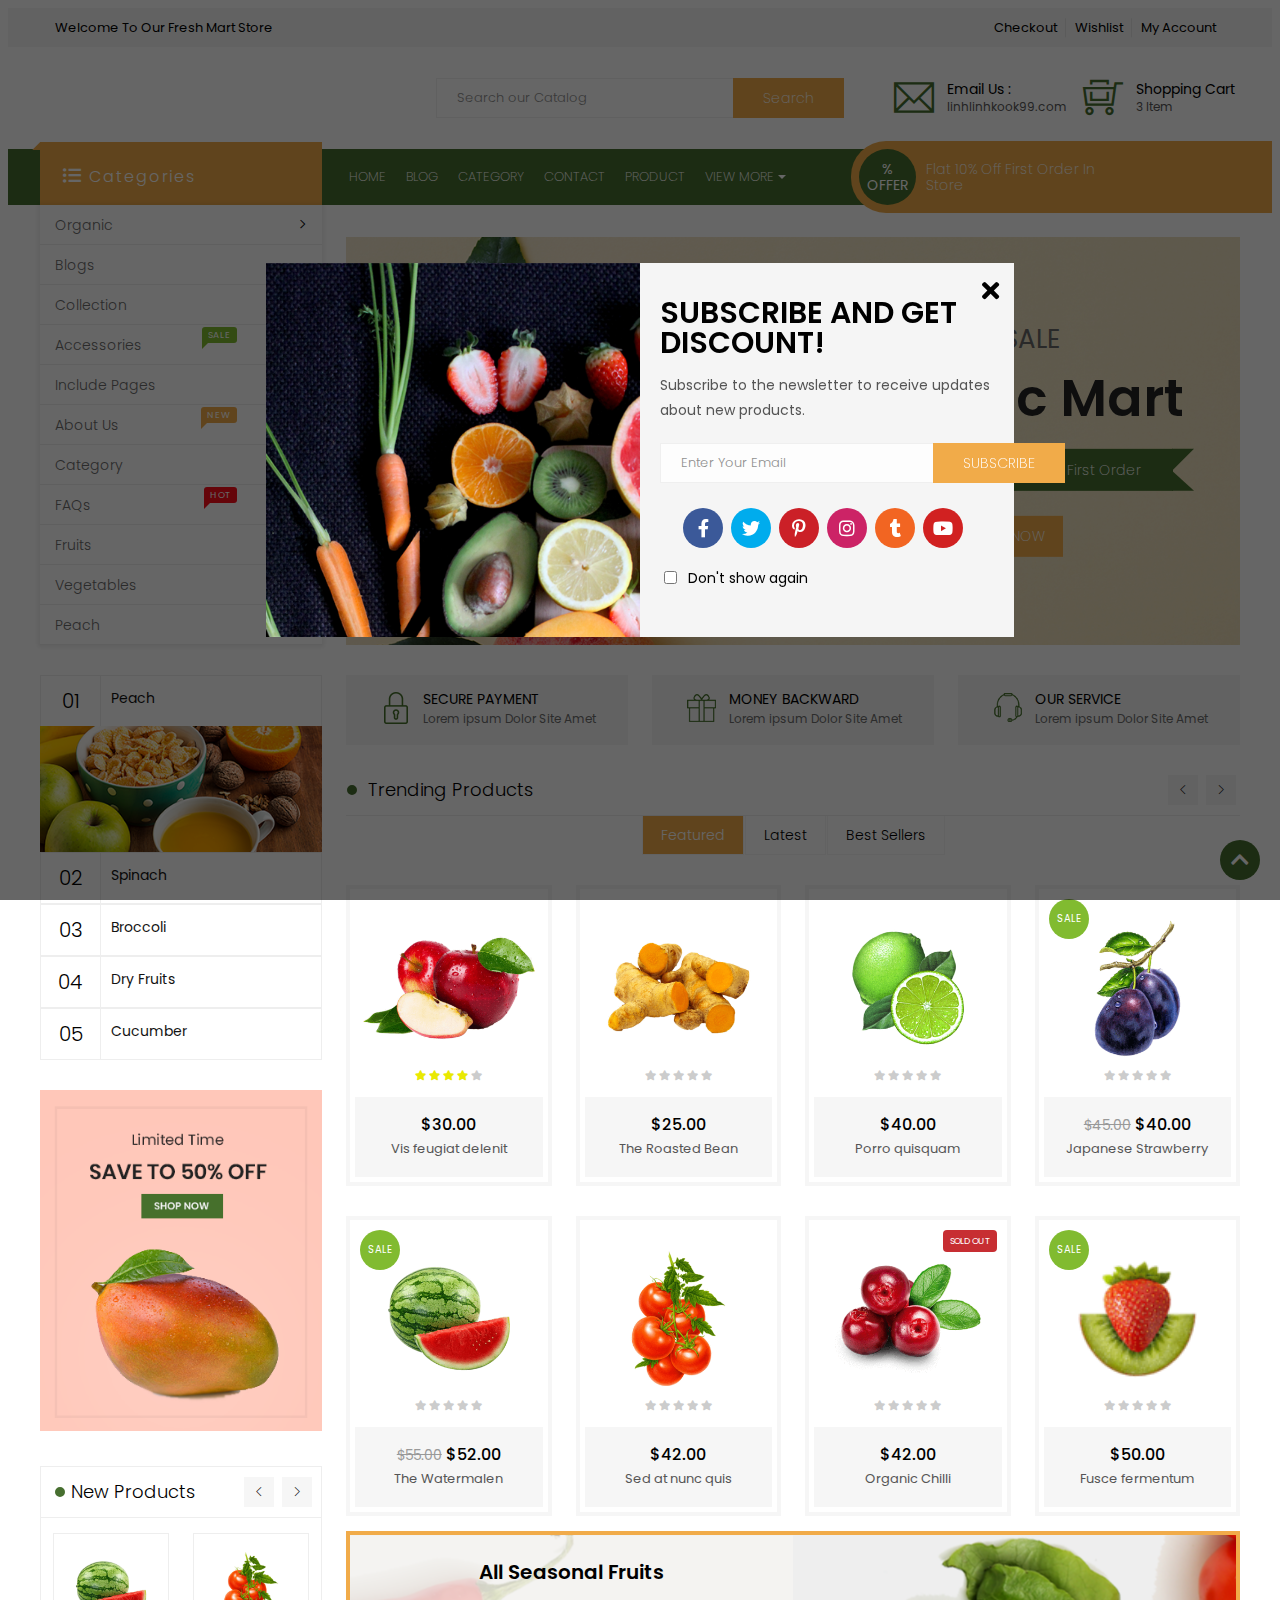
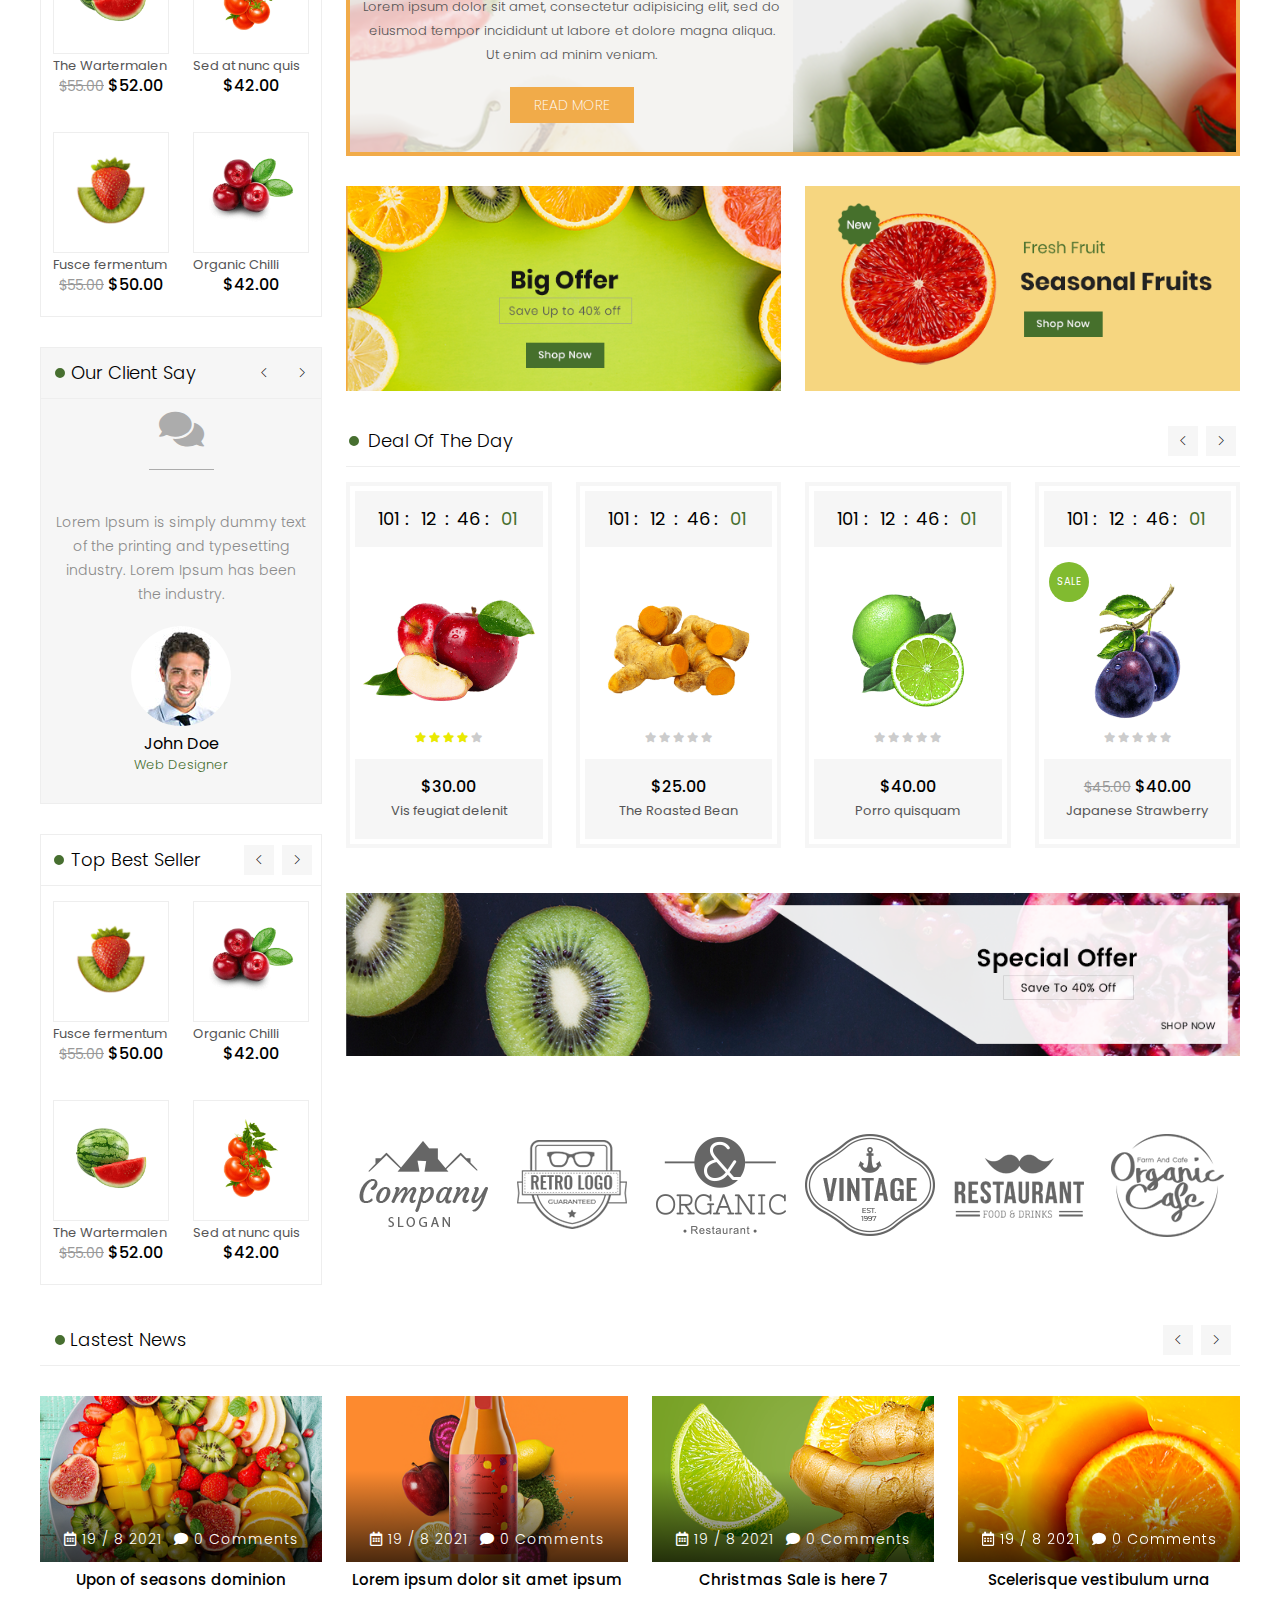
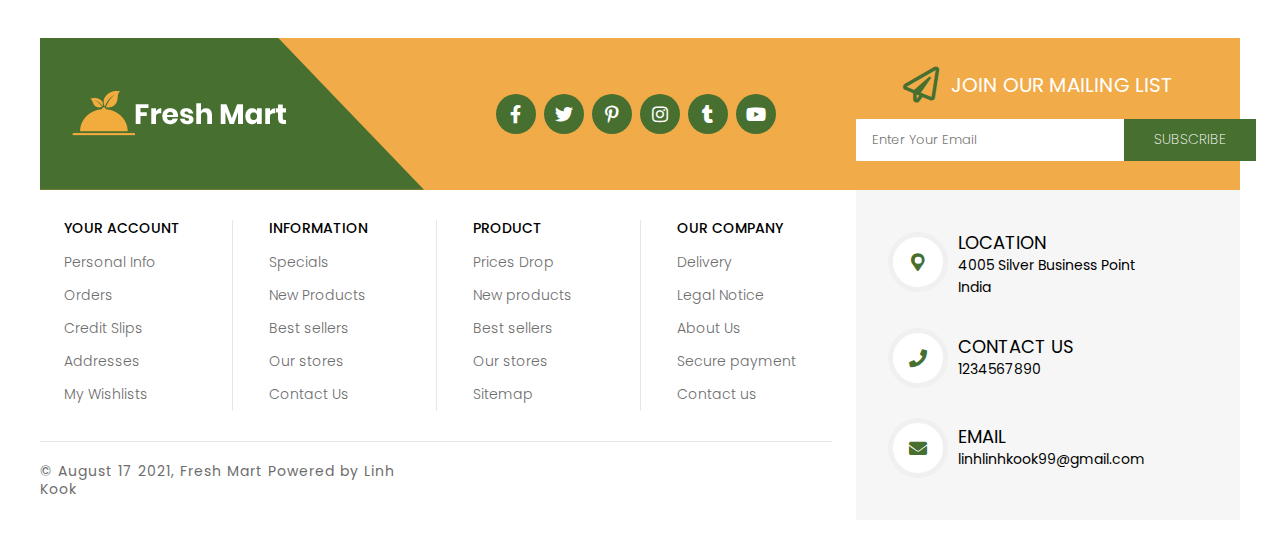
==== commit 59ecb5dd: "Fixed Reload Page" ====
--- a/index.html
+++ b/index.html
@@ -51,7 +51,7 @@
                 <div class="header-search row  hidden-m-t">
                     <!-- Search logo -->
                     <div class="l-4 search__logo">
-                        <a href="/">
+                        <a href="./index.html">
                             <img src="https://cdn.shopify.com/s/files/1/0432/4438/8517/files/logo_large.png?v=1594282478" alt="">
                         </a>
                     </div>
@@ -77,14 +77,94 @@
                             </div>
                         </div>
                         <!-- Search Infor Item-->
-                        <div class="search__infor-item">
+                        <div class="search__infor-item search__infor-item--cart">
                             <i class="ti-shopping-cart-full"></i>
                             <div class="infor-item__text">
                                 <div class="infor-item__name">
                                     Shopping Cart
                                 </div>
                                 <div class="infor-item__decs">
-                                    0 Item
+                                    3 Item
+                                </div>
+                            </div>
+                            <div class="soft__bag-cart">
+                                <!-- Header Soft Right Bag List item-->
+                                <div class="soft__bag-product-list">
+                                    <!-- Header Soft Right Bag item-->
+                                    <div class="soft__bag-product-item">
+                                        <div class="soft__bag-item-img">
+                                            <img src="./asset/img/The Roasted Bean.png" alt="">
+                                        </div>
+                                        <div class="soft__bag-item-decs">
+                                            <div class="soft__bag-item-decs-name">
+                                                The Roasted Bean
+                                            </div>
+                                            <div class="soft__bag-item-decs-price">
+                                                <span>1 x $25.00</span>
+                                            </div>
+                                        </div>
+                                        <div class="soft__bag-product-item-btndelete">
+                                            <i class="far fa-times-circle"></i>
+                                        </div>
+                                    </div>
+                                    <!-- Header Soft Right Bag item-->
+                                    <div class="soft__bag-product-item">
+                                        <div class="soft__bag-item-img">
+                                            <img src="./asset/img/organic Banana.png" alt="">
+                                        </div>
+                                        <div class="soft__bag-item-decs">
+                                            <div class="soft__bag-item-decs-name">
+                                                The Organic Banana
+                                            </div>
+                                            <div class="soft__bag-item-decs-price">
+                                                10 x $20.00
+                                            </div>
+                                        </div>
+                                        <div class="soft__bag-product-item-btndelete">
+                                            <i class="far fa-times-circle"></i>
+                                        </div>
+                                    </div>
+                                    <!-- Header Soft Right Bag item-->
+                                    <div class="soft__bag-product-item">
+                                        <div class="soft__bag-item-img">
+                                            <img src="./asset/img/surlor.png" alt="">
+                                        </div>
+                                        <div class="soft__bag-item-decs">
+                                            <div class="soft__bag-item-decs-name">
+                                                Surlor
+                                            </div>
+                                            <div class="soft__bag-item-decs-price">
+                                                5 x $15.00
+                                            </div>
+                                        </div>
+                                        <div class="soft__bag-product-item-btndelete">
+                                            <i class="far fa-times-circle"></i>
+                                        </div>
+                                    </div>
+
+                                </div>
+                                <!-- Header Soft Right Bag Total-->
+                                <div class="soft__bag-total">
+                                    <div class="soft__bag-total-price">
+                                        <span>
+                                            Subtotal
+                                        </span>
+                                        <span>
+                                            $425.00
+                                        </span>
+                                    </div>
+                                    <div class="soft__bag-total-decs">
+                                        <span>Shipping & taxes calculated at checkout</span>
+                                    </div>
+                                </div>
+                                <!-- Header Soft Right Bag Buttons-->
+                                <div class="soft__bag-buttons">
+                                    <button class="btn btn-primary-green">
+                                        CHECKOUT
+                                    </button>
+                                    <button class="btn btn-primary-orange">
+                                        YOUR CART
+                                    </button>
                                 </div>
                             </div>
                         </div>
@@ -1245,7 +1325,7 @@
                                                 </div>
                                             </div>
                                             <div class="product-item__button-list">
-                                                <div class="product-item__button-item">
+                                                <div class="product-item__button-item product-item__button-item--view">
                                                     <i class="far fa-eye"></i>
                                                 </div>
                                                 <div class="product-item__button-item">
@@ -1283,7 +1363,7 @@
                                                 </div>
                                             </div>
                                             <div class="product-item__button-list">
-                                                <div class="product-item__button-item">
+                                                <div class="product-item__button-item product-item__button-item--view">
                                                     <i class="far fa-eye"></i>
                                                 </div>
                                                 <div class="product-item__button-item">
@@ -1320,7 +1400,7 @@
                                                 </div>
                                             </div>
                                             <div class="product-item__button-list">
-                                                <div class="product-item__button-item">
+                                                <div class="product-item__button-item product-item__button-item--view">
                                                     <i class="far fa-eye"></i>
                                                 </div>
                                                 <div class="product-item__button-item">
@@ -1357,7 +1437,7 @@
                                                 </div>
                                             </div>
                                             <div class="product-item__button-list">
-                                                <div class="product-item__button-item">
+                                                <div class="product-item__button-item product-item__button-item--view">
                                                     <i class="far fa-eye"></i>
                                                 </div>
                                                 <div class="product-item__button-item">
@@ -1400,7 +1480,7 @@
                                                 </div>
                                             </div>
                                             <div class="product-item__button-list">
-                                                <div class="product-item__button-item">
+                                                <div class="product-item__button-item product-item__button-item--view">
                                                     <i class="far fa-eye"></i>
                                                 </div>
                                                 <div class="product-item__button-item">
@@ -1443,7 +1523,7 @@
                                                 </div>
                                             </div>
                                             <div class="product-item__button-list">
-                                                <div class="product-item__button-item">
+                                                <div class="product-item__button-item product-item__button-item--view">
                                                     <i class="far fa-eye"></i>
                                                 </div>
                                                 <div class="product-item__button-item">
@@ -1480,7 +1560,7 @@
                                                 </div>
                                             </div>
                                             <div class="product-item__button-list">
-                                                <div class="product-item__button-item">
+                                                <div class="product-item__button-item product-item__button-item--view">
                                                     <i class="far fa-eye"></i>
                                                 </div>
                                                 <div class="product-item__button-item">
@@ -1520,7 +1600,7 @@
                                                 </div>
                                             </div>
                                             <div class="product-item__button-list">
-                                                <div class="product-item__button-item">
+                                                <div class="product-item__button-item product-item__button-item--view">
                                                     <i class="far fa-eye"></i>
                                                 </div>
                                                 <div class="product-item__button-item">
@@ -1633,7 +1713,7 @@
                                                 </div>
                                             </div>
                                             <div class="product-item__button-list">
-                                                <div class="product-item__button-item">
+                                                <div class="product-item__button-item product-item__button-item--view">
                                                     <i class="far fa-eye"></i>
                                                 </div>
                                                 <div class="product-item__button-item">
@@ -1686,7 +1766,7 @@
                                                 </div>
                                             </div>
                                             <div class="product-item__button-list">
-                                                <div class="product-item__button-item">
+                                                <div class="product-item__button-item product-item__button-item--view">
                                                     <i class="far fa-eye"></i>
                                                 </div>
                                                 <div class="product-item__button-item">
@@ -1739,7 +1819,7 @@
                                                 </div>
                                             </div>
                                             <div class="product-item__button-list">
-                                                <div class="product-item__button-item">
+                                                <div class="product-item__button-item product-item__button-item--view">
                                                     <i class="far fa-eye"></i>
                                                 </div>
                                                 <div class="product-item__button-item">
@@ -1792,7 +1872,7 @@
                                                 </div>
                                             </div>
                                             <div class="product-item__button-list">
-                                                <div class="product-item__button-item">
+                                                <div class="product-item__button-item product-item__button-item--view">
                                                     <i class="far fa-eye"></i>
                                                 </div>
                                                 <div class="product-item__button-item">
--- a/asset/css/base.css
+++ b/asset/css/base.css
@@ -104,4 +104,8 @@
     box-shadow: 0px 1px 2px rgb(0 0 0 / 20%);
     background-color: white;
     z-index: 10;
+}
+
+.margin-top-20px {
+    margin-top: 20px;
 }--- a/asset/css/main.css
+++ b/asset/css/main.css
@@ -1929,4 +1929,123 @@
     font-size: 2rem;
     line-height: 4rem;
     color: white;
+}
+
+
+/* Cart Pop Up PC */
+
+.search__infor-item--cart {
+    position: relative;
+}
+
+.search__infor-item--cart:hover .soft__bag-cart {
+    display: block;
+}
+
+.soft__bag-cart:hover {
+    cursor: default
+}
+
+.soft__bag-cart {
+    position: absolute;
+    top: 50px;
+    right: 0;
+    background-color: white;
+    z-index: 100;
+    width: 30vw;
+    border: 1px solid #EEE;
+    font-size: 1.6rem;
+    display: none;
+    transition: all .2s;
+    animation: growth linear .2s;
+}
+
+@keyframes growth {
+    from {
+        opacity: 0;
+        transform: scaleY(0.5);
+        transform-origin: top right;
+    }
+    to {
+        opacity: 1;
+        transform: scaleY(1);
+        transform-origin: top right;
+    }
+}
+
+.soft__bag-cart::before {
+    position: absolute;
+    content: "";
+    top: -10px;
+    height: 20px;
+    width: 100%;
+}
+
+.soft__bag-cart .soft__bag-product-item {
+    display: flex;
+    align-items: center;
+    height: 100px;
+    position: relative;
+    padding: 5px 10px;
+    border-bottom: 1px solid #f7f7f7;
+}
+
+.soft__bag-cart .soft__bag-product-item:hover {
+    background-color: rgb(242, 240, 240);
+    cursor: pointer;
+}
+
+.soft__bag-cart .soft__bag-item-img {
+    width: 81px;
+    height: 81px;
+    border: 1px solid #EEE;
+    margin-right: 10px;
+}
+
+.soft__bag-cart .soft__bag-item-img img {
+    width: 100%;
+}
+
+.soft__bag-cart .soft__bag-item-decs {
+    flex: 1;
+    display: flex;
+    flex-direction: column;
+    justify-content: space-between;
+    height: 60%;
+}
+
+.soft__bag-cart .soft__bag-product-item-btndelete {
+    position: absolute;
+    top: 0;
+    right: 0;
+    padding: 10px;
+}
+
+.soft__bag-cart .soft__bag-product-item-btndelete i {
+    font-size: 2rem;
+}
+
+.soft__bag-cart .soft__bag-total {
+    padding: 20px 0;
+    line-height: 2.8rem;
+    padding: 5px 10px;
+}
+
+.soft__bag-cart .soft__bag-total-price {
+    display: flex;
+    justify-content: space-between;
+}
+
+.soft__bag-cart .soft__bag-total-decs span {
+    font-style: italic;
+}
+
+.soft__bag-cart .soft__bag-buttons {
+    display: flex;
+    padding: 10px 10px;
+    justify-content: flex-end;
+}
+
+.soft__bag-cart .soft__bag-buttons button {
+    margin-right: 10px;
 }--- a/asset/css/responsive.css
+++ b/asset/css/responsive.css
@@ -628,6 +628,12 @@
     .soft__menu-list {
         padding-top: 50px;
     }
+    .shop-tab__item {
+        display: flex;
+        align-items: center;
+        justify-content: center;
+        padding: 12px 2px;
+    }
 }
 
 
